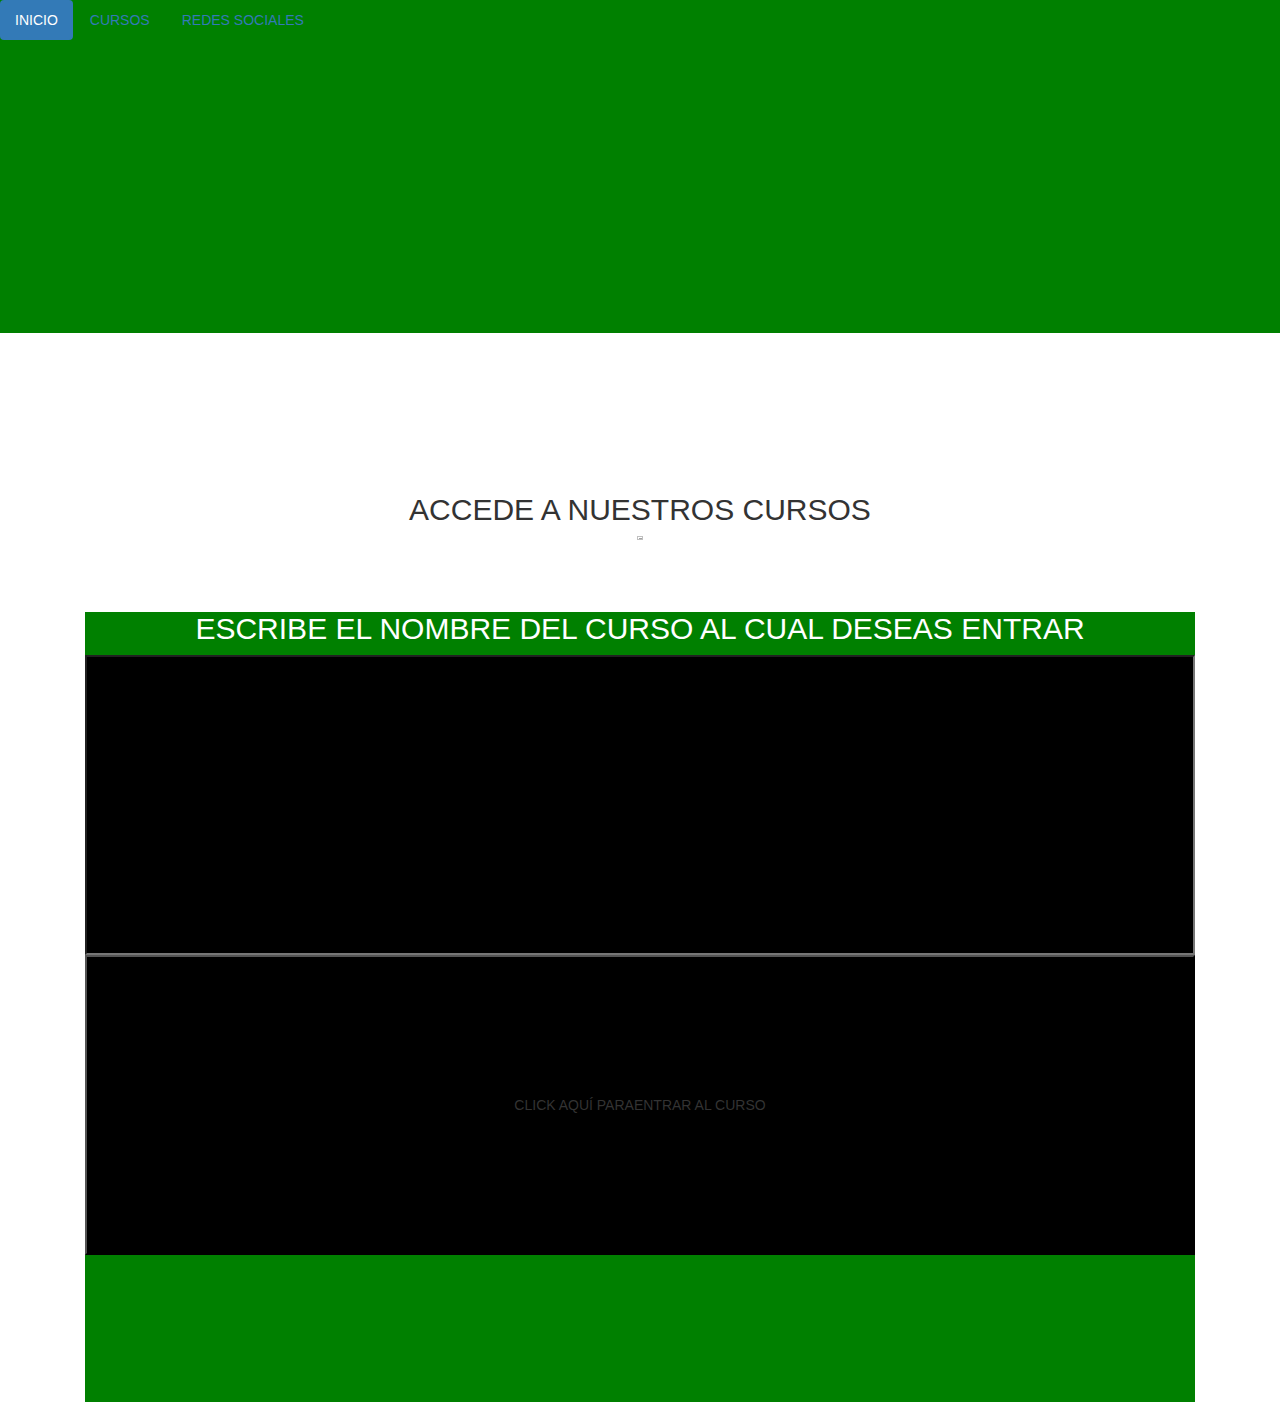
==== login.html @ 10fb0def "Update login.html" ====
<html>
<head>
<title>AEON MERX LOGIN</title>
<!-- Include JS File Here -->
<script src="js/login.js"></script>
<link rel="stylesheet" href="estiloslogin.css">
  <link href="css/styles.css" rel="stylesheet" />
  <link rel="stylesheet" href="https://cdn.jsdelivr.net/npm/bootstrap@3.4.1/dist/css/bootstrap.min.css" integrity="sha384-HSMxcRTRxnN+Bdg0JdbxYKrThecOKuH5zCYotlSAcp1+c8xmyTe9GYg1l9a69psu" crossorigin="anonymous">
</head>
<body>
  <ul class="nav nav-pills" style="height: 333px ; background-color: green; !important">
  <li role="presentation" class="active"><a href="index.html">INICIO</a></li>
  <li role="presentation"><a href="https://aeon-merx.github.io/AEON-MERX/#portfolio">CURSOS</a></li>
  <li role="presentation"><a href="https://aeon-merx.github.io/AEON-MERX/#redes">REDES SOCIALES</a></li>
</ul>
  <br>
  <br>
  <section>
    <br>
    <br>
    <br>
<div class="container">
<div class="main">
  <br>
  <br>
<h2>ACCEDE A NUESTROS CURSOS </h2>
<img class="img-fluid" src="aeonlogo.png" width="7%"> 
<form id="form_id" method="post" name="myform">
  <h2 style="color: white;"> ESCRIBE EL NOMBRE DEL CURSO AL CUAL DESEAS ENTRAR </h2>
<input type="text" name="contraseña" id="contraseña"/>
<input type="button" value="CLICK AQUÍ PARAENTRAR AL CURSO" id="enviar" onclick="validar()"/>
</form>

</div>
</div>
</section>

  <script src="js/scripts.js"></script>
    <!-- * * * * * * * * * * * * * * * * * * * * * * * * * * * * * * * * * * * * * * * *-->
    <!-- * *                               SB Forms JS                               * *-->
    <!-- * * Activate your form at https://startbootstrap.com/solution/contact-forms * *-->
    <!-- * * * * * * * * * * * * * * * * * * * * * * * * * * * * * * * * * * * * * * * *-->
    <script src="https://cdn.startbootstrap.com/sb-forms-latest.js"></script>
    <script src="https://code.jquery.com/jquery-3.2.1.slim.min.js"
        integrity="sha384-KJ3o2DKtIkvYIK3UENzmM7KCkRr/rE9/Qpg6aAZGJwFDMVNA/GpGFF93hXpG5KkN"
        crossorigin="anonymous"></script>
    <script src="https://cdn.jsdelivr.net/npm/popper.js@1.12.9/dist/umd/popper.min.js"
        integrity="sha384-ApNbgh9B+Y1QKtv3Rn7W3mgPxhU9K/ScQsAP7hUibX39j7fakFPskvXusvfa0b4Q"
        crossorigin="anonymous"></script>
    <script src="https://cdn.jsdelivr.net/npm/bootstrap@4.0.0/dist/js/bootstrap.min.js"></script>
</body>
</html>
---- estiloslogin.css ----
body{
    background-color: white;
    color: green ;
    max-height: 800px !important;
    height: 800px !important ;
}
*{
    text-align: center;
}
form{
    background-color: green;
    height: 100% ;
    max-height: 790px !important ;
}
input{
    width: 100%;
    height: 300px ;
    color: white ;
    background-color: black ;
}
button{
    width: 100% ;
}
---- css/styles.css ----
@charset "UTF-8";
:root {
  --bs-blue: #0d6efd;
  --bs-indigo: #6610f2;
  --bs-purple: #6f42c1;
  --bs-pink: #d63384;
  --bs-red: #dc3545;
  --bs-orange: #fd7e14;
  --bs-yellow: #ffc107;
  --bs-green: #198754;
  --bs-teal: #1abc9c;
  --bs-cyan: #0dcaf0;
  --bs-white: #fff;
  --bs-gray: #6c757d;
  --bs-gray-dark: #343a40;
  --bs-gray-100: #f8f9fa;
  --bs-gray-200: #e9ecef;
  --bs-gray-300: #dee2e6;
  --bs-gray-400: #ced4da;
  --bs-gray-500: #adb5bd;
  --bs-gray-600: #6c757d;
  --bs-gray-700: #495057;
  --bs-gray-800: #343a40;
  --bs-gray-900: #212529;
  --bs-primary: #032341 !important;
  --bs-secondary: #2c3e50;
  --bs-success: #198754;
  --bs-info: #0dcaf0;
  --bs-warning: #ffc107;
  --bs-danger: #dc3545;
  --bs-light: #f8f9fa;
  --bs-dark: #212529;
  --bs-primary-rgb: 83,191,55;
  --bs-secondary-rgb: 44, 62, 80;
  --bs-success-rgb: 25, 135, 84;
  --bs-info-rgb: 13, 202, 240;
  --bs-warning-rgb: 255, 193, 7;
  --bs-danger-rgb: 220, 53, 69;
  --bs-light-rgb: 248, 249, 250;
  --bs-dark-rgb: 33, 37, 41;
  --bs-white-rgb: 255, 255, 255;
  --bs-black-rgb: 0, 0, 0;
  --bs-body-color-rgb: 33, 37, 41;
  --bs-body-bg-rgb: 255, 255, 255;
  --bs-font-sans-serif: "Lato", -apple-system, BlinkMacSystemFont, "Segoe UI", Roboto, "Helvetica Neue", Arial, "Noto Sans", sans-serif, "Apple Color Emoji", "Segoe UI Emoji", "Segoe UI Symbol", "Noto Color Emoji";
  --bs-font-monospace: SFMono-Regular, Menlo, Monaco, Consolas, "Liberation Mono", "Courier New", monospace;
  --bs-gradient: linear-gradient(180deg, rgba(255, 255, 255, 0.15), rgba(255, 255, 255, 0));
  --bs-body-font-family: var(--bs-font-sans-serif);
  --bs-body-font-size: 1rem;
  --bs-body-font-weight: 400;
  --bs-body-line-height: 1.5;
  --bs-body-color: #212529;
  --bs-body-bg: #fff;
}

*,
*::before,
*::after {
  box-sizing: border-box;
}

@media (prefers-reduced-motion: no-preference) {
  :root {
    scroll-behavior: smooth;
  }
}
.fondo{
  background-color: red !important;
}
body {
  margin: 0;
  font-family: var(--bs-body-font-family);
  font-size: var(--bs-body-font-size);
  font-weight: var(--bs-body-font-weight);
  line-height: var(--bs-body-line-height);
  color: var(--bs-body-color);
  text-align: var(--bs-body-text-align);
  background-color: var(--bs-body-bg);
  -webkit-text-size-adjust: 100%;
  -webkit-tap-highlight-color: rgba(0, 0, 0, 0);
}

hr {
  margin: 1rem 0;
  color: inherit;
  background-color: currentColor;
  border: 0;
  opacity: 0.25;
}

hr:not([size]) {
  height: 0.125rem;
}

h6, .h6, h5, .h5, h4, .h4, h3, .h3, h2, .h2, h1, .h1 {
  margin-top: 0;
  margin-bottom: 0.5rem;
  font-family: "Montserrat", -apple-system, BlinkMacSystemFont, "Segoe UI", Roboto, "Helvetica Neue", Arial, "Noto Sans", sans-serif, "Apple Color Emoji", "Segoe UI Emoji", "Segoe UI Symbol", "Noto Color Emoji";
  font-weight: 700;
  line-height: 1.2;
}

h1, .h1 {
  font-size: calc(1.375rem + 1.5vw);
}
@media (min-width: 1200px) {
  h1, .h1 {
    font-size: 2.5rem;
  }
}

h2, .h2 {
  font-size: calc(1.325rem + 0.9vw);
}
@media (min-width: 1200px) {
  h2, .h2 {
    font-size: 2rem;
  }
}

h3, .h3 {
  font-size: calc(1.3rem + 0.6vw);
}
@media (min-width: 1200px) {
  h3, .h3 {
    font-size: 1.75rem;
  }
}

h4, .h4 {
  font-size: calc(1.275rem + 0.3vw);
}
@media (min-width: 1200px) {
  h4, .h4 {
    font-size: 1.5rem;
  }
}

h5, .h5 {
  font-size: 1.25rem;
}

h6, .h6 {
  font-size: 1rem;
}

p {
  margin-top: 0;
  margin-bottom: 1rem;
}

abbr[title],
abbr[data-bs-original-title] {
  -webkit-text-decoration: underline dotted;
          text-decoration: underline dotted;
  cursor: help;
  -webkit-text-decoration-skip-ink: none;
          text-decoration-skip-ink: none;
}

address {
  margin-bottom: 1rem;
  font-style: normal;
  line-height: inherit;
}

ol,
ul {
  padding-left: 2rem;
}

ol,
ul,
dl {
  margin-top: 0;
  margin-bottom: 1rem;
}

ol ol,
ul ul,
ol ul,
ul ol {
  margin-bottom: 0;
}

dt {
  font-weight: 700;
}

dd {
  margin-bottom: 0.5rem;
  margin-left: 0;
}

blockquote {
  margin: 0 0 1rem;
}

b,
strong {
  font-weight: bolder;
}

small, .small {
  font-size: 0.875em;
}

mark, .mark {
  padding: 0.2em;
  background-color: #fcf8e3;
}

sub,
sup {
  position: relative;
  font-size: 0.75em;
  line-height: 0;
  vertical-align: baseline;
}

sub {
  bottom: -0.25em;
}

sup {
  top: -0.5em;
}

a {
  color: #1abc9c;
  text-decoration: underline;
}
a:hover {
  color: #15967d;
}

a:not([href]):not([class]), a:not([href]):not([class]):hover {
  color: inherit;
  text-decoration: none;
}

pre,
code,
kbd,
samp {
  font-family: var(--bs-font-monospace);
  font-size: 1em;
  direction: ltr /* rtl:ignore */;
  unicode-bidi: bidi-override;
}

pre {
  display: block;
  margin-top: 0;
  margin-bottom: 1rem;
  overflow: auto;
  font-size: 0.875em;
}
pre code {
  font-size: inherit;
  color: inherit;
  word-break: normal;
}

code {
  font-size: 0.875em;
  color: #d63384;
  word-wrap: break-word;
}
a > code {
  color: inherit;
}

kbd {
  padding: 0.2rem 0.4rem;
  font-size: 0.875em;
  color: #fff;
  background-color: #212529;
  border-radius: 0.25rem;
}
kbd kbd {
  padding: 0;
  font-size: 1em;
  font-weight: 700;
}

figure {
  margin: 0 0 1rem;
}

img,
svg {
  vertical-align: middle;
}

table {
  caption-side: bottom;
  border-collapse: collapse;
}

caption {
  padding-top: 0.5rem;
  padding-bottom: 0.5rem;
  color: #6c757d;
  text-align: left;
}

th {
  text-align: inherit;
  text-align: -webkit-match-parent;
}

thead,
tbody,
tfoot,
tr,
td,
th {
  border-color: inherit;
  border-style: solid;
  border-width: 0;
}

label {
  display: inline-block;
}

button {
  border-radius: 0;
}

button:focus:not(:focus-visible) {
  outline: 0;
}

input,
button,
select,
optgroup,
textarea {
  margin: 0;
  font-family: inherit;
  font-size: inherit;
  line-height: inherit;
}

button,
select {
  text-transform: none;
}

[role=button] {
  cursor: pointer;
}

select {
  word-wrap: normal;
}
select:disabled {
  opacity: 1;
}

[list]::-webkit-calendar-picker-indicator {
  display: none;
}

button,
[type=button],
[type=reset],
[type=submit] {
  -webkit-appearance: button;
}
button:not(:disabled),
[type=button]:not(:disabled),
[type=reset]:not(:disabled),
[type=submit]:not(:disabled) {
  cursor: pointer;
}

::-moz-focus-inner {
  padding: 0;
  border-style: none;
}

textarea {
  resize: vertical;
}

fieldset {
  min-width: 0;
  padding: 0;
  margin: 0;
  border: 0;
}

legend {
  float: left;
  width: 100%;
  padding: 0;
  margin-bottom: 0.5rem;
  font-size: calc(1.275rem + 0.3vw);
  line-height: inherit;
}
@media (min-width: 1200px) {
  legend {
    font-size: 1.5rem;
  }
}
legend + * {
  clear: left;
}

::-webkit-datetime-edit-fields-wrapper,
::-webkit-datetime-edit-text,
::-webkit-datetime-edit-minute,
::-webkit-datetime-edit-hour-field,
::-webkit-datetime-edit-day-field,
::-webkit-datetime-edit-month-field,
::-webkit-datetime-edit-year-field {
  padding: 0;
}

::-webkit-inner-spin-button {
  height: auto;
}

[type=search] {
  outline-offset: -2px;
  -webkit-appearance: textfield;
}


::-webkit-search-decoration {
  -webkit-appearance: none;
}

::-webkit-color-swatch-wrapper {
  padding: 0;
}

::-webkit-file-upload-button {
  font: inherit;
}

::file-selector-button {
  font: inherit;
}

::-webkit-file-upload-button {
  font: inherit;
  -webkit-appearance: button;
}

output {
  display: inline-block;
}

iframe {
  border: 0;
}

summary {
  display: list-item;
  cursor: pointer;
}

progress {
  vertical-align: baseline;
}

[hidden] {
  display: none !important;
}

.lead {
  font-size: 1.25rem;
  font-weight: 300;
}

.display-1 {
  font-size: calc(1.625rem + 4.5vw);
  font-weight: 300;
  line-height: 1.2;
}
@media (min-width: 1200px) {
  .display-1 {
    font-size: 5rem;
  }
}

.display-2 {
  font-size: calc(1.575rem + 3.9vw);
  font-weight: 300;
  line-height: 1.2;
}
@media (min-width: 1200px) {
  .display-2 {
    font-size: 4.5rem;
  }
}

.display-3 {
  font-size: calc(1.525rem + 3.3vw);
  font-weight: 300;
  line-height: 1.2;
}
@media (min-width: 1200px) {
  .display-3 {
    font-size: 4rem;
  }
}

.display-4 {
  font-size: calc(1.475rem + 2.7vw);
  font-weight: 300;
  line-height: 1.2;
}
@media (min-width: 1200px) {
  .display-4 {
    font-size: 3.5rem;
  }
}

.display-5 {
  font-size: calc(1.425rem + 2.1vw);
  font-weight: 300;
  line-height: 1.2;
}
@media (min-width: 1200px) {
  .display-5 {
    font-size: 3rem;
  }
}

.display-6 {
  font-size: calc(1.375rem + 1.5vw);
  font-weight: 300;
  line-height: 1.2;
}
@media (min-width: 1200px) {
  .display-6 {
    font-size: 2.5rem;
  }
}

.list-unstyled {
  padding-left: 0;
  list-style: none;
}

.list-inline {
  padding-left: 0;
  list-style: none;
}

.list-inline-item {
  display: inline-block;
}
.list-inline-item:not(:last-child) {
  margin-right: 0.5rem;
}

.initialism {
  font-size: 0.875em;
  text-transform: uppercase;
}

.blockquote {
  margin-bottom: 1rem;
  font-size: 1.25rem;
}
.blockquote > :last-child {
  margin-bottom: 0;
}

.blockquote-footer {
  margin-top: -1rem;
  margin-bottom: 1rem;
  font-size: 0.875em;
  color: #6c757d;
}
.blockquote-footer::before {
  content: "— ";
}

.img-fluid {
  max-width: 100%;
  height: auto;
}

.img-thumbnail {
  padding: 0.25rem;
  background-color: #fff;
  border: 0.125rem solid #dee2e6;
  border-radius: 0.5rem;
  max-width: 100%;
  height: auto;
}

.figure {
  display: inline-block;
}

.figure-img {
  margin-bottom: 0.5rem;
  line-height: 1;
}

.figure-caption {
  font-size: 0.875em;
  color: #6c757d;
}

.container,
.container-fluid,
.container-xxl,
.container-xl,
.container-lg,
.container-md,
.container-sm {
  width: 100%;
  padding-right: var(--bs-gutter-x, 0.75rem);
  padding-left: var(--bs-gutter-x, 0.75rem);
  margin-right: auto;
  margin-left: auto;
}

@media (min-width: 576px) {
  .container-sm, .container {
    max-width: 540px;
  }
}
@media (min-width: 768px) {
  .container-md, .container-sm, .container {
    max-width: 720px;
  }
}
@media (min-width: 992px) {
  .container-lg, .container-md, .container-sm, .container {
    max-width: 960px;
  }
}
@media (min-width: 1200px) {
  .container-xl, .container-lg, .container-md, .container-sm, .container {
    max-width: 1140px;
  }
}
@media (min-width: 1400px) {
  .container-xxl, .container-xl, .container-lg, .container-md, .container-sm, .container {
    max-width: 1320px;
  }
}
.row {
  --bs-gutter-x: 1.5rem;
  --bs-gutter-y: 0;
  display: flex;
  flex-wrap: wrap;
  margin-top: calc(-1 * var(--bs-gutter-y));
  margin-right: calc(-0.5 * var(--bs-gutter-x));
  margin-left: calc(-0.5 * var(--bs-gutter-x));
}
.row > * {
  flex-shrink: 0;
  width: 100%;
  max-width: 100%;
  padding-right: calc(var(--bs-gutter-x) * 0.5);
  padding-left: calc(var(--bs-gutter-x) * 0.5);
  margin-top: var(--bs-gutter-y);
}

.col {
  flex: 1 0 0%;
}

.row-cols-auto > * {
  flex: 0 0 auto;
  width: auto;
}

.row-cols-1 > * {
  flex: 0 0 auto;
  width: 100%;
}

.row-cols-2 > * {
  flex: 0 0 auto;
  width: 50%;
}

.row-cols-3 > * {
  flex: 0 0 auto;
  width: 33.3333333333%;
}

.row-cols-4 > * {
  flex: 0 0 auto;
  width: 25%;
}

.row-cols-5 > * {
  flex: 0 0 auto;
  width: 20%;
}

.row-cols-6 > * {
  flex: 0 0 auto;
  width: 16.6666666667%;
}

.col-auto {
  flex: 0 0 auto;
  width: auto;
}

.col-1 {
  flex: 0 0 auto;
  width: 8.33333333%;
}

.col-2 {
  flex: 0 0 auto;
  width: 16.66666667%;
}

.col-3 {
  flex: 0 0 auto;
  width: 25%;
}

.col-4 {
  flex: 0 0 auto;
  width: 33.33333333%;
}

.col-5 {
  flex: 0 0 auto;
  width: 41.66666667%;
}

.col-6 {
  flex: 0 0 auto;
  width: 50%;
}

.col-7 {
  flex: 0 0 auto;
  width: 58.33333333%;
}

.col-8 {
  flex: 0 0 auto;
  width: 66.66666667%;
}

.col-9 {
  flex: 0 0 auto;
  width: 75%;
}

.col-10 {
  flex: 0 0 auto;
  width: 83.33333333%;
}

.col-11 {
  flex: 0 0 auto;
  width: 91.66666667%;
}

.col-12 {
  flex: 0 0 auto;
  width: 100%;
}

.offset-1 {
  margin-left: 8.33333333%;
}

.offset-2 {
  margin-left: 16.66666667%;
}

.offset-3 {
  margin-left: 25%;
}

.offset-4 {
  margin-left: 33.33333333%;
}

.offset-5 {
  margin-left: 41.66666667%;
}

.offset-6 {
  margin-left: 50%;
}

.offset-7 {
  margin-left: 58.33333333%;
}

.offset-8 {
  margin-left: 66.66666667%;
}

.offset-9 {
  margin-left: 75%;
}

.offset-10 {
  margin-left: 83.33333333%;
}

.offset-11 {
  margin-left: 91.66666667%;
}

.g-0,
.gx-0 {
  --bs-gutter-x: 0;
}

.g-0,
.gy-0 {
  --bs-gutter-y: 0;
}

.g-1,
.gx-1 {
  --bs-gutter-x: 0.25rem;
}

.g-1,
.gy-1 {
  --bs-gutter-y: 0.25rem;
}

.g-2,
.gx-2 {
  --bs-gutter-x: 0.5rem;
}

.g-2,
.gy-2 {
  --bs-gutter-y: 0.5rem;
}

.g-3,
.gx-3 {
  --bs-gutter-x: 1rem;
}

.g-3,
.gy-3 {
  --bs-gutter-y: 1rem;
}

.g-4,
.gx-4 {
  --bs-gutter-x: 1.5rem;
}

.g-4,
.gy-4 {
  --bs-gutter-y: 1.5rem;
}

.g-5,
.gx-5 {
  --bs-gutter-x: 3rem;
}

.g-5,
.gy-5 {
  --bs-gutter-y: 3rem;
}

@media (min-width: 576px) {
  .col-sm {
    flex: 1 0 0%;
  }

  .row-cols-sm-auto > * {
    flex: 0 0 auto;
    width: auto;
  }

  .row-cols-sm-1 > * {
    flex: 0 0 auto;
    width: 100%;
  }

  .row-cols-sm-2 > * {
    flex: 0 0 auto;
    width: 50%;
  }

  .row-cols-sm-3 > * {
    flex: 0 0 auto;
    width: 33.3333333333%;
  }

  .row-cols-sm-4 > * {
    flex: 0 0 auto;
    width: 25%;
  }

  .row-cols-sm-5 > * {
    flex: 0 0 auto;
    width: 20%;
  }

  .row-cols-sm-6 > * {
    flex: 0 0 auto;
    width: 16.6666666667%;
  }

  .col-sm-auto {
    flex: 0 0 auto;
    width: auto;
  }

  .col-sm-1 {
    flex: 0 0 auto;
    width: 8.33333333%;
  }

  .col-sm-2 {
    flex: 0 0 auto;
    width: 16.66666667%;
  }

  .col-sm-3 {
    flex: 0 0 auto;
    width: 25%;
  }

  .col-sm-4 {
    flex: 0 0 auto;
    width: 33.33333333%;
  }

  .col-sm-5 {
    flex: 0 0 auto;
    width: 41.66666667%;
  }

  .col-sm-6 {
    flex: 0 0 auto;
    width: 50%;
  }

  .col-sm-7 {
    flex: 0 0 auto;
    width: 58.33333333%;
  }

  .col-sm-8 {
    flex: 0 0 auto;
    width: 66.66666667%;
  }

  .col-sm-9 {
    flex: 0 0 auto;
    width: 75%;
  }

  .col-sm-10 {
    flex: 0 0 auto;
    width: 83.33333333%;
  }

  .col-sm-11 {
    flex: 0 0 auto;
    width: 91.66666667%;
  }

  .col-sm-12 {
    flex: 0 0 auto;
    width: 100%;
  }

  .offset-sm-0 {
    margin-left: 0;
  }

  .offset-sm-1 {
    margin-left: 8.33333333%;
  }

  .offset-sm-2 {
    margin-left: 16.66666667%;
  }

  .offset-sm-3 {
    margin-left: 25%;
  }

  .offset-sm-4 {
    margin-left: 33.33333333%;
  }

  .offset-sm-5 {
    margin-left: 41.66666667%;
  }

  .offset-sm-6 {
    margin-left: 50%;
  }

  .offset-sm-7 {
    margin-left: 58.33333333%;
  }

  .offset-sm-8 {
    margin-left: 66.66666667%;
  }

  .offset-sm-9 {
    margin-left: 75%;
  }

  .offset-sm-10 {
    margin-left: 83.33333333%;
  }

  .offset-sm-11 {
    margin-left: 91.66666667%;
  }

  .g-sm-0,
.gx-sm-0 {
    --bs-gutter-x: 0;
  }

  .g-sm-0,
.gy-sm-0 {
    --bs-gutter-y: 0;
  }

  .g-sm-1,
.gx-sm-1 {
    --bs-gutter-x: 0.25rem;
  }

  .g-sm-1,
.gy-sm-1 {
    --bs-gutter-y: 0.25rem;
  }

  .g-sm-2,
.gx-sm-2 {
    --bs-gutter-x: 0.5rem;
  }

  .g-sm-2,
.gy-sm-2 {
    --bs-gutter-y: 0.5rem;
  }

  .g-sm-3,
.gx-sm-3 {
    --bs-gutter-x: 1rem;
  }

  .g-sm-3,
.gy-sm-3 {
    --bs-gutter-y: 1rem;
  }

  .g-sm-4,
.gx-sm-4 {
    --bs-gutter-x: 1.5rem;
  }

  .g-sm-4,
.gy-sm-4 {
    --bs-gutter-y: 1.5rem;
  }

  .g-sm-5,
.gx-sm-5 {
    --bs-gutter-x: 3rem;
  }

  .g-sm-5,
.gy-sm-5 {
    --bs-gutter-y: 3rem;
  }
}
@media (min-width: 768px) {
  .col-md {
    flex: 1 0 0%;
  }

  .row-cols-md-auto > * {
    flex: 0 0 auto;
    width: auto;
  }

  .row-cols-md-1 > * {
    flex: 0 0 auto;
    width: 100%;
  }

  .row-cols-md-2 > * {
    flex: 0 0 auto;
    width: 50%;
  }

  .row-cols-md-3 > * {
    flex: 0 0 auto;
    width: 33.3333333333%;
  }

  .row-cols-md-4 > * {
    flex: 0 0 auto;
    width: 25%;
  }

  .row-cols-md-5 > * {
    flex: 0 0 auto;
    width: 20%;
  }

  .row-cols-md-6 > * {
    flex: 0 0 auto;
    width: 16.6666666667%;
  }

  .col-md-auto {
    flex: 0 0 auto;
    width: auto;
  }

  .col-md-1 {
    flex: 0 0 auto;
    width: 8.33333333%;
  }

  .col-md-2 {
    flex: 0 0 auto;
    width: 16.66666667%;
  }

  .col-md-3 {
    flex: 0 0 auto;
    width: 25%;
  }

  .col-md-4 {
    flex: 0 0 auto;
    width: 33.33333333%;
  }

  .col-md-5 {
    flex: 0 0 auto;
    width: 41.66666667%;
  }

  .col-md-6 {
    flex: 0 0 auto;
    width: 50%;
  }

  .col-md-7 {
    flex: 0 0 auto;
    width: 58.33333333%;
  }

  .col-md-8 {
    flex: 0 0 auto;
    width: 66.66666667%;
  }

  .col-md-9 {
    flex: 0 0 auto;
    width: 75%;
  }

  .col-md-10 {
    flex: 0 0 auto;
    width: 83.33333333%;
  }

  .col-md-11 {
    flex: 0 0 auto;
    width: 91.66666667%;
  }

  .col-md-12 {
    flex: 0 0 auto;
    width: 100%;
  }

  .offset-md-0 {
    margin-left: 0;
  }

  .offset-md-1 {
    margin-left: 8.33333333%;
  }

  .offset-md-2 {
    margin-left: 16.66666667%;
  }

  .offset-md-3 {
    margin-left: 25%;
  }

  .offset-md-4 {
    margin-left: 33.33333333%;
  }

  .offset-md-5 {
    margin-left: 41.66666667%;
  }

  .offset-md-6 {
    margin-left: 50%;
  }

  .offset-md-7 {
    margin-left: 58.33333333%;
  }

  .offset-md-8 {
    margin-left: 66.66666667%;
  }

  .offset-md-9 {
    margin-left: 75%;
  }

  .offset-md-10 {
    margin-left: 83.33333333%;
  }

  .offset-md-11 {
    margin-left: 91.66666667%;
  }

  .g-md-0,
.gx-md-0 {
    --bs-gutter-x: 0;
  }

  .g-md-0,
.gy-md-0 {
    --bs-gutter-y: 0;
  }

  .g-md-1,
.gx-md-1 {
    --bs-gutter-x: 0.25rem;
  }

  .g-md-1,
.gy-md-1 {
    --bs-gutter-y: 0.25rem;
  }

  .g-md-2,
.gx-md-2 {
    --bs-gutter-x: 0.5rem;
  }

  .g-md-2,
.gy-md-2 {
    --bs-gutter-y: 0.5rem;
  }

  .g-md-3,
.gx-md-3 {
    --bs-gutter-x: 1rem;
  }

  .g-md-3,
.gy-md-3 {
    --bs-gutter-y: 1rem;
  }

  .g-md-4,
.gx-md-4 {
    --bs-gutter-x: 1.5rem;
  }

  .g-md-4,
.gy-md-4 {
    --bs-gutter-y: 1.5rem;
  }

  .g-md-5,
.gx-md-5 {
    --bs-gutter-x: 3rem;
  }

  .g-md-5,
.gy-md-5 {
    --bs-gutter-y: 3rem;
  }
}
@media (min-width: 992px) {
  .col-lg {
    flex: 1 0 0%;
  }

  .row-cols-lg-auto > * {
    flex: 0 0 auto;
    width: auto;
  }

  .row-cols-lg-1 > * {
    flex: 0 0 auto;
    width: 100%;
  }

  .row-cols-lg-2 > * {
    flex: 0 0 auto;
    width: 50%;
  }

  .row-cols-lg-3 > * {
    flex: 0 0 auto;
    width: 33.3333333333%;
  }

  .row-cols-lg-4 > * {
    flex: 0 0 auto;
    width: 25%;
  }

  .row-cols-lg-5 > * {
    flex: 0 0 auto;
    width: 20%;
  }

  .row-cols-lg-6 > * {
    flex: 0 0 auto;
    width: 16.6666666667%;
  }

  .col-lg-auto {
    flex: 0 0 auto;
    width: auto;
  }

  .col-lg-1 {
    flex: 0 0 auto;
    width: 8.33333333%;
  }

  .col-lg-2 {
    flex: 0 0 auto;
    width: 16.66666667%;
  }

  .col-lg-3 {
    flex: 0 0 auto;
    width: 25%;
  }

  .col-lg-4 {
    flex: 0 0 auto;
    width: 33.33333333%;
  }

  .col-lg-5 {
    flex: 0 0 auto;
    width: 41.66666667%;
  }

  .col-lg-6 {
    flex: 0 0 auto;
    width: 50%;
  }

  .col-lg-7 {
    flex: 0 0 auto;
    width: 58.33333333%;
  }

  .col-lg-8 {
    flex: 0 0 auto;
    width: 66.66666667%;
  }

  .col-lg-9 {
    flex: 0 0 auto;
    width: 75%;
  }

  .col-lg-10 {
    flex: 0 0 auto;
    width: 83.33333333%;
  }

  .col-lg-11 {
    flex: 0 0 auto;
    width: 91.66666667%;
  }

  .col-lg-12 {
    flex: 0 0 auto;
    width: 100%;
  }

  .offset-lg-0 {
    margin-left: 0;
  }

  .offset-lg-1 {
    margin-left: 8.33333333%;
  }

  .offset-lg-2 {
    margin-left: 16.66666667%;
  }

  .offset-lg-3 {
    margin-left: 25%;
  }

  .offset-lg-4 {
    margin-left: 33.33333333%;
  }

  .offset-lg-5 {
    margin-left: 41.66666667%;
  }

  .offset-lg-6 {
    margin-left: 50%;
  }

  .offset-lg-7 {
    margin-left: 58.33333333%;
  }

  .offset-lg-8 {
    margin-left: 66.66666667%;
  }

  .offset-lg-9 {
    margin-left: 75%;
  }

  .offset-lg-10 {
    margin-left: 83.33333333%;
  }

  .offset-lg-11 {
    margin-left: 91.66666667%;
  }

  .g-lg-0,
.gx-lg-0 {
    --bs-gutter-x: 0;
  }

  .g-lg-0,
.gy-lg-0 {
    --bs-gutter-y: 0;
  }

  .g-lg-1,
.gx-lg-1 {
    --bs-gutter-x: 0.25rem;
  }

  .g-lg-1,
.gy-lg-1 {
    --bs-gutter-y: 0.25rem;
  }

  .g-lg-2,
.gx-lg-2 {
    --bs-gutter-x: 0.5rem;
  }

  .g-lg-2,
.gy-lg-2 {
    --bs-gutter-y: 0.5rem;
  }

  .g-lg-3,
.gx-lg-3 {
    --bs-gutter-x: 1rem;
  }

  .g-lg-3,
.gy-lg-3 {
    --bs-gutter-y: 1rem;
  }

  .g-lg-4,
.gx-lg-4 {
    --bs-gutter-x: 1.5rem;
  }

  .g-lg-4,
.gy-lg-4 {
    --bs-gutter-y: 1.5rem;
  }

  .g-lg-5,
.gx-lg-5 {
    --bs-gutter-x: 3rem;
  }

  .g-lg-5,
.gy-lg-5 {
    --bs-gutter-y: 3rem;
  }
}
@media (min-width: 1200px) {
  .col-xl {
    flex: 1 0 0%;
  }

  .row-cols-xl-auto > * {
    flex: 0 0 auto;
    width: auto;
  }

  .row-cols-xl-1 > * {
    flex: 0 0 auto;
    width: 100%;
  }

  .row-cols-xl-2 > * {
    flex: 0 0 auto;
    width: 50%;
  }

  .row-cols-xl-3 > * {
    flex: 0 0 auto;
    width: 33.3333333333%;
  }

  .row-cols-xl-4 > * {
    flex: 0 0 auto;
    width: 25%;
  }

  .row-cols-xl-5 > * {
    flex: 0 0 auto;
    width: 20%;
  }

  .row-cols-xl-6 > * {
    flex: 0 0 auto;
    width: 16.6666666667%;
  }

  .col-xl-auto {
    flex: 0 0 auto;
    width: auto;
  }

  .col-xl-1 {
    flex: 0 0 auto;
    width: 8.33333333%;
  }

  .col-xl-2 {
    flex: 0 0 auto;
    width: 16.66666667%;
  }

  .col-xl-3 {
    flex: 0 0 auto;
    width: 25%;
  }

  .col-xl-4 {
    flex: 0 0 auto;
    width: 33.33333333%;
  }

  .col-xl-5 {
    flex: 0 0 auto;
    width: 41.66666667%;
  }

  .col-xl-6 {
    flex: 0 0 auto;
    width: 50%;
  }

  .col-xl-7 {
    flex: 0 0 auto;
    width: 58.33333333%;
  }

  .col-xl-8 {
    flex: 0 0 auto;
    width: 66.66666667%;
  }

  .col-xl-9 {
    flex: 0 0 auto;
    width: 75%;
  }

  .col-xl-10 {
    flex: 0 0 auto;
    width: 83.33333333%;
  }

  .col-xl-11 {
    flex: 0 0 auto;
    width: 91.66666667%;
  }

  .col-xl-12 {
    flex: 0 0 auto;
    width: 100%;
  }

  .offset-xl-0 {
    margin-left: 0;
  }

  .offset-xl-1 {
    margin-left: 8.33333333%;
  }

  .offset-xl-2 {
    margin-left: 16.66666667%;
  }

  .offset-xl-3 {
    margin-left: 25%;
  }

  .offset-xl-4 {
    margin-left: 33.33333333%;
  }

  .offset-xl-5 {
    margin-left: 41.66666667%;
  }

  .offset-xl-6 {
    margin-left: 50%;
  }

  .offset-xl-7 {
    margin-left: 58.33333333%;
  }

  .offset-xl-8 {
    margin-left: 66.66666667%;
  }

  .offset-xl-9 {
    margin-left: 75%;
  }

  .offset-xl-10 {
    margin-left: 83.33333333%;
  }

  .offset-xl-11 {
    margin-left: 91.66666667%;
  }

  .g-xl-0,
.gx-xl-0 {
    --bs-gutter-x: 0;
  }

  .g-xl-0,
.gy-xl-0 {
    --bs-gutter-y: 0;
  }

  .g-xl-1,
.gx-xl-1 {
    --bs-gutter-x: 0.25rem;
  }

  .g-xl-1,
.gy-xl-1 {
    --bs-gutter-y: 0.25rem;
  }

  .g-xl-2,
.gx-xl-2 {
    --bs-gutter-x: 0.5rem;
  }

  .g-xl-2,
.gy-xl-2 {
    --bs-gutter-y: 0.5rem;
  }

  .g-xl-3,
.gx-xl-3 {
    --bs-gutter-x: 1rem;
  }

  .g-xl-3,
.gy-xl-3 {
    --bs-gutter-y: 1rem;
  }

  .g-xl-4,
.gx-xl-4 {
    --bs-gutter-x: 1.5rem;
  }

  .g-xl-4,
.gy-xl-4 {
    --bs-gutter-y: 1.5rem;
  }

  .g-xl-5,
.gx-xl-5 {
    --bs-gutter-x: 3rem;
  }

  .g-xl-5,
.gy-xl-5 {
    --bs-gutter-y: 3rem;
  }
}
@media (min-width: 1400px) {
  .col-xxl {
    flex: 1 0 0%;
  }

  .row-cols-xxl-auto > * {
    flex: 0 0 auto;
    width: auto;
  }

  .row-cols-xxl-1 > * {
    flex: 0 0 auto;
    width: 100%;
  }

  .row-cols-xxl-2 > * {
    flex: 0 0 auto;
    width: 50%;
  }

  .row-cols-xxl-3 > * {
    flex: 0 0 auto;
    width: 33.3333333333%;
  }

  .row-cols-xxl-4 > * {
    flex: 0 0 auto;
    width: 25%;
  }

  .row-cols-xxl-5 > * {
    flex: 0 0 auto;
    width: 20%;
  }

  .row-cols-xxl-6 > * {
    flex: 0 0 auto;
    width: 16.6666666667%;
  }

  .col-xxl-auto {
    flex: 0 0 auto;
    width: auto;
  }

  .col-xxl-1 {
    flex: 0 0 auto;
    width: 8.33333333%;
  }

  .col-xxl-2 {
    flex: 0 0 auto;
    width: 16.66666667%;
  }

  .col-xxl-3 {
    flex: 0 0 auto;
    width: 25%;
  }

  .col-xxl-4 {
    flex: 0 0 auto;
    width: 33.33333333%;
  }

  .col-xxl-5 {
    flex: 0 0 auto;
    width: 41.66666667%;
  }

  .col-xxl-6 {
    flex: 0 0 auto;
    width: 50%;
  }

  .col-xxl-7 {
    flex: 0 0 auto;
    width: 58.33333333%;
  }

  .col-xxl-8 {
    flex: 0 0 auto;
    width: 66.66666667%;
  }

  .col-xxl-9 {
    flex: 0 0 auto;
    width: 75%;
  }

  .col-xxl-10 {
    flex: 0 0 auto;
    width: 83.33333333%;
  }

  .col-xxl-11 {
    flex: 0 0 auto;
    width: 91.66666667%;
  }

  .col-xxl-12 {
    flex: 0 0 auto;
    width: 100%;
  }

  .offset-xxl-0 {
    margin-left: 0;
  }

  .offset-xxl-1 {
    margin-left: 8.33333333%;
  }

  .offset-xxl-2 {
    margin-left: 16.66666667%;
  }

  .offset-xxl-3 {
    margin-left: 25%;
  }

  .offset-xxl-4 {
    margin-left: 33.33333333%;
  }

  .offset-xxl-5 {
    margin-left: 41.66666667%;
  }

  .offset-xxl-6 {
    margin-left: 50%;
  }

  .offset-xxl-7 {
    margin-left: 58.33333333%;
  }

  .offset-xxl-8 {
    margin-left: 66.66666667%;
  }

  .offset-xxl-9 {
    margin-left: 75%;
  }

  .offset-xxl-10 {
    margin-left: 83.33333333%;
  }

  .offset-xxl-11 {
    margin-left: 91.66666667%;
  }

  .g-xxl-0,
.gx-xxl-0 {
    --bs-gutter-x: 0;
  }

  .g-xxl-0,
.gy-xxl-0 {
    --bs-gutter-y: 0;
  }

  .g-xxl-1,
.gx-xxl-1 {
    --bs-gutter-x: 0.25rem;
  }

  .g-xxl-1,
.gy-xxl-1 {
    --bs-gutter-y: 0.25rem;
  }

  .g-xxl-2,
.gx-xxl-2 {
    --bs-gutter-x: 0.5rem;
  }

  .g-xxl-2,
.gy-xxl-2 {
    --bs-gutter-y: 0.5rem;
  }

  .g-xxl-3,
.gx-xxl-3 {
    --bs-gutter-x: 1rem;
  }

  .g-xxl-3,
.gy-xxl-3 {
    --bs-gutter-y: 1rem;
  }

  .g-xxl-4,
.gx-xxl-4 {
    --bs-gutter-x: 1.5rem;
  }

  .g-xxl-4,
.gy-xxl-4 {
    --bs-gutter-y: 1.5rem;
  }

  .g-xxl-5,
.gx-xxl-5 {
    --bs-gutter-x: 3rem;
  }

  .g-xxl-5,
.gy-xxl-5 {
    --bs-gutter-y: 3rem;
  }
}
.table {
  --bs-table-bg: transparent;
  --bs-table-accent-bg: transparent;
  --bs-table-striped-color: #212529;
  --bs-table-striped-bg: rgba(0, 0, 0, 0.05);
  --bs-table-active-color: #212529;
  --bs-table-active-bg: rgba(0, 0, 0, 0.1);
  --bs-table-hover-color: #212529;
  --bs-table-hover-bg: rgba(0, 0, 0, 0.075);
  width: 100%;
  margin-bottom: 1rem;
  color: #212529;
  vertical-align: top;
  border-color: #dee2e6;
}
.table > :not(caption) > * > * {
  padding: 0.5rem 0.5rem;
  background-color: var(--bs-table-bg);
  border-bottom-width: 0.125rem;
  box-shadow: inset 0 0 0 9999px var(--bs-table-accent-bg);
}
.table > tbody {
  vertical-align: inherit;
}
.table > thead {
  vertical-align: bottom;
}
.table > :not(:first-child) {
  border-top: 0.25rem solid currentColor;
}

.caption-top {
  caption-side: top;
}

.table-sm > :not(caption) > * > * {
  padding: 0.25rem 0.25rem;
}

.table-bordered > :not(caption) > * {
  border-width: 0.125rem 0;
}
.table-bordered > :not(caption) > * > * {
  border-width: 0 0.125rem;
}

.table-borderless > :not(caption) > * > * {
  border-bottom-width: 0;
}
.table-borderless > :not(:first-child) {
  border-top-width: 0;
}

.table-striped > tbody > tr:nth-of-type(odd) > * {
  --bs-table-accent-bg: var(--bs-table-striped-bg);
  color: var(--bs-table-striped-color);
}

.table-active {
  --bs-table-accent-bg: var(--bs-table-active-bg);
  color: var(--bs-table-active-color);
}

.table-hover > tbody > tr:hover > * {
  --bs-table-accent-bg: var(--bs-table-hover-bg);
  color: var(--bs-table-hover-color);
}

.table-primary {
  --bs-table-bg: #d1f2eb;
  --bs-table-striped-bg: #c7e6df;
  --bs-table-striped-color: #000;
  --bs-table-active-bg: #bcdad4;
  --bs-table-active-color: #000;
  --bs-table-hover-bg: #c1e0d9;
  --bs-table-hover-color: #000;
  color: #000;
  border-color: #bcdad4;
}

.table-secondary {
  --bs-table-bg: #d5d8dc;
  --bs-table-striped-bg: #cacdd1;
  --bs-table-striped-color: #000;
  --bs-table-active-bg: #c0c2c6;
  --bs-table-active-color: #000;
  --bs-table-hover-bg: #c5c8cc;
  --bs-table-hover-color: #000;
  color: #000;
  border-color: #c0c2c6;
}

.table-success {
  --bs-table-bg: #d1e7dd;
  --bs-table-striped-bg: #c7dbd2;
  --bs-table-striped-color: #000;
  --bs-table-active-bg: #bcd0c7;
  --bs-table-active-color: #000;
  --bs-table-hover-bg: #c1d6cc;
  --bs-table-hover-color: #000;
  color: #000;
  border-color: #bcd0c7;
}

.table-info {
  --bs-table-bg: #cff4fc;
  --bs-table-striped-bg: #c5e8ef;
  --bs-table-striped-color: #000;
  --bs-table-active-bg: #badce3;
  --bs-table-active-color: #000;
  --bs-table-hover-bg: #bfe2e9;
  --bs-table-hover-color: #000;
  color: #000;
  border-color: #badce3;
}

.table-warning {
  --bs-table-bg: #fff3cd;
  --bs-table-striped-bg: #f2e7c3;
  --bs-table-striped-color: #000;
  --bs-table-active-bg: #e6dbb9;
  --bs-table-active-color: #000;
  --bs-table-hover-bg: #ece1be;
  --bs-table-hover-color: #000;
  color: #000;
  border-color: #e6dbb9;
}

.table-danger {
  --bs-table-bg: #f8d7da;
  --bs-table-striped-bg: #eccccf;
  --bs-table-striped-color: #000;
  --bs-table-active-bg: #dfc2c4;
  --bs-table-active-color: #000;
  --bs-table-hover-bg: #e5c7ca;
  --bs-table-hover-color: #000;
  color: #000;
  border-color: #dfc2c4;
}

.table-light {
  --bs-table-bg: #f8f9fa;
  --bs-table-striped-bg: #ecedee;
  --bs-table-striped-color: #000;
  --bs-table-active-bg: #dfe0e1;
  --bs-table-active-color: #000;
  --bs-table-hover-bg: #e5e6e7;
  --bs-table-hover-color: #000;
  color: #000;
  border-color: #dfe0e1;
}

.table-dark {
  --bs-table-bg: #212529;
  --bs-table-striped-bg: #2c3034;
  --bs-table-striped-color: #fff;
  --bs-table-active-bg: #373b3e;
  --bs-table-active-color: #fff;
  --bs-table-hover-bg: #323539;
  --bs-table-hover-color: #fff;
  color: #fff;
  border-color: #373b3e;
}

.table-responsive {
  overflow-x: auto;
  -webkit-overflow-scrolling: touch;
}

@media (max-width: 575.98px) {
  .table-responsive-sm {
    overflow-x: auto;
    -webkit-overflow-scrolling: touch;
  }
}
@media (max-width: 767.98px) {
  .table-responsive-md {
    overflow-x: auto;
    -webkit-overflow-scrolling: touch;
  }
}
@media (max-width: 991.98px) {
  .table-responsive-lg {
    overflow-x: auto;
    -webkit-overflow-scrolling: touch;
  }
}
@media (max-width: 1199.98px) {
  .table-responsive-xl {
    overflow-x: auto;
    -webkit-overflow-scrolling: touch;
  }
}
@media (max-width: 1399.98px) {
  .table-responsive-xxl {
    overflow-x: auto;
    -webkit-overflow-scrolling: touch;
  }
}
.form-label {
  margin-bottom: 0.5rem;
}

.col-form-label {
  padding-top: 0.5rem;
  padding-bottom: 0.5rem;
  margin-bottom: 0;
  font-size: inherit;
  line-height: 1.5;
}

.col-form-label-lg {
  padding-top: 0.625rem;
  padding-bottom: 0.625rem;
  font-size: 1.25rem;
}

.col-form-label-sm {
  padding-top: 0.375rem;
  padding-bottom: 0.375rem;
  font-size: 0.875rem;
}

.form-text {
  margin-top: 0.25rem;
  font-size: 0.875em;
  color: #6c757d;
}

.form-control {
  display: block;
  width: 100%;
  padding: 0.375rem 0.75rem;
  font-size: 1rem;
  font-weight: 400;
  line-height: 1.5;
  color: #212529;
  background-color: #fff;
  background-clip: padding-box;
  border: 0.125rem solid #ced4da;
  -webkit-appearance: none;
     -moz-appearance: none;
          appearance: none;
  border-radius: 0.5rem;
  transition: border-color 0.15s ease-in-out, box-shadow 0.15s ease-in-out;
}
@media (prefers-reduced-motion: reduce) {
  .form-control {
    transition: none;
  }
}
.form-control[type=file] {
  overflow: hidden;
}
.form-control[type=file]:not(:disabled):not([readonly]) {
  cursor: pointer;
}
.form-control:focus {
  color: #212529;
  background-color: #fff;
  border-color: #8ddece;
  outline: 0;
  box-shadow: 0 0 0 0.25rem rgba(26, 188, 156, 0.25);
}
.form-control::-webkit-date-and-time-value {
  height: 1.5em;
}
.form-control::-moz-placeholder {
  color: #6c757d;
  opacity: 1;
}
.form-control:-ms-input-placeholder {
  color: #6c757d;
  opacity: 1;
}
.form-control::placeholder {
  color: #6c757d;
  opacity: 1;
}
.form-control:disabled, .form-control[readonly] {
  background-color: #e9ecef;
  opacity: 1;
}
.form-control::-webkit-file-upload-button {
  padding: 0.375rem 0.75rem;
  margin: -0.375rem -0.75rem;
  -webkit-margin-end: 0.75rem;
          margin-inline-end: 0.75rem;
  color: #212529;
  background-color: #e9ecef;
  pointer-events: none;
  border-color: inherit;
  border-style: solid;
  border-width: 0;
  border-inline-end-width: 0.125rem;
  border-radius: 0;
  -webkit-transition: color 0.15s ease-in-out, background-color 0.15s ease-in-out, border-color 0.15s ease-in-out, box-shadow 0.15s ease-in-out;
  transition: color 0.15s ease-in-out, background-color 0.15s ease-in-out, border-color 0.15s ease-in-out, box-shadow 0.15s ease-in-out;
}
.form-control::file-selector-button {
  padding: 0.375rem 0.75rem;
  margin: -0.375rem -0.75rem;
  -webkit-margin-end: 0.75rem;
          margin-inline-end: 0.75rem;
  color: #212529;
  background-color: #e9ecef;
  pointer-events: none;
  border-color: inherit;
  border-style: solid;
  border-width: 0;
  border-inline-end-width: 0.125rem;
  border-radius: 0;
  transition: color 0.15s ease-in-out, background-color 0.15s ease-in-out, border-color 0.15s ease-in-out, box-shadow 0.15s ease-in-out;
}
@media (prefers-reduced-motion: reduce) {
  .form-control::-webkit-file-upload-button {
    -webkit-transition: none;
    transition: none;
  }
  .form-control::file-selector-button {
    transition: none;
  }
}
.form-control:hover:not(:disabled):not([readonly])::-webkit-file-upload-button {
  background-color: #dde0e3;
}
.form-control:hover:not(:disabled):not([readonly])::file-selector-button {
  background-color: #dde0e3;
}
.form-control::-webkit-file-upload-button {
  padding: 0.375rem 0.75rem;
  margin: -0.375rem -0.75rem;
  -webkit-margin-end: 0.75rem;
          margin-inline-end: 0.75rem;
  color: #212529;
  background-color: #e9ecef;
  pointer-events: none;
  border-color: inherit;
  border-style: solid;
  border-width: 0;
  border-inline-end-width: 0.125rem;
  border-radius: 0;
  -webkit-transition: color 0.15s ease-in-out, background-color 0.15s ease-in-out, border-color 0.15s ease-in-out, box-shadow 0.15s ease-in-out;
  transition: color 0.15s ease-in-out, background-color 0.15s ease-in-out, border-color 0.15s ease-in-out, box-shadow 0.15s ease-in-out;
}
@media (prefers-reduced-motion: reduce) {
  .form-control::-webkit-file-upload-button {
    -webkit-transition: none;
    transition: none;
  }
}
.form-control:hover:not(:disabled):not([readonly])::-webkit-file-upload-button {
  background-color: #dde0e3;
}

.form-control-plaintext {
  display: block;
  width: 100%;
  padding: 0.375rem 0;
  margin-bottom: 0;
  line-height: 1.5;
  color: #212529;
  background-color: transparent;
  border: solid transparent;
  border-width: 0.125rem 0;
}
.form-control-plaintext.form-control-sm, .form-control-plaintext.form-control-lg {
  padding-right: 0;
  padding-left: 0;
}

.form-control-sm {
  min-height: calc(1.5em + 0.75rem);
  padding: 0.25rem 0.5rem;
  font-size: 0.875rem;
  border-radius: 0.25rem;
}
.form-control-sm::-webkit-file-upload-button {
  padding: 0.25rem 0.5rem;
  margin: -0.25rem -0.5rem;
  -webkit-margin-end: 0.5rem;
          margin-inline-end: 0.5rem;
}
.form-control-sm::file-selector-button {
  padding: 0.25rem 0.5rem;
  margin: -0.25rem -0.5rem;
  -webkit-margin-end: 0.5rem;
          margin-inline-end: 0.5rem;
}
.form-control-sm::-webkit-file-upload-button {
  padding: 0.25rem 0.5rem;
  margin: -0.25rem -0.5rem;
  -webkit-margin-end: 0.5rem;
          margin-inline-end: 0.5rem;
}

.form-control-lg {
  min-height: calc(1.5em + 1.25rem);
  padding: 0.5rem 1rem;
  font-size: 1.25rem;
  border-radius: 0.75rem;
}
.form-control-lg::-webkit-file-upload-button {
  padding: 0.5rem 1rem;
  margin: -0.5rem -1rem;
  -webkit-margin-end: 1rem;
          margin-inline-end: 1rem;
}
.form-control-lg::file-selector-button {
  padding: 0.5rem 1rem;
  margin: -0.5rem -1rem;
  -webkit-margin-end: 1rem;
          margin-inline-end: 1rem;
}
.form-control-lg::-webkit-file-upload-button {
  padding: 0.5rem 1rem;
  margin: -0.5rem -1rem;
  -webkit-margin-end: 1rem;
          margin-inline-end: 1rem;
}

textarea.form-control {
  min-height: calc(1.5em + 1rem);
}
textarea.form-control-sm {
  min-height: calc(1.5em + 0.75rem);
}
textarea.form-control-lg {
  min-height: calc(1.5em + 1.25rem);
}

.form-control-color {
  width: 3rem;
  height: auto;
  padding: 0.375rem;
}
.form-control-color:not(:disabled):not([readonly]) {
  cursor: pointer;
}
.form-control-color::-moz-color-swatch {
  height: 1.5em;
  border-radius: 0.5rem;
}
.form-control-color::-webkit-color-swatch {
  height: 1.5em;
  border-radius: 0.5rem;
}

.form-select {
  display: block;
  width: 100%;
  padding: 0.375rem 2.25rem 0.375rem 0.75rem;
  -moz-padding-start: calc(0.75rem - 3px);
  font-size: 1rem;
  font-weight: 400;
  line-height: 1.5;
  color: #212529;
  background-color: #fff;
  background-image: url("data:image/svg+xml,%3csvg xmlns='http://www.w3.org/2000/svg' viewBox='0 0 16 16'%3e%3cpath fill='none' stroke='%23343a40' stroke-linecap='round' stroke-linejoin='round' stroke-width='2' d='M2 5l6 6 6-6'/%3e%3c/svg%3e");
  background-repeat: no-repeat;
  background-position: right 0.75rem center;
  background-size: 16px 12px;
  border: 0.125rem solid #ced4da;
  border-radius: 0.5rem;
  transition: border-color 0.15s ease-in-out, box-shadow 0.15s ease-in-out;
  -webkit-appearance: none;
     -moz-appearance: none;
          appearance: none;
}
@media (prefers-reduced-motion: reduce) {
  .form-select {
    transition: none;
  }
}
.form-select:focus {
  border-color: #8ddece;
  outline: 0;
  box-shadow: 0 0 0 0.25rem rgba(26, 188, 156, 0.25);
}
.form-select[multiple], .form-select[size]:not([size="1"]) {
  padding-right: 0.75rem;
  background-image: none;
}
.form-select:disabled {
  background-color: #e9ecef;
}
.form-select:-moz-focusring {
  color: transparent;
  text-shadow: 0 0 0 #212529;
}

.form-select-sm {
  padding-top: 0.25rem;
  padding-bottom: 0.25rem;
  padding-left: 0.5rem;
  font-size: 0.875rem;
  border-radius: 0.25rem;
}

.form-select-lg {
  padding-top: 0.5rem;
  padding-bottom: 0.5rem;
  padding-left: 1rem;
  font-size: 1.25rem;
  border-radius: 0.75rem;
}

.form-check {
  display: block;
  min-height: 1.5rem;
  padding-left: 1.5em;
  margin-bottom: 0.125rem;
}
.form-check .form-check-input {
  float: left;
  margin-left: -1.5em;
}

.form-check-input {
  width: 1em;
  height: 1em;
  margin-top: 0.25em;
  vertical-align: top;
  background-color: #fff;
  background-repeat: no-repeat;
  background-position: center;
  background-size: contain;
  border: 1px solid rgba(0, 0, 0, 0.25);
  -webkit-appearance: none;
     -moz-appearance: none;
          appearance: none;
  -webkit-print-color-adjust: exact;
          color-adjust: exact;
}
.form-check-input[type=checkbox] {
  border-radius: 0.25em;
}
.form-check-input[type=radio] {
  border-radius: 50%;
}
.form-check-input:active {
  filter: brightness(90%);
}
.form-check-input:focus {
  border-color: #8ddece;
  outline: 0;
  box-shadow: 0 0 0 0.25rem rgba(26, 188, 156, 0.25);
}
.form-check-input:checked {
  background-color: #1abc9c;
  border-color: #1abc9c;
}
.form-check-input:checked[type=checkbox] {
  background-image: url("data:image/svg+xml,%3csvg xmlns='http://www.w3.org/2000/svg' viewBox='0 0 20 20'%3e%3cpath fill='none' stroke='%23fff' stroke-linecap='round' stroke-linejoin='round' stroke-width='3' d='M6 10l3 3l6-6'/%3e%3c/svg%3e");
}
.form-check-input:checked[type=radio] {
  background-image: url("data:image/svg+xml,%3csvg xmlns='http://www.w3.org/2000/svg' viewBox='-4 -4 8 8'%3e%3ccircle r='2' fill='%23fff'/%3e%3c/svg%3e");
}
.form-check-input[type=checkbox]:indeterminate {
  background-color: #1abc9c;
  border-color: #1abc9c;
  background-image: url("data:image/svg+xml,%3csvg xmlns='http://www.w3.org/2000/svg' viewBox='0 0 20 20'%3e%3cpath fill='none' stroke='%23fff' stroke-linecap='round' stroke-linejoin='round' stroke-width='3' d='M6 10h8'/%3e%3c/svg%3e");
}
.form-check-input:disabled {
  pointer-events: none;
  filter: none;
  opacity: 0.5;
}
.form-check-input[disabled] ~ .form-check-label, .form-check-input:disabled ~ .form-check-label {
  opacity: 0.5;
}

.form-switch {
  padding-left: 2.5em;
}
.form-switch .form-check-input {
  width: 2em;
  margin-left: -2.5em;
  background-image: url("data:image/svg+xml,%3csvg xmlns='http://www.w3.org/2000/svg' viewBox='-4 -4 8 8'%3e%3ccircle r='3' fill='rgba%280, 0, 0, 0.25%29'/%3e%3c/svg%3e");
  background-position: left center;
  border-radius: 2em;
  transition: background-position 0.15s ease-in-out;
}
@media (prefers-reduced-motion: reduce) {
  .form-switch .form-check-input {
    transition: none;
  }
}
.form-switch .form-check-input:focus {
  background-image: url("data:image/svg+xml,%3csvg xmlns='http://www.w3.org/2000/svg' viewBox='-4 -4 8 8'%3e%3ccircle r='3' fill='%238ddece'/%3e%3c/svg%3e");
}
.form-switch .form-check-input:checked {
  background-position: right center;
  background-image: url("data:image/svg+xml,%3csvg xmlns='http://www.w3.org/2000/svg' viewBox='-4 -4 8 8'%3e%3ccircle r='3' fill='%23fff'/%3e%3c/svg%3e");
}

.form-check-inline {
  display: inline-block;
  margin-right: 1rem;
}

.btn-check {
  position: absolute;
  clip: rect(0, 0, 0, 0);
  pointer-events: none;
}
.btn-check[disabled] + .btn, .btn-check:disabled + .btn {
  pointer-events: none;
  filter: none;
  opacity: 0.65;
}

.form-range {
  width: 100%;
  height: 1.5rem;
  padding: 0;
  background-color: transparent;
  -webkit-appearance: none;
     -moz-appearance: none;
          appearance: none;
}
.form-range:focus {
  outline: 0;
}
.form-range:focus::-webkit-slider-thumb {
  box-shadow: 0 0 0 1px #fff, 0 0 0 0.25rem rgba(26, 188, 156, 0.25);
}
.form-range:focus::-moz-range-thumb {
  box-shadow: 0 0 0 1px #fff, 0 0 0 0.25rem rgba(26, 188, 156, 0.25);
}
.form-range::-moz-focus-outer {
  border: 0;
}
.form-range::-webkit-slider-thumb {
  width: 1rem;
  height: 1rem;
  margin-top: -0.25rem;
  background-color: #1abc9c;
  border: 0;
  border-radius: 1rem;
  -webkit-transition: background-color 0.15s ease-in-out, border-color 0.15s ease-in-out, box-shadow 0.15s ease-in-out;
  transition: background-color 0.15s ease-in-out, border-color 0.15s ease-in-out, box-shadow 0.15s ease-in-out;
  -webkit-appearance: none;
          appearance: none;
}
@media (prefers-reduced-motion: reduce) {
  .form-range::-webkit-slider-thumb {
    -webkit-transition: none;
    transition: none;
  }
}
.form-range::-webkit-slider-thumb:active {
  background-color: #baebe1;
}
.form-range::-webkit-slider-runnable-track {
  width: 100%;
  height: 0.5rem;
  color: transparent;
  cursor: pointer;
  background-color: #dee2e6;
  border-color: transparent;
  border-radius: 1rem;
}
.form-range::-moz-range-thumb {
  width: 1rem;
  height: 1rem;
  background-color: #1abc9c;
  border: 0;
  border-radius: 1rem;
  -moz-transition: background-color 0.15s ease-in-out, border-color 0.15s ease-in-out, box-shadow 0.15s ease-in-out;
  transition: background-color 0.15s ease-in-out, border-color 0.15s ease-in-out, box-shadow 0.15s ease-in-out;
  -moz-appearance: none;
       appearance: none;
}
@media (prefers-reduced-motion: reduce) {
  .form-range::-moz-range-thumb {
    -moz-transition: none;
    transition: none;
  }
}
.form-range::-moz-range-thumb:active {
  background-color: #baebe1;
}
.form-range::-moz-range-track {
  width: 100%;
  height: 0.5rem;
  color: transparent;
  cursor: pointer;
  background-color: #dee2e6;
  border-color: transparent;
  border-radius: 1rem;
}
.form-range:disabled {
  pointer-events: none;
}
.form-range:disabled::-webkit-slider-thumb {
  background-color: #adb5bd;
}
.form-range:disabled::-moz-range-thumb {
  background-color: #adb5bd;
}

.form-floating {
  position: relative;
}
.form-floating > .form-control,
.form-floating > .form-select {
  height: 5.5rem;
  line-height: 1.25;
}
.form-floating > label {
  position: absolute;
  top: 0;
  left: 0;
  height: 100%;
  padding: 1.5rem 0;
  pointer-events: none;
  border: 0.125rem solid transparent;
  transform-origin: 0 0;
  transition: opacity 0.1s ease-in-out, transform 0.1s ease-in-out;
}
@media (prefers-reduced-motion: reduce) {
  .form-floating > label {
    transition: none;
  }
}
.form-floating > .form-control {
  padding: 1.5rem 0;
}
.form-floating > .form-control::-moz-placeholder {
  color: transparent;
}
.form-floating > .form-control:-ms-input-placeholder {
  color: transparent;
}
.form-floating > .form-control::placeholder {
  color: transparent;
}
.form-floating > .form-control:not(:-moz-placeholder-shown) {
  padding-top: 2.5rem;
  padding-bottom: 1.5rem;
}
.form-floating > .form-control:not(:-ms-input-placeholder) {
  padding-top: 2.5rem;
  padding-bottom: 1.5rem;
}
.form-floating > .form-control:focus, .form-floating > .form-control:not(:placeholder-shown) {
  padding-top: 2.5rem;
  padding-bottom: 1.5rem;
}
.form-floating > .form-control:-webkit-autofill {
  padding-top: 2.5rem;
  padding-bottom: 1.5rem;
}
.form-floating > .form-select {
  padding-top: 2.5rem;
  padding-bottom: 1.5rem;
}
.form-floating > .form-control:not(:-moz-placeholder-shown) ~ label {
  opacity: 0.65;
  transform: scale(0.65) translateY(-0.5rem) translateX(0rem);
}
.form-floating > .form-control:not(:-ms-input-placeholder) ~ label {
  opacity: 0.65;
  transform: scale(0.65) translateY(-0.5rem) translateX(0rem);
}
.form-floating > .form-control:focus ~ label,
.form-floating > .form-control:not(:placeholder-shown) ~ label,
.form-floating > .form-select ~ label {
  opacity: 0.65;
  transform: scale(0.65) translateY(-0.5rem) translateX(0rem);
}
.form-floating > .form-control:-webkit-autofill ~ label {
  opacity: 0.65;
  transform: scale(0.65) translateY(-0.5rem) translateX(0rem);
}

.input-group {
  position: relative;
  display: flex;
  flex-wrap: wrap;
  align-items: stretch;
  width: 100%;
}
.input-group > .form-control,
.input-group > .form-select {
  position: relative;
  flex: 1 1 auto;
  width: 1%;
  min-width: 0;
}
.input-group > .form-control:focus,
.input-group > .form-select:focus {
  z-index: 3;
}
.input-group .btn {
  position: relative;
  z-index: 2;
}
.input-group .btn:focus {
  z-index: 3;
}

.input-group-text {
  display: flex;
  align-items: center;
  padding: 0.375rem 0.75rem;
  font-size: 1rem;
  font-weight: 400;
  line-height: 1.5;
  color: #212529;
  text-align: center;
  white-space: nowrap;
  background-color: #e9ecef;
  border: 0.125rem solid #ced4da;
  border-radius: 0.5rem;
}

.input-group-lg > .form-control,
.input-group-lg > .form-select,
.input-group-lg > .input-group-text,
.input-group-lg > .btn {
  padding: 0.5rem 1rem;
  font-size: 1.25rem;
  border-radius: 0.75rem;
}

.input-group-sm > .form-control,
.input-group-sm > .form-select,
.input-group-sm > .input-group-text,
.input-group-sm > .btn {
  padding: 0.25rem 0.5rem;
  font-size: 0.875rem;
  border-radius: 0.25rem;
}

.input-group-lg > .form-select,
.input-group-sm > .form-select {
  padding-right: 3rem;
}

.input-group:not(.has-validation) > :not(:last-child):not(.dropdown-toggle):not(.dropdown-menu),
.input-group:not(.has-validation) > .dropdown-toggle:nth-last-child(n+3) {
  border-top-right-radius: 0;
  border-bottom-right-radius: 0;
}
.input-group.has-validation > :nth-last-child(n+3):not(.dropdown-toggle):not(.dropdown-menu),
.input-group.has-validation > .dropdown-toggle:nth-last-child(n+4) {
  border-top-right-radius: 0;
  border-bottom-right-radius: 0;
}
.input-group > :not(:first-child):not(.dropdown-menu):not(.valid-tooltip):not(.valid-feedback):not(.invalid-tooltip):not(.invalid-feedback) {
  margin-left: -0.125rem;
  border-top-left-radius: 0;
  border-bottom-left-radius: 0;
}

.valid-feedback {
  display: none;
  width: 100%;
  margin-top: 0.25rem;
  font-size: 0.875em;
  color: #198754;
}

.valid-tooltip {
  position: absolute;
  top: 100%;
  z-index: 5;
  display: none;
  max-width: 100%;
  padding: 0.25rem 0.5rem;
  margin-top: 0.1rem;
  font-size: 0.875rem;
  color: #fff;
  background-color: rgba(25, 135, 84, 0.9);
  border-radius: 0.5rem;
}

.was-validated :valid ~ .valid-feedback,
.was-validated :valid ~ .valid-tooltip,
.is-valid ~ .valid-feedback,
.is-valid ~ .valid-tooltip {
  display: block;
}

.was-validated .form-control:valid, .form-control.is-valid {
  border-color: #198754;
  padding-right: calc(1.5em + 0.75rem);
  background-image: url("data:image/svg+xml,%3csvg xmlns='http://www.w3.org/2000/svg' viewBox='0 0 8 8'%3e%3cpath fill='%23198754' d='M2.3 6.73L.6 4.53c-.4-1.04.46-1.4 1.1-.8l1.1 1.4 3.4-3.8c.6-.63 1.6-.27 1.2.7l-4 4.6c-.43.5-.8.4-1.1.1z'/%3e%3c/svg%3e");
  background-repeat: no-repeat;
  background-position: right calc(0.375em + 0.1875rem) center;
  background-size: calc(0.75em + 0.375rem) calc(0.75em + 0.375rem);
}
.was-validated .form-control:valid:focus, .form-control.is-valid:focus {
  border-color: #198754;
  box-shadow: 0 0 0 0.25rem rgba(25, 135, 84, 0.25);
}

.was-validated textarea.form-control:valid, textarea.form-control.is-valid {
  padding-right: calc(1.5em + 0.75rem);
  background-position: top calc(0.375em + 0.1875rem) right calc(0.375em + 0.1875rem);
}

.was-validated .form-select:valid, .form-select.is-valid {
  border-color: #198754;
}
.was-validated .form-select:valid:not([multiple]):not([size]), .was-validated .form-select:valid:not([multiple])[size="1"], .form-select.is-valid:not([multiple]):not([size]), .form-select.is-valid:not([multiple])[size="1"] {
  padding-right: 4.125rem;
  background-image: url("data:image/svg+xml,%3csvg xmlns='http://www.w3.org/2000/svg' viewBox='0 0 16 16'%3e%3cpath fill='none' stroke='%23343a40' stroke-linecap='round' stroke-linejoin='round' stroke-width='2' d='M2 5l6 6 6-6'/%3e%3c/svg%3e"), url("data:image/svg+xml,%3csvg xmlns='http://www.w3.org/2000/svg' viewBox='0 0 8 8'%3e%3cpath fill='%23198754' d='M2.3 6.73L.6 4.53c-.4-1.04.46-1.4 1.1-.8l1.1 1.4 3.4-3.8c.6-.63 1.6-.27 1.2.7l-4 4.6c-.43.5-.8.4-1.1.1z'/%3e%3c/svg%3e");
  background-position: right 0.75rem center, center right 2.25rem;
  background-size: 16px 12px, calc(0.75em + 0.375rem) calc(0.75em + 0.375rem);
}
.was-validated .form-select:valid:focus, .form-select.is-valid:focus {
  border-color: #198754;
  box-shadow: 0 0 0 0.25rem rgba(25, 135, 84, 0.25);
}

.was-validated .form-check-input:valid, .form-check-input.is-valid {
  border-color: #198754;
}
.was-validated .form-check-input:valid:checked, .form-check-input.is-valid:checked {
  background-color: #198754;
}
.was-validated .form-check-input:valid:focus, .form-check-input.is-valid:focus {
  box-shadow: 0 0 0 0.25rem rgba(25, 135, 84, 0.25);
}
.was-validated .form-check-input:valid ~ .form-check-label, .form-check-input.is-valid ~ .form-check-label {
  color: #198754;
}

.form-check-inline .form-check-input ~ .valid-feedback {
  margin-left: 0.5em;
}

.was-validated .input-group .form-control:valid, .input-group .form-control.is-valid,
.was-validated .input-group .form-select:valid,
.input-group .form-select.is-valid {
  z-index: 1;
}
.was-validated .input-group .form-control:valid:focus, .input-group .form-control.is-valid:focus,
.was-validated .input-group .form-select:valid:focus,
.input-group .form-select.is-valid:focus {
  z-index: 3;
}

.invalid-feedback {
  display: none;
  width: 100%;
  margin-top: 0.25rem;
  font-size: 0.875em;
  color: #dc3545;
}

.invalid-tooltip {
  position: absolute;
  top: 100%;
  z-index: 5;
  display: none;
  max-width: 100%;
  padding: 0.25rem 0.5rem;
  margin-top: 0.1rem;
  font-size: 0.875rem;
  color: #fff;
  background-color: rgba(220, 53, 69, 0.9);
  border-radius: 0.5rem;
}

.was-validated :invalid ~ .invalid-feedback,
.was-validated :invalid ~ .invalid-tooltip,
.is-invalid ~ .invalid-feedback,
.is-invalid ~ .invalid-tooltip {
  display: block;
}

.was-validated .form-control:invalid, .form-control.is-invalid {
  border-color: #dc3545;
  padding-right: calc(1.5em + 0.75rem);
  background-image: url("data:image/svg+xml,%3csvg xmlns='http://www.w3.org/2000/svg' viewBox='0 0 12 12' width='12' height='12' fill='none' stroke='%23dc3545'%3e%3ccircle cx='6' cy='6' r='4.5'/%3e%3cpath stroke-linejoin='round' d='M5.8 3.6h.4L6 6.5z'/%3e%3ccircle cx='6' cy='8.2' r='.6' fill='%23dc3545' stroke='none'/%3e%3c/svg%3e");
  background-repeat: no-repeat;
  background-position: right calc(0.375em + 0.1875rem) center;
  background-size: calc(0.75em + 0.375rem) calc(0.75em + 0.375rem);
}
.was-validated .form-control:invalid:focus, .form-control.is-invalid:focus {
  border-color: #dc3545;
  box-shadow: 0 0 0 0.25rem rgba(220, 53, 69, 0.25);
}

.was-validated textarea.form-control:invalid, textarea.form-control.is-invalid {
  padding-right: calc(1.5em + 0.75rem);
  background-position: top calc(0.375em + 0.1875rem) right calc(0.375em + 0.1875rem);
}

.was-validated .form-select:invalid, .form-select.is-invalid {
  border-color: #dc3545;
}
.was-validated .form-select:invalid:not([multiple]):not([size]), .was-validated .form-select:invalid:not([multiple])[size="1"], .form-select.is-invalid:not([multiple]):not([size]), .form-select.is-invalid:not([multiple])[size="1"] {
  padding-right: 4.125rem;
  background-image: url("data:image/svg+xml,%3csvg xmlns='http://www.w3.org/2000/svg' viewBox='0 0 16 16'%3e%3cpath fill='none' stroke='%23343a40' stroke-linecap='round' stroke-linejoin='round' stroke-width='2' d='M2 5l6 6 6-6'/%3e%3c/svg%3e"), url("data:image/svg+xml,%3csvg xmlns='http://www.w3.org/2000/svg' viewBox='0 0 12 12' width='12' height='12' fill='none' stroke='%23dc3545'%3e%3ccircle cx='6' cy='6' r='4.5'/%3e%3cpath stroke-linejoin='round' d='M5.8 3.6h.4L6 6.5z'/%3e%3ccircle cx='6' cy='8.2' r='.6' fill='%23dc3545' stroke='none'/%3e%3c/svg%3e");
  background-position: right 0.75rem center, center right 2.25rem;
  background-size: 16px 12px, calc(0.75em + 0.375rem) calc(0.75em + 0.375rem);
}
.was-validated .form-select:invalid:focus, .form-select.is-invalid:focus {
  border-color: #dc3545;
  box-shadow: 0 0 0 0.25rem rgba(220, 53, 69, 0.25);
}

.was-validated .form-check-input:invalid, .form-check-input.is-invalid {
  border-color: #dc3545;
}
.was-validated .form-check-input:invalid:checked, .form-check-input.is-invalid:checked {
  background-color: #dc3545;
}
.was-validated .form-check-input:invalid:focus, .form-check-input.is-invalid:focus {
  box-shadow: 0 0 0 0.25rem rgba(220, 53, 69, 0.25);
}
.was-validated .form-check-input:invalid ~ .form-check-label, .form-check-input.is-invalid ~ .form-check-label {
  color: #dc3545;
}

.form-check-inline .form-check-input ~ .invalid-feedback {
  margin-left: 0.5em;
}

.was-validated .input-group .form-control:invalid, .input-group .form-control.is-invalid,
.was-validated .input-group .form-select:invalid,
.input-group .form-select.is-invalid {
  z-index: 2;
}
.was-validated .input-group .form-control:invalid:focus, .input-group .form-control.is-invalid:focus,
.was-validated .input-group .form-select:invalid:focus,
.input-group .form-select.is-invalid:focus {
  z-index: 3;
}

.btn {
  display: inline-block;
  font-weight: 400;
  line-height: 1.5;
  color: #212529;
  text-align: center;
  text-decoration: none;
  vertical-align: middle;
  cursor: pointer;
  -webkit-user-select: none;
     -moz-user-select: none;
      -ms-user-select: none;
          user-select: none;
  background-color: transparent;
  border: 0.125rem solid transparent;
  padding: 0.375rem 0.75rem;
  font-size: 1rem;
  border-radius: 0.5rem;
  transition: color 0.15s ease-in-out, background-color 0.15s ease-in-out, border-color 0.15s ease-in-out, box-shadow 0.15s ease-in-out;
}
@media (prefers-reduced-motion: reduce) {
  .btn {
    transition: none;
  }
}
.btn:hover {
  color: #212529;
}
.btn-check:focus + .btn, .btn:focus {
  outline: 0;
  box-shadow: 0 0 0 0.25rem rgba(26, 188, 156, 0.25);
}
.btn:disabled, .btn.disabled, fieldset:disabled .btn {
  pointer-events: none;
  opacity: 0.65;
}

.btn-primary {
  color: #fff;
  background-color: #1abc9c;
  border-color: #1abc9c;
}
.btn-primary:hover {
  color: #fff;
  background-color: #16a085;
  border-color: #15967d;
}
.btn-check:focus + .btn-primary, .btn-primary:focus {
  color: #fff;
  background-color: #16a085;
  border-color: #15967d;
  box-shadow: 0 0 0 0.25rem rgba(60, 198, 171, 0.5);
}
.btn-check:checked + .btn-primary, .btn-check:active + .btn-primary, .btn-primary:active, .btn-primary.active, .show > .btn-primary.dropdown-toggle {
  color: #fff;
  background-color: #15967d;
  border-color: #148d75;
}
.btn-check:checked + .btn-primary:focus, .btn-check:active + .btn-primary:focus, .btn-primary:active:focus, .btn-primary.active:focus, .show > .btn-primary.dropdown-toggle:focus {
  box-shadow: 0 0 0 0.25rem rgba(60, 198, 171, 0.5);
}
.btn-primary:disabled, .btn-primary.disabled {
  color: #fff;
  background-color: #1abc9c;
  border-color: #1abc9c;
}

.btn-secondary {
  color: #fff;
  background-color: #2c3e50;
  border-color: #2c3e50;
}
.btn-secondary:hover {
  color: #fff;
  background-color: #253544;
  border-color: #233240;
}
.btn-check:focus + .btn-secondary, .btn-secondary:focus {
  color: #fff;
  background-color: #253544;
  border-color: #233240;
  box-shadow: 0 0 0 0.25rem rgba(76, 91, 106, 0.5);
}
.btn-check:checked + .btn-secondary, .btn-check:active + .btn-secondary, .btn-secondary:active, .btn-secondary.active, .show > .btn-secondary.dropdown-toggle {
  color: #fff;
  background-color: #233240;
  border-color: #212f3c;
}
.btn-check:checked + .btn-secondary:focus, .btn-check:active + .btn-secondary:focus, .btn-secondary:active:focus, .btn-secondary.active:focus, .show > .btn-secondary.dropdown-toggle:focus {
  box-shadow: 0 0 0 0.25rem rgba(76, 91, 106, 0.5);
}
.btn-secondary:disabled, .btn-secondary.disabled {
  color: #fff;
  background-color: #2c3e50;
  border-color: #2c3e50;
}

.btn-success {
  color: #fff;
  background-color: #198754;
  border-color: #198754;
}
.btn-success:hover {
  color: #fff;
  background-color: #157347;
  border-color: #146c43;
}
.btn-check:focus + .btn-success, .btn-success:focus {
  color: #fff;
  background-color: #157347;
  border-color: #146c43;
  box-shadow: 0 0 0 0.25rem rgba(60, 153, 110, 0.5);
}
.btn-check:checked + .btn-success, .btn-check:active + .btn-success, .btn-success:active, .btn-success.active, .show > .btn-success.dropdown-toggle {
  color: #fff;
  background-color: #146c43;
  border-color: #13653f;
}
.btn-check:checked + .btn-success:focus, .btn-check:active + .btn-success:focus, .btn-success:active:focus, .btn-success.active:focus, .show > .btn-success.dropdown-toggle:focus {
  box-shadow: 0 0 0 0.25rem rgba(60, 153, 110, 0.5);
}
.btn-success:disabled, .btn-success.disabled {
  color: #fff;
  background-color: #198754;
  border-color: #198754;
}

.btn-info {
  color: #000;
  background-color: #0dcaf0;
  border-color: #0dcaf0;
}
.btn-info:hover {
  color: #000;
  background-color: #31d2f2;
  border-color: #25cff2;
}
.btn-check:focus + .btn-info, .btn-info:focus {
  color: #000;
  background-color: #31d2f2;
  border-color: #25cff2;
  box-shadow: 0 0 0 0.25rem rgba(11, 172, 204, 0.5);
}
.btn-check:checked + .btn-info, .btn-check:active + .btn-info, .btn-info:active, .btn-info.active, .show > .btn-info.dropdown-toggle {
  color: #000;
  background-color: #3dd5f3;
  border-color: #25cff2;
}
.btn-check:checked + .btn-info:focus, .btn-check:active + .btn-info:focus, .btn-info:active:focus, .btn-info.active:focus, .show > .btn-info.dropdown-toggle:focus {
  box-shadow: 0 0 0 0.25rem rgba(11, 172, 204, 0.5);
}
.btn-info:disabled, .btn-info.disabled {
  color: #000;
  background-color: #0dcaf0;
  border-color: #0dcaf0;
}

.btn-warning {
  color: #000;
  background-color: #ffc107;
  border-color: #ffc107;
}
.btn-warning:hover {
  color: #000;
  background-color: #ffca2c;
  border-color: #ffc720;
}
.btn-check:focus + .btn-warning, .btn-warning:focus {
  color: #000;
  background-color: #ffca2c;
  border-color: #ffc720;
  box-shadow: 0 0 0 0.25rem rgba(217, 164, 6, 0.5);
}
.btn-check:checked + .btn-warning, .btn-check:active + .btn-warning, .btn-warning:active, .btn-warning.active, .show > .btn-warning.dropdown-toggle {
  color: #000;
  background-color: #ffcd39;
  border-color: #ffc720;
}
.btn-check:checked + .btn-warning:focus, .btn-check:active + .btn-warning:focus, .btn-warning:active:focus, .btn-warning.active:focus, .show > .btn-warning.dropdown-toggle:focus {
  box-shadow: 0 0 0 0.25rem rgba(217, 164, 6, 0.5);
}
.btn-warning:disabled, .btn-warning.disabled {
  color: #000;
  background-color: #ffc107;
  border-color: #ffc107;
}

.btn-danger {
  color: #fff;
  background-color: #dc3545;
  border-color: #dc3545;
}
.btn-danger:hover {
  color: #fff;
  background-color: #bb2d3b;
  border-color: #b02a37;
}
.btn-check:focus + .btn-danger, .btn-danger:focus {
  color: #fff;
  background-color: #bb2d3b;
  border-color: #b02a37;
  box-shadow: 0 0 0 0.25rem rgba(225, 83, 97, 0.5);
}
.btn-check:checked + .btn-danger, .btn-check:active + .btn-danger, .btn-danger:active, .btn-danger.active, .show > .btn-danger.dropdown-toggle {
  color: #fff;
  background-color: #b02a37;
  border-color: #a52834;
}
.btn-check:checked + .btn-danger:focus, .btn-check:active + .btn-danger:focus, .btn-danger:active:focus, .btn-danger.active:focus, .show > .btn-danger.dropdown-toggle:focus {
  box-shadow: 0 0 0 0.25rem rgba(225, 83, 97, 0.5);
}
.btn-danger:disabled, .btn-danger.disabled {
  color: #fff;
  background-color: #dc3545;
  border-color: #dc3545;
}

.btn-light {
  color: #000;
  background-color: #f8f9fa;
  border-color: #f8f9fa;
}
.btn-light:hover {
  color: #000;
  background-color: #f9fafb;
  border-color: #f9fafb;
}
.btn-check:focus + .btn-light, .btn-light:focus {
  color: #000;
  background-color: #f9fafb;
  border-color: #f9fafb;
  box-shadow: 0 0 0 0.25rem rgba(211, 212, 213, 0.5);
}
.btn-check:checked + .btn-light, .btn-check:active + .btn-light, .btn-light:active, .btn-light.active, .show > .btn-light.dropdown-toggle {
  color: #000;
  background-color: #f9fafb;
  border-color: #f9fafb;
}
.btn-check:checked + .btn-light:focus, .btn-check:active + .btn-light:focus, .btn-light:active:focus, .btn-light.active:focus, .show > .btn-light.dropdown-toggle:focus {
  box-shadow: 0 0 0 0.25rem rgba(211, 212, 213, 0.5);
}
.btn-light:disabled, .btn-light.disabled {
  color: #000;
  background-color: #f8f9fa;
  border-color: #f8f9fa;
}

.btn-dark {
  color: #fff;
  background-color: #212529;
  border-color: #212529;
}
.btn-dark:hover {
  color: #fff;
  background-color: #1c1f23;
  border-color: #1a1e21;
}
.btn-check:focus + .btn-dark, .btn-dark:focus {
  color: #fff;
  background-color: #1c1f23;
  border-color: #1a1e21;
  box-shadow: 0 0 0 0.25rem rgba(66, 70, 73, 0.5);
}
.btn-check:checked + .btn-dark, .btn-check:active + .btn-dark, .btn-dark:active, .btn-dark.active, .show > .btn-dark.dropdown-toggle {
  color: #fff;
  background-color: #1a1e21;
  border-color: #191c1f;
}
.btn-check:checked + .btn-dark:focus, .btn-check:active + .btn-dark:focus, .btn-dark:active:focus, .btn-dark.active:focus, .show > .btn-dark.dropdown-toggle:focus {
  box-shadow: 0 0 0 0.25rem rgba(66, 70, 73, 0.5);
}
.btn-dark:disabled, .btn-dark.disabled {
  color: #fff;
  background-color: #212529;
  border-color: #212529;
}

.btn-outline-primary {
  color: #1abc9c;
  border-color: #1abc9c;
}
.btn-outline-primary:hover {
  color: #fff;
  background-color: #1abc9c;
  border-color: #1abc9c;
}
.btn-check:focus + .btn-outline-primary, .btn-outline-primary:focus {
  box-shadow: 0 0 0 0.25rem rgba(26, 188, 156, 0.5);
}
.btn-check:checked + .btn-outline-primary, .btn-check:active + .btn-outline-primary, .btn-outline-primary:active, .btn-outline-primary.active, .btn-outline-primary.dropdown-toggle.show {
  color: #fff;
  background-color: #1abc9c;
  border-color: #1abc9c;
}
.btn-check:checked + .btn-outline-primary:focus, .btn-check:active + .btn-outline-primary:focus, .btn-outline-primary:active:focus, .btn-outline-primary.active:focus, .btn-outline-primary.dropdown-toggle.show:focus {
  box-shadow: 0 0 0 0.25rem rgba(26, 188, 156, 0.5);
}
.btn-outline-primary:disabled, .btn-outline-primary.disabled {
  color: #1abc9c;
  background-color: transparent;
}

.btn-outline-secondary {
  color: #2c3e50;
  border-color: #2c3e50;
}
.btn-outline-secondary:hover {
  color: #fff;
  background-color: #2c3e50;
  border-color: #2c3e50;
}
.btn-check:focus + .btn-outline-secondary, .btn-outline-secondary:focus {
  box-shadow: 0 0 0 0.25rem rgba(44, 62, 80, 0.5);
}
.btn-check:checked + .btn-outline-secondary, .btn-check:active + .btn-outline-secondary, .btn-outline-secondary:active, .btn-outline-secondary.active, .btn-outline-secondary.dropdown-toggle.show {
  color: #fff;
  background-color: #2c3e50;
  border-color: #2c3e50;
}
.btn-check:checked + .btn-outline-secondary:focus, .btn-check:active + .btn-outline-secondary:focus, .btn-outline-secondary:active:focus, .btn-outline-secondary.active:focus, .btn-outline-secondary.dropdown-toggle.show:focus {
  box-shadow: 0 0 0 0.25rem rgba(44, 62, 80, 0.5);
}
.btn-outline-secondary:disabled, .btn-outline-secondary.disabled {
  color: #2c3e50;
  background-color: transparent;
}

.btn-outline-success {
  color: #198754;
  border-color: #198754;
}
.btn-outline-success:hover {
  color: #fff;
  background-color: #198754;
  border-color: #198754;
}
.btn-check:focus + .btn-outline-success, .btn-outline-success:focus {
  box-shadow: 0 0 0 0.25rem rgba(25, 135, 84, 0.5);
}
.btn-check:checked + .btn-outline-success, .btn-check:active + .btn-outline-success, .btn-outline-success:active, .btn-outline-success.active, .btn-outline-success.dropdown-toggle.show {
  color: #fff;
  background-color: #198754;
  border-color: #198754;
}
.btn-check:checked + .btn-outline-success:focus, .btn-check:active + .btn-outline-success:focus, .btn-outline-success:active:focus, .btn-outline-success.active:focus, .btn-outline-success.dropdown-toggle.show:focus {
  box-shadow: 0 0 0 0.25rem rgba(25, 135, 84, 0.5);
}
.btn-outline-success:disabled, .btn-outline-success.disabled {
  color: #198754;
  background-color: transparent;
}

.btn-outline-info {
  color: #0dcaf0;
  border-color: #0dcaf0;
}
.btn-outline-info:hover {
  color: #000;
  background-color: #0dcaf0;
  border-color: #0dcaf0;
}
.btn-check:focus + .btn-outline-info, .btn-outline-info:focus {
  box-shadow: 0 0 0 0.25rem rgba(13, 202, 240, 0.5);
}
.btn-check:checked + .btn-outline-info, .btn-check:active + .btn-outline-info, .btn-outline-info:active, .btn-outline-info.active, .btn-outline-info.dropdown-toggle.show {
  color: #000;
  background-color: #0dcaf0;
  border-color: #0dcaf0;
}
.btn-check:checked + .btn-outline-info:focus, .btn-check:active + .btn-outline-info:focus, .btn-outline-info:active:focus, .btn-outline-info.active:focus, .btn-outline-info.dropdown-toggle.show:focus {
  box-shadow: 0 0 0 0.25rem rgba(13, 202, 240, 0.5);
}
.btn-outline-info:disabled, .btn-outline-info.disabled {
  color: #0dcaf0;
  background-color: transparent;
}

.btn-outline-warning {
  color: #ffc107;
  border-color: #ffc107;
}
.btn-outline-warning:hover {
  color: #000;
  background-color: #ffc107;
  border-color: #ffc107;
}
.btn-check:focus + .btn-outline-warning, .btn-outline-warning:focus {
  box-shadow: 0 0 0 0.25rem rgba(255, 193, 7, 0.5);
}
.btn-check:checked + .btn-outline-warning, .btn-check:active + .btn-outline-warning, .btn-outline-warning:active, .btn-outline-warning.active, .btn-outline-warning.dropdown-toggle.show {
  color: #000;
  background-color: #ffc107;
  border-color: #ffc107;
}
.btn-check:checked + .btn-outline-warning:focus, .btn-check:active + .btn-outline-warning:focus, .btn-outline-warning:active:focus, .btn-outline-warning.active:focus, .btn-outline-warning.dropdown-toggle.show:focus {
  box-shadow: 0 0 0 0.25rem rgba(255, 193, 7, 0.5);
}
.btn-outline-warning:disabled, .btn-outline-warning.disabled {
  color: #ffc107;
  background-color: transparent;
}

.btn-outline-danger {
  color: #dc3545;
  border-color: #dc3545;
}
.btn-outline-danger:hover {
  color: #fff;
  background-color: #dc3545;
  border-color: #dc3545;
}
.btn-check:focus + .btn-outline-danger, .btn-outline-danger:focus {
  box-shadow: 0 0 0 0.25rem rgba(220, 53, 69, 0.5);
}
.btn-check:checked + .btn-outline-danger, .btn-check:active + .btn-outline-danger, .btn-outline-danger:active, .btn-outline-danger.active, .btn-outline-danger.dropdown-toggle.show {
  color: #fff;
  background-color: #dc3545;
  border-color: #dc3545;
}
.btn-check:checked + .btn-outline-danger:focus, .btn-check:active + .btn-outline-danger:focus, .btn-outline-danger:active:focus, .btn-outline-danger.active:focus, .btn-outline-danger.dropdown-toggle.show:focus {
  box-shadow: 0 0 0 0.25rem rgba(220, 53, 69, 0.5);
}
.btn-outline-danger:disabled, .btn-outline-danger.disabled {
  color: #dc3545;
  background-color: transparent;
}

.btn-outline-light {
  color: #f8f9fa;
  border-color: #f8f9fa;
}
.btn-outline-light:hover {
  color: #000;
  background-color: #f8f9fa;
  border-color: #f8f9fa;
}
.btn-check:focus + .btn-outline-light, .btn-outline-light:focus {
  box-shadow: 0 0 0 0.25rem rgba(248, 249, 250, 0.5);
}
.btn-check:checked + .btn-outline-light, .btn-check:active + .btn-outline-light, .btn-outline-light:active, .btn-outline-light.active, .btn-outline-light.dropdown-toggle.show {
  color: #000;
  background-color: #f8f9fa;
  border-color: #f8f9fa;
}
.btn-check:checked + .btn-outline-light:focus, .btn-check:active + .btn-outline-light:focus, .btn-outline-light:active:focus, .btn-outline-light.active:focus, .btn-outline-light.dropdown-toggle.show:focus {
  box-shadow: 0 0 0 0.25rem rgba(248, 249, 250, 0.5);
}
.btn-outline-light:disabled, .btn-outline-light.disabled {
  color: #f8f9fa;
  background-color: transparent;
}

.btn-outline-dark {
  color: #212529;
  border-color: #212529;
}
.btn-outline-dark:hover {
  color: #fff;
  background-color: #212529;
  border-color: #212529;
}
.btn-check:focus + .btn-outline-dark, .btn-outline-dark:focus {
  box-shadow: 0 0 0 0.25rem rgba(33, 37, 41, 0.5);
}
.btn-check:checked + .btn-outline-dark, .btn-check:active + .btn-outline-dark, .btn-outline-dark:active, .btn-outline-dark.active, .btn-outline-dark.dropdown-toggle.show {
  color: #fff;
  background-color: #212529;
  border-color: #212529;
}
.btn-check:checked + .btn-outline-dark:focus, .btn-check:active + .btn-outline-dark:focus, .btn-outline-dark:active:focus, .btn-outline-dark.active:focus, .btn-outline-dark.dropdown-toggle.show:focus {
  box-shadow: 0 0 0 0.25rem rgba(33, 37, 41, 0.5);
}
.btn-outline-dark:disabled, .btn-outline-dark.disabled {
  color: #212529;
  background-color: transparent;
}

.btn-link {
  font-weight: 400;
  color: #1abc9c;
  text-decoration: underline;
}
.btn-link:hover {
  color: #15967d;
}
.btn-link:disabled, .btn-link.disabled {
  color: #6c757d;
}

.btn-lg, .btn-group-lg > .btn {
  padding: 0.5rem 1rem;
  font-size: 1.25rem;
  border-radius: 0.75rem;
}

.btn-sm, .btn-group-sm > .btn {
  padding: 0.25rem 0.5rem;
  font-size: 0.875rem;
  border-radius: 0.25rem;
}

.fade {
  transition: opacity 0.15s linear;
}
@media (prefers-reduced-motion: reduce) {
  .fade {
    transition: none;
  }
}
.fade:not(.show) {
  opacity: 0;
}

.collapse:not(.show) {
  display: none;
}

.collapsing {
  height: 0;
  overflow: hidden;
  transition: height 0.35s ease;
}
@media (prefers-reduced-motion: reduce) {
  .collapsing {
    transition: none;
  }
}
.collapsing.collapse-horizontal {
  width: 0;
  height: auto;
  transition: width 0.35s ease;
}
@media (prefers-reduced-motion: reduce) {
  .collapsing.collapse-horizontal {
    transition: none;
  }
}

.dropup,
.dropend,
.dropdown,
.dropstart {
  position: relative;
}

.dropdown-toggle {
  white-space: nowrap;
}
.dropdown-toggle::after {
  display: inline-block;
  margin-left: 0.255em;
  vertical-align: 0.255em;
  content: "";
  border-top: 0.3em solid;
  border-right: 0.3em solid transparent;
  border-bottom: 0;
  border-left: 0.3em solid transparent;
}
.dropdown-toggle:empty::after {
  margin-left: 0;
}

.dropdown-menu {
  position: absolute;
  z-index: 1000;
  display: none;
  min-width: 10rem;
  padding: 0.5rem 0;
  margin: 0;
  font-size: 1rem;
  color: #212529;
  text-align: left;
  list-style: none;
  background-color: #fff;
  background-clip: padding-box;
  border: 0.125rem solid rgba(0, 0, 0, 0.15);
  border-radius: 0.5rem;
}
.dropdown-menu[data-bs-popper] {
  top: 100%;
  left: 0;
  margin-top: 0.125rem;
}

.dropdown-menu-start {
  --bs-position: start;
}
.dropdown-menu-start[data-bs-popper] {
  right: auto;
  left: 0;
}

.dropdown-menu-end {
  --bs-position: end;
}
.dropdown-menu-end[data-bs-popper] {
  right: 0;
  left: auto;
}

@media (min-width: 576px) {
  .dropdown-menu-sm-start {
    --bs-position: start;
  }
  .dropdown-menu-sm-start[data-bs-popper] {
    right: auto;
    left: 0;
  }

  .dropdown-menu-sm-end {
    --bs-position: end;
  }
  .dropdown-menu-sm-end[data-bs-popper] {
    right: 0;
    left: auto;
  }
}
@media (min-width: 768px) {
  .dropdown-menu-md-start {
    --bs-position: start;
  }
  .dropdown-menu-md-start[data-bs-popper] {
    right: auto;
    left: 0;
  }

  .dropdown-menu-md-end {
    --bs-position: end;
  }
  .dropdown-menu-md-end[data-bs-popper] {
    right: 0;
    left: auto;
  }
}
@media (min-width: 992px) {
  .dropdown-menu-lg-start {
    --bs-position: start;
  }
  .dropdown-menu-lg-start[data-bs-popper] {
    right: auto;
    left: 0;
  }

  .dropdown-menu-lg-end {
    --bs-position: end;
  }
  .dropdown-menu-lg-end[data-bs-popper] {
    right: 0;
    left: auto;
  }
}
@media (min-width: 1200px) {
  .dropdown-menu-xl-start {
    --bs-position: start;
  }
  .dropdown-menu-xl-start[data-bs-popper] {
    right: auto;
    left: 0;
  }

  .dropdown-menu-xl-end {
    --bs-position: end;
  }
  .dropdown-menu-xl-end[data-bs-popper] {
    right: 0;
    left: auto;
  }
}
@media (min-width: 1400px) {
  .dropdown-menu-xxl-start {
    --bs-position: start;
  }
  .dropdown-menu-xxl-start[data-bs-popper] {
    right: auto;
    left: 0;
  }

  .dropdown-menu-xxl-end {
    --bs-position: end;
  }
  .dropdown-menu-xxl-end[data-bs-popper] {
    right: 0;
    left: auto;
  }
}
.dropup .dropdown-menu[data-bs-popper] {
  top: auto;
  bottom: 100%;
  margin-top: 0;
  margin-bottom: 0.125rem;
}
.dropup .dropdown-toggle::after {
  display: inline-block;
  margin-left: 0.255em;
  vertical-align: 0.255em;
  content: "";
  border-top: 0;
  border-right: 0.3em solid transparent;
  border-bottom: 0.3em solid;
  border-left: 0.3em solid transparent;
}
.dropup .dropdown-toggle:empty::after {
  margin-left: 0;
}

.dropend .dropdown-menu[data-bs-popper] {
  top: 0;
  right: auto;
  left: 100%;
  margin-top: 0;
  margin-left: 0.125rem;
}
.dropend .dropdown-toggle::after {
  display: inline-block;
  margin-left: 0.255em;
  vertical-align: 0.255em;
  content: "";
  border-top: 0.3em solid transparent;
  border-right: 0;
  border-bottom: 0.3em solid transparent;
  border-left: 0.3em solid;
}
.dropend .dropdown-toggle:empty::after {
  margin-left: 0;
}
.dropend .dropdown-toggle::after {
  vertical-align: 0;
}

.dropstart .dropdown-menu[data-bs-popper] {
  top: 0;
  right: 100%;
  left: auto;
  margin-top: 0;
  margin-right: 0.125rem;
}
.dropstart .dropdown-toggle::after {
  display: inline-block;
  margin-left: 0.255em;
  vertical-align: 0.255em;
  content: "";
}
.dropstart .dropdown-toggle::after {
  display: none;
}
.dropstart .dropdown-toggle::before {
  display: inline-block;
  margin-right: 0.255em;
  vertical-align: 0.255em;
  content: "";
  border-top: 0.3em solid transparent;
  border-right: 0.3em solid;
  border-bottom: 0.3em solid transparent;
}
.dropstart .dropdown-toggle:empty::after {
  margin-left: 0;
}
.dropstart .dropdown-toggle::before {
  vertical-align: 0;
}

.dropdown-divider {
  height: 0;
  margin: 0.5rem 0;
  overflow: hidden;
  border-top: 1px solid rgba(0, 0, 0, 0.15);
}

.dropdown-item {
  display: block;
  width: 100%;
  padding: 0.25rem 1rem;
  clear: both;
  font-weight: 400;
  color: #212529;
  text-align: inherit;
  text-decoration: none;
  white-space: nowrap;
  background-color: transparent;
  border: 0;
}
.dropdown-item:hover, .dropdown-item:focus {
  color: #1e2125;
  background-color: #e9ecef;
}
.dropdown-item.active, .dropdown-item:active {
  color: #fff;
  text-decoration: none;
  background-color: #1abc9c;
}
.dropdown-item.disabled, .dropdown-item:disabled {
  color: #adb5bd;
  pointer-events: none;
  background-color: transparent;
}

.dropdown-menu.show {
  display: block;
}

.dropdown-header {
  display: block;
  padding: 0.5rem 1rem;
  margin-bottom: 0;
  font-size: 0.875rem;
  color: #6c757d;
  white-space: nowrap;
}

.dropdown-item-text {
  display: block;
  padding: 0.25rem 1rem;
  color: #212529;
}

.dropdown-menu-dark {
  color: #dee2e6;
  background-color: #343a40;
  border-color: rgba(0, 0, 0, 0.15);
}
.dropdown-menu-dark .dropdown-item {
  color: #dee2e6;
}
.dropdown-menu-dark .dropdown-item:hover, .dropdown-menu-dark .dropdown-item:focus {
  color: #fff;
  background-color: rgba(255, 255, 255, 0.15);
}
.dropdown-menu-dark .dropdown-item.active, .dropdown-menu-dark .dropdown-item:active {
  color: #fff;
  background-color: #1abc9c;
}
.dropdown-menu-dark .dropdown-item.disabled, .dropdown-menu-dark .dropdown-item:disabled {
  color: #adb5bd;
}
.dropdown-menu-dark .dropdown-divider {
  border-color: rgba(0, 0, 0, 0.15);
}
.dropdown-menu-dark .dropdown-item-text {
  color: #dee2e6;
}
.dropdown-menu-dark .dropdown-header {
  color: #adb5bd;
}

.btn-group,
.btn-group-vertical {
  position: relative;
  display: inline-flex;
  vertical-align: middle;
}
.btn-group > .btn,
.btn-group-vertical > .btn {
  position: relative;
  flex: 1 1 auto;
}
.btn-group > .btn-check:checked + .btn,
.btn-group > .btn-check:focus + .btn,
.btn-group > .btn:hover,
.btn-group > .btn:focus,
.btn-group > .btn:active,
.btn-group > .btn.active,
.btn-group-vertical > .btn-check:checked + .btn,
.btn-group-vertical > .btn-check:focus + .btn,
.btn-group-vertical > .btn:hover,
.btn-group-vertical > .btn:focus,
.btn-group-vertical > .btn:active,
.btn-group-vertical > .btn.active {
  z-index: 1;
}

.btn-toolbar {
  display: flex;
  flex-wrap: wrap;
  justify-content: flex-start;
}
.btn-toolbar .input-group {
  width: auto;
}

.btn-group > .btn:not(:first-child),
.btn-group > .btn-group:not(:first-child) {
  margin-left: -0.125rem;
}
.btn-group > .btn:not(:last-child):not(.dropdown-toggle),
.btn-group > .btn-group:not(:last-child) > .btn {
  border-top-right-radius: 0;
  border-bottom-right-radius: 0;
}
.btn-group > .btn:nth-child(n+3),
.btn-group > :not(.btn-check) + .btn,
.btn-group > .btn-group:not(:first-child) > .btn {
  border-top-left-radius: 0;
  border-bottom-left-radius: 0;
}

.dropdown-toggle-split {
  padding-right: 0.5625rem;
  padding-left: 0.5625rem;
}
.dropdown-toggle-split::after, .dropup .dropdown-toggle-split::after, .dropend .dropdown-toggle-split::after {
  margin-left: 0;
}
.dropstart .dropdown-toggle-split::before {
  margin-right: 0;
}

.btn-sm + .dropdown-toggle-split, .btn-group-sm > .btn + .dropdown-toggle-split {
  padding-right: 0.375rem;
  padding-left: 0.375rem;
}

.btn-lg + .dropdown-toggle-split, .btn-group-lg > .btn + .dropdown-toggle-split {
  padding-right: 0.75rem;
  padding-left: 0.75rem;
}

.btn-group-vertical {
  flex-direction: column;
  align-items: flex-start;
  justify-content: center;
}
.btn-group-vertical > .btn,
.btn-group-vertical > .btn-group {
  width: 100%;
}
.btn-group-vertical > .btn:not(:first-child),
.btn-group-vertical > .btn-group:not(:first-child) {
  margin-top: -0.125rem;
}
.btn-group-vertical > .btn:not(:last-child):not(.dropdown-toggle),
.btn-group-vertical > .btn-group:not(:last-child) > .btn {
  border-bottom-right-radius: 0;
  border-bottom-left-radius: 0;
}
.btn-group-vertical > .btn ~ .btn,
.btn-group-vertical > .btn-group:not(:first-child) > .btn {
  border-top-left-radius: 0;
  border-top-right-radius: 0;
}

.nav {
  display: flex;
  flex-wrap: wrap;
  padding-left: 0;
  margin-bottom: 0;
  list-style: none;
}

.nav-link {
  display: block;
  padding: 0.5rem 1rem;
  color: #1abc9c;
  text-decoration: none;
  transition: color 0.15s ease-in-out, background-color 0.15s ease-in-out, border-color 0.15s ease-in-out;
}
@media (prefers-reduced-motion: reduce) {
  .nav-link {
    transition: none;
  }
}
.nav-link:hover, .nav-link:focus {
  color: #15967d;
}
.nav-link.disabled {
  color: #6c757d;
  pointer-events: none;
  cursor: default;
}

.nav-tabs {
  border-bottom: 0.125rem solid #dee2e6;
}
.nav-tabs .nav-link {
  margin-bottom: -0.125rem;
  background: none;
  border: 0.125rem solid transparent;
  border-top-left-radius: 0.5rem;
  border-top-right-radius: 0.5rem;
}
.nav-tabs .nav-link:hover, .nav-tabs .nav-link:focus {
  border-color: #e9ecef #e9ecef #dee2e6;
  isolation: isolate;
}
.nav-tabs .nav-link.disabled {
  color: #6c757d;
  background-color: transparent;
  border-color: transparent;
}
.nav-tabs .nav-link.active,
.nav-tabs .nav-item.show .nav-link {
  color: #495057;
  background-color: #fff;
  border-color: #dee2e6 #dee2e6 #fff;
}
.nav-tabs .dropdown-menu {
  margin-top: -0.125rem;
  border-top-left-radius: 0;
  border-top-right-radius: 0;
}

.nav-pills .nav-link {
  background: none;
  border: 0;
  border-radius: 0.5rem;
}
.nav-pills .nav-link.active,
.nav-pills .show > .nav-link {
  color: #fff;
  background-color: #1abc9c;
}

.nav-fill > .nav-link,
.nav-fill .nav-item {
  flex: 1 1 auto;
  text-align: center;
}

.nav-justified > .nav-link,
.nav-justified .nav-item {
  flex-basis: 0;
  flex-grow: 1;
  text-align: center;
}

.nav-fill .nav-item .nav-link,
.nav-justified .nav-item .nav-link {
  width: 100%;
}

.tab-content > .tab-pane {
  display: none;
}
.tab-content > .active {
  display: block;
}

.navbar {
  position: relative;
  display: flex;
  flex-wrap: wrap;
  align-items: center;
  justify-content: space-between;
  padding-top: 0.5rem;
  padding-bottom: 0.5rem;
}
.navbar > .container,
.navbar > .container-fluid,
.navbar > .container-sm,
.navbar > .container-md,
.navbar > .container-lg,
.navbar > .container-xl,
.navbar > .container-xxl {
  display: flex;
  flex-wrap: inherit;
  align-items: center;
  justify-content: space-between;
}
.navbar-brand {
  padding-top: 0.3125rem;
  padding-bottom: 0.3125rem;
  margin-right: 1rem;
  font-size: 1.25rem;
  text-decoration: none;
  white-space: nowrap;
}
.navbar-nav {
  display: flex;
  flex-direction: column;
  padding-left: 0;
  margin-bottom: 0;
  list-style: none;
}
.navbar-nav .nav-link {
  padding-right: 0;
  padding-left: 0;
}
.navbar-nav .dropdown-menu {
  position: static;
}

.navbar-text {
  padding-top: 0.5rem;
  padding-bottom: 0.5rem;
}

.navbar-collapse {
  flex-basis: 100%;
  flex-grow: 1;
  align-items: center;
}

.navbar-toggler {
  padding: 0.25rem 0.75rem;
  font-size: 1.25rem;
  line-height: 1;
  background-color: transparent;
  border: 0.125rem solid transparent;
  border-radius: 0.5rem;
  transition: box-shadow 0.15s ease-in-out;
}
@media (prefers-reduced-motion: reduce) {
  .navbar-toggler {
    transition: none;
  }
}
.navbar-toggler:hover {
  text-decoration: none;
}
.navbar-toggler:focus {
  text-decoration: none;
  outline: 0;
  box-shadow: 0 0 0 0.25rem;
}

.navbar-toggler-icon {
  display: inline-block;
  width: 1.5em;
  height: 1.5em;
  vertical-align: middle;
  background-repeat: no-repeat;
  background-position: center;
  background-size: 100%;
}

.navbar-nav-scroll {
  max-height: var(--bs-scroll-height, 75vh);
  overflow-y: auto;
}

@media (min-width: 576px) {
  .navbar-expand-sm {
    flex-wrap: nowrap;
    justify-content: flex-start;
  }
  .navbar-expand-sm .navbar-nav {
    flex-direction: row;
  }
  .navbar-expand-sm .navbar-nav .dropdown-menu {
    position: absolute;
  }
  .navbar-expand-sm .navbar-nav .nav-link {
    padding-right: 0.5rem;
    padding-left: 0.5rem;
  }
  .navbar-expand-sm .navbar-nav-scroll {
    overflow: visible;
  }
  .navbar-expand-sm .navbar-collapse {
    display: flex !important;
    flex-basis: auto;
  }
  .navbar-expand-sm .navbar-toggler {
    display: none;
  }
  .navbar-expand-sm .offcanvas-header {
    display: none;
  }
  .navbar-expand-sm .offcanvas {
    position: inherit;
    bottom: 0;
    z-index: 1000;
    flex-grow: 1;
    visibility: visible !important;
    background-color: transparent;
    border-right: 0;
    border-left: 0;
    transition: none;
    transform: none;
  }
  .navbar-expand-sm .offcanvas-top,
.navbar-expand-sm .offcanvas-bottom {
    height: auto;
    border-top: 0;
    border-bottom: 0;
  }
  .navbar-expand-sm .offcanvas-body {
    display: flex;
    flex-grow: 0;
    padding: 0;
    overflow-y: visible;
  }
}
@media (min-width: 768px) {
  .navbar-expand-md {
    flex-wrap: nowrap;
    justify-content: flex-start;
  }
  .navbar-expand-md .navbar-nav {
    flex-direction: row;
  }
  .navbar-expand-md .navbar-nav .dropdown-menu {
    position: absolute;
  }
  .navbar-expand-md .navbar-nav .nav-link {
    padding-right: 0.5rem;
    padding-left: 0.5rem;
  }
  .navbar-expand-md .navbar-nav-scroll {
    overflow: visible;
  }
  .navbar-expand-md .navbar-collapse {
    display: flex !important;
    flex-basis: auto;
  }
  .navbar-expand-md .navbar-toggler {
    display: none;
  }
  .navbar-expand-md .offcanvas-header {
    display: none;
  }
  .navbar-expand-md .offcanvas {
    position: inherit;
    bottom: 0;
    z-index: 1000;
    flex-grow: 1;
    visibility: visible !important;
    background-color: transparent;
    border-right: 0;
    border-left: 0;
    transition: none;
    transform: none;
  }
  .navbar-expand-md .offcanvas-top,
.navbar-expand-md .offcanvas-bottom {
    height: auto;
    border-top: 0;
    border-bottom: 0;
  }
  .navbar-expand-md .offcanvas-body {
    display: flex;
    flex-grow: 0;
    padding: 0;
    overflow-y: visible;
  }
}
@media (min-width: 992px) {
  .navbar-expand-lg {
    flex-wrap: nowrap;
    justify-content: flex-start;
  }
  .navbar-expand-lg .navbar-nav {
    flex-direction: row;
  }
  .navbar-expand-lg .navbar-nav .dropdown-menu {
    position: absolute;
  }
  .navbar-expand-lg .navbar-nav .nav-link {
    padding-right: 0.5rem;
    padding-left: 0.5rem;
  }
  .navbar-expand-lg .navbar-nav-scroll {
    overflow: visible;
  }
  .navbar-expand-lg .navbar-collapse {
    display: flex !important;
    flex-basis: auto;
  }
  .navbar-expand-lg .navbar-toggler {
    display: none;
  }
  .navbar-expand-lg .offcanvas-header {
    display: none;
  }
  .navbar-expand-lg .offcanvas {
    position: inherit;
    bottom: 0;
    z-index: 1000;
    flex-grow: 1;
    visibility: visible !important;
    background-color: transparent;
    border-right: 0;
    border-left: 0;
    transition: none;
    transform: none;
  }
  .navbar-expand-lg .offcanvas-top,
.navbar-expand-lg .offcanvas-bottom {
    height: auto;
    border-top: 0;
    border-bottom: 0;
  }
  .navbar-expand-lg .offcanvas-body {
    display: flex;
    flex-grow: 0;
    padding: 0;
    overflow-y: visible;
  }
}
@media (min-width: 1200px) {
  .navbar-expand-xl {
    flex-wrap: nowrap;
    justify-content: flex-start;
  }
  .navbar-expand-xl .navbar-nav {
    flex-direction: row;
  }
  .navbar-expand-xl .navbar-nav .dropdown-menu {
    position: absolute;
  }
  .navbar-expand-xl .navbar-nav .nav-link {
    padding-right: 0.5rem;
    padding-left: 0.5rem;
  }
  .navbar-expand-xl .navbar-nav-scroll {
    overflow: visible;
  }
  .navbar-expand-xl .navbar-collapse {
    display: flex !important;
    flex-basis: auto;
  }
  .navbar-expand-xl .navbar-toggler {
    display: none;
  }
  .navbar-expand-xl .offcanvas-header {
    display: none;
  }
  .navbar-expand-xl .offcanvas {
    position: inherit;
    bottom: 0;
    z-index: 1000;
    flex-grow: 1;
    visibility: visible !important;
    background-color: transparent;
    border-right: 0;
    border-left: 0;
    transition: none;
    transform: none;
  }
  .navbar-expand-xl .offcanvas-top,
.navbar-expand-xl .offcanvas-bottom {
    height: auto;
    border-top: 0;
    border-bottom: 0;
  }
  .navbar-expand-xl .offcanvas-body {
    display: flex;
    flex-grow: 0;
    padding: 0;
    overflow-y: visible;
  }
}
@media (min-width: 1400px) {
  .navbar-expand-xxl {
    flex-wrap: nowrap;
    justify-content: flex-start;
  }
  .navbar-expand-xxl .navbar-nav {
    flex-direction: row;
  }
  .navbar-expand-xxl .navbar-nav .dropdown-menu {
    position: absolute;
  }
  .navbar-expand-xxl .navbar-nav .nav-link {
    padding-right: 0.5rem;
    padding-left: 0.5rem;
  }
  .navbar-expand-xxl .navbar-nav-scroll {
    overflow: visible;
  }
  .navbar-expand-xxl .navbar-collapse {
    display: flex !important;
    flex-basis: auto;
  }
  .navbar-expand-xxl .navbar-toggler {
    display: none;
  }
  .navbar-expand-xxl .offcanvas-header {
    display: none;
  }
  .navbar-expand-xxl .offcanvas {
    position: inherit;
    bottom: 0;
    z-index: 1000;
    flex-grow: 1;
    visibility: visible !important;
    background-color: transparent;
    border-right: 0;
    border-left: 0;
    transition: none;
    transform: none;
  }
  .navbar-expand-xxl .offcanvas-top,
.navbar-expand-xxl .offcanvas-bottom {
    height: auto;
    border-top: 0;
    border-bottom: 0;
  }
  .navbar-expand-xxl .offcanvas-body {
    display: flex;
    flex-grow: 0;
    padding: 0;
    overflow-y: visible;
  }
}
.navbar-expand {
  flex-wrap: nowrap;
  justify-content: flex-start;
}
.navbar-expand .navbar-nav {
  flex-direction: row;
}
.navbar-expand .navbar-nav .dropdown-menu {
  position: absolute;
}
.navbar-expand .navbar-nav .nav-link {
  padding-right: 0.5rem;
  padding-left: 0.5rem;
}
.navbar-expand .navbar-nav-scroll {
  overflow: visible;
}
.navbar-expand .navbar-collapse {
  display: flex !important;
  flex-basis: auto;
}
.navbar-expand .navbar-toggler {
  display: none;
}
.navbar-expand .offcanvas-header {
  display: none;
}
.navbar-expand .offcanvas {
  position: inherit;
  bottom: 0;
  z-index: 1000;
  flex-grow: 1;
  visibility: visible !important;
  background-color: transparent;
  border-right: 0;
  border-left: 0;
  transition: none;
  transform: none;
}
.navbar-expand .offcanvas-top,
.navbar-expand .offcanvas-bottom {
  height: auto;
  border-top: 0;
  border-bottom: 0;
}
.navbar-expand .offcanvas-body {
  display: flex;
  flex-grow: 0;
  padding: 0;
  overflow-y: visible;
}

.navbar-light .navbar-brand {
  color: rgba(0, 0, 0, 0.9);
}
.navbar-light .navbar-brand:hover, .navbar-light .navbar-brand:focus {
  color: rgba(0, 0, 0, 0.9);
}
.navbar-light .navbar-nav .nav-link {
  color: rgba(0, 0, 0, 0.55);
}
.navbar-light .navbar-nav .nav-link:hover, .navbar-light .navbar-nav .nav-link:focus {
  color: rgba(0, 0, 0, 0.7);
}
.navbar-light .navbar-nav .nav-link.disabled {
  color: rgba(0, 0, 0, 0.3);
}
.navbar-light .navbar-nav .show > .nav-link,
.navbar-light .navbar-nav .nav-link.active {
  color: rgba(0, 0, 0, 0.9);
}
.navbar-light .navbar-toggler {
  color: rgba(0, 0, 0, 0.55);
  border-color: rgba(0, 0, 0, 0.1);
}
.navbar-light .navbar-toggler-icon {
  background-image: url("data:image/svg+xml,%3csvg xmlns='http://www.w3.org/2000/svg' viewBox='0 0 30 30'%3e%3cpath stroke='rgba%280, 0, 0, 0.55%29' stroke-linecap='round' stroke-miterlimit='10' stroke-width='2' d='M4 7h22M4 15h22M4 23h22'/%3e%3c/svg%3e");
}
.navbar-light .navbar-text {
  color: rgba(0, 0, 0, 0.55);
}
.navbar-light .navbar-text a,
.navbar-light .navbar-text a:hover,
.navbar-light .navbar-text a:focus {
  color: rgba(0, 0, 0, 0.9);
}

.navbar-dark .navbar-brand {
  color: #fff;
}
.navbar-dark .navbar-brand:hover, .navbar-dark .navbar-brand:focus {
  color: #fff;
}
.navbar-dark .navbar-nav .nav-link {
  color: rgba(255, 255, 255, 0.55);
}
.navbar-dark .navbar-nav .nav-link:hover, .navbar-dark .navbar-nav .nav-link:focus {
  color: rgba(255, 255, 255, 0.75);
}
.navbar-dark .navbar-nav .nav-link.disabled {
  color: rgba(255, 255, 255, 0.25);
}
.navbar-dark .navbar-nav .show > .nav-link,
.navbar-dark .navbar-nav .nav-link.active {
  color: #fff;
}
.navbar-dark .navbar-toggler {
  color: rgba(255, 255, 255, 0.55);
  border-color: rgba(255, 255, 255, 0.1);
}
.navbar-dark .navbar-toggler-icon {
  background-image: url("data:image/svg+xml,%3csvg xmlns='http://www.w3.org/2000/svg' viewBox='0 0 30 30'%3e%3cpath stroke='rgba%28255, 255, 255, 0.55%29' stroke-linecap='round' stroke-miterlimit='10' stroke-width='2' d='M4 7h22M4 15h22M4 23h22'/%3e%3c/svg%3e");
}
.navbar-dark .navbar-text {
  color: rgba(255, 255, 255, 0.55);
}
.navbar-dark .navbar-text a,
.navbar-dark .navbar-text a:hover,
.navbar-dark .navbar-text a:focus {
  color: #fff;
}

.card {
  position: relative;
  display: flex;
  flex-direction: column;
  min-width: 0;
  word-wrap: break-word;
  background-color: #fff;
  background-clip: border-box;
  border: 0.125rem solid rgba(0, 0, 0, 0.125);
  border-radius: 0.5rem;
}
.card > hr {
  margin-right: 0;
  margin-left: 0;
}
.card > .list-group {
  border-top: inherit;
  border-bottom: inherit;
}
.card > .list-group:first-child {
  border-top-width: 0;
  border-top-left-radius: 0.375rem;
  border-top-right-radius: 0.375rem;
}
.card > .list-group:last-child {
  border-bottom-width: 0;
  border-bottom-right-radius: 0.375rem;
  border-bottom-left-radius: 0.375rem;
}
.card > .card-header + .list-group,
.card > .list-group + .card-footer {
  border-top: 0;
}

.card-body {
  flex: 1 1 auto;
  padding: 1rem 1rem;
}

.card-title {
  margin-bottom: 0.5rem;
}

.card-subtitle {
  margin-top: -0.25rem;
  margin-bottom: 0;
}

.card-text:last-child {
  margin-bottom: 0;
}

.card-link + .card-link {
  margin-left: 1rem;
}

.card-header {
  padding: 0.5rem 1rem;
  margin-bottom: 0;
  background-color: rgba(0, 0, 0, 0.03);
  border-bottom: 0.125rem solid rgba(0, 0, 0, 0.125);
}
.card-header:first-child {
  border-radius: 0.375rem 0.375rem 0 0;
}

.card-footer {
  padding: 0.5rem 1rem;
  background-color: rgba(0, 0, 0, 0.03);
  border-top: 0.125rem solid rgba(0, 0, 0, 0.125);
}
.card-footer:last-child {
  border-radius: 0 0 0.375rem 0.375rem;
}

.card-header-tabs {
  margin-right: -0.5rem;
  margin-bottom: -0.5rem;
  margin-left: -0.5rem;
  border-bottom: 0;
}

.card-header-pills {
  margin-right: -0.5rem;
  margin-left: -0.5rem;
}

.card-img-overlay {
  position: absolute;
  top: 0;
  right: 0;
  bottom: 0;
  left: 0;
  padding: 1rem;
  border-radius: 0.375rem;
}

.card-img,
.card-img-top,
.card-img-bottom {
  width: 100%;
}

.card-img,
.card-img-top {
  border-top-left-radius: 0.375rem;
  border-top-right-radius: 0.375rem;
}

.card-img,
.card-img-bottom {
  border-bottom-right-radius: 0.375rem;
  border-bottom-left-radius: 0.375rem;
}

.card-group > .card {
  margin-bottom: 0.75rem;
}
@media (min-width: 576px) {
  .card-group {
    display: flex;
    flex-flow: row wrap;
  }
  .card-group > .card {
    flex: 1 0 0%;
    margin-bottom: 0;
  }
  .card-group > .card + .card {
    margin-left: 0;
    border-left: 0;
  }
  .card-group > .card:not(:last-child) {
    border-top-right-radius: 0;
    border-bottom-right-radius: 0;
  }
  .card-group > .card:not(:last-child) .card-img-top,
.card-group > .card:not(:last-child) .card-header {
    border-top-right-radius: 0;
  }
  .card-group > .card:not(:last-child) .card-img-bottom,
.card-group > .card:not(:last-child) .card-footer {
    border-bottom-right-radius: 0;
  }
  .card-group > .card:not(:first-child) {
    border-top-left-radius: 0;
    border-bottom-left-radius: 0;
  }
  .card-group > .card:not(:first-child) .card-img-top,
.card-group > .card:not(:first-child) .card-header {
    border-top-left-radius: 0;
  }
  .card-group > .card:not(:first-child) .card-img-bottom,
.card-group > .card:not(:first-child) .card-footer {
    border-bottom-left-radius: 0;
  }
}

.accordion-button {
  position: relative;
  display: flex;
  align-items: center;
  width: 100%;
  padding: 1rem 1.25rem;
  font-size: 1rem;
  color: #212529;
  text-align: left;
  background-color: #fff;
  border: 0;
  border-radius: 0;
  overflow-anchor: none;
  transition: color 0.15s ease-in-out, background-color 0.15s ease-in-out, border-color 0.15s ease-in-out, box-shadow 0.15s ease-in-out, border-radius 0.15s ease;
}
@media (prefers-reduced-motion: reduce) {
  .accordion-button {
    transition: none;
  }
}
.accordion-button:not(.collapsed) {
  color: #17a98c;
  background-color: #e8f8f5;
  box-shadow: inset 0 -0.125rem 0 rgba(0, 0, 0, 0.125);
}
.accordion-button:not(.collapsed)::after {
  background-image: url("data:image/svg+xml,%3csvg xmlns='http://www.w3.org/2000/svg' viewBox='0 0 16 16' fill='%2317a98c'%3e%3cpath fill-rule='evenodd' d='M1.646 4.646a.5.5 0 0 1 .708 0L8 10.293l5.646-5.647a.5.5 0 0 1 .708.708l-6 6a.5.5 0 0 1-.708 0l-6-6a.5.5 0 0 1 0-.708z'/%3e%3c/svg%3e");
  transform: rotate(-180deg);
}
.accordion-button::after {
  flex-shrink: 0;
  width: 1.25rem;
  height: 1.25rem;
  margin-left: auto;
  content: "";
  background-image: url("data:image/svg+xml,%3csvg xmlns='http://www.w3.org/2000/svg' viewBox='0 0 16 16' fill='%23212529'%3e%3cpath fill-rule='evenodd' d='M1.646 4.646a.5.5 0 0 1 .708 0L8 10.293l5.646-5.647a.5.5 0 0 1 .708.708l-6 6a.5.5 0 0 1-.708 0l-6-6a.5.5 0 0 1 0-.708z'/%3e%3c/svg%3e");
  background-repeat: no-repeat;
  background-size: 1.25rem;
  transition: transform 0.2s ease-in-out;
}
@media (prefers-reduced-motion: reduce) {
  .accordion-button::after {
    transition: none;
  }
}
.accordion-button:hover {
  z-index: 2;
}
.accordion-button:focus {
  z-index: 3;
  border-color: #8ddece;
  outline: 0;
  box-shadow: 0 0 0 0.25rem rgba(26, 188, 156, 0.25);
}

.accordion-header {
  margin-bottom: 0;
}

.accordion-item {
  background-color: #fff;
  border: 0.125rem solid rgba(0, 0, 0, 0.125);
}
.accordion-item:first-of-type {
  border-top-left-radius: 0.5rem;
  border-top-right-radius: 0.5rem;
}
.accordion-item:first-of-type .accordion-button {
  border-top-left-radius: 0.375rem;
  border-top-right-radius: 0.375rem;
}
.accordion-item:not(:first-of-type) {
  border-top: 0;
}
.accordion-item:last-of-type {
  border-bottom-right-radius: 0.5rem;
  border-bottom-left-radius: 0.5rem;
}
.accordion-item:last-of-type .accordion-button.collapsed {
  border-bottom-right-radius: 0.375rem;
  border-bottom-left-radius: 0.375rem;
}
.accordion-item:last-of-type .accordion-collapse {
  border-bottom-right-radius: 0.5rem;
  border-bottom-left-radius: 0.5rem;
}

.accordion-body {
  padding: 1rem 1.25rem;
}

.accordion-flush .accordion-collapse {
  border-width: 0;
}
.accordion-flush .accordion-item {
  border-right: 0;
  border-left: 0;
  border-radius: 0;
}
.accordion-flush .accordion-item:first-child {
  border-top: 0;
}
.accordion-flush .accordion-item:last-child {
  border-bottom: 0;
}
.accordion-flush .accordion-item .accordion-button {
  border-radius: 0;
}

.breadcrumb {
  display: flex;
  flex-wrap: wrap;
  padding: 0 0;
  margin-bottom: 1rem;
  list-style: none;
}

.breadcrumb-item + .breadcrumb-item {
  padding-left: 0.5rem;
}
.breadcrumb-item + .breadcrumb-item::before {
  float: left;
  padding-right: 0.5rem;
  color: #6c757d;
  content: var(--bs-breadcrumb-divider, "/") /* rtl: var(--bs-breadcrumb-divider, "/") */;
}
.breadcrumb-item.active {
  color: #6c757d;
}

.pagination {
  display: flex;
  padding-left: 0;
  list-style: none;
}

.page-link {
  position: relative;
  display: block;
  color: #1abc9c;
  text-decoration: none;
  background-color: #fff;
  border: 0.125rem solid #dee2e6;
  transition: color 0.15s ease-in-out, background-color 0.15s ease-in-out, border-color 0.15s ease-in-out, box-shadow 0.15s ease-in-out;
}
@media (prefers-reduced-motion: reduce) {
  .page-link {
    transition: none;
  }
}
.page-link:hover {
  z-index: 2;
  color: #15967d;
  background-color: #e9ecef;
  border-color: #dee2e6;
}
.page-link:focus {
  z-index: 3;
  color: #15967d;
  background-color: #e9ecef;
  outline: 0;
  box-shadow: 0 0 0 0.25rem rgba(26, 188, 156, 0.25);
}

.page-item:not(:first-child) .page-link {
  margin-left: -0.125rem;
}
.page-item.active .page-link {
  z-index: 3;
  color: #fff;
  background-color: #1abc9c;
  border-color: #1abc9c;
}
.page-item.disabled .page-link {
  color: #6c757d;
  pointer-events: none;
  background-color: #fff;
  border-color: #dee2e6;
}

.page-link {
  padding: 0.375rem 0.75rem;
}

.page-item:first-child .page-link {
  border-top-left-radius: 0.5rem;
  border-bottom-left-radius: 0.5rem;
}
.page-item:last-child .page-link {
  border-top-right-radius: 0.5rem;
  border-bottom-right-radius: 0.5rem;
}

.pagination-lg .page-link {
  padding: 0.75rem 1.5rem;
  font-size: 1.25rem;
}
.pagination-lg .page-item:first-child .page-link {
  border-top-left-radius: 0.75rem;
  border-bottom-left-radius: 0.75rem;
}
.pagination-lg .page-item:last-child .page-link {
  border-top-right-radius: 0.75rem;
  border-bottom-right-radius: 0.75rem;
}

.pagination-sm .page-link {
  padding: 0.25rem 0.5rem;
  font-size: 0.875rem;
}
.pagination-sm .page-item:first-child .page-link {
  border-top-left-radius: 0.25rem;
  border-bottom-left-radius: 0.25rem;
}
.pagination-sm .page-item:last-child .page-link {
  border-top-right-radius: 0.25rem;
  border-bottom-right-radius: 0.25rem;
}

.badge {
  display: inline-block;
  padding: 0.35em 0.65em;
  font-size: 0.75em;
  font-weight: 700;
  line-height: 1;
  color: #fff;
  text-align: center;
  white-space: nowrap;
  vertical-align: baseline;
  border-radius: 0.5rem;
}
.badge:empty {
  display: none;
}

.btn .badge {
  position: relative;
  top: -1px;
}

.alert {
  position: relative;
  padding: 1rem 1rem;
  margin-bottom: 1rem;
  border: 0.125rem solid transparent;
  border-radius: 0.5rem;
}

.alert-heading {
  color: inherit;
}

.alert-link {
  font-weight: 700;
}

.alert-dismissible {
  padding-right: 3rem;
}
.alert-dismissible .btn-close {
  position: absolute;
  top: 0;
  right: 0;
  z-index: 2;
  padding: 1.25rem 1rem;
}

.alert-primary {
  color: #10715e;
  background-color: #d1f2eb;
  border-color: #baebe1;
}
.alert-primary .alert-link {
  color: #0d5a4b;
}

.alert-secondary {
  color: #1a2530;
  background-color: #d5d8dc;
  border-color: #c0c5cb;
}
.alert-secondary .alert-link {
  color: #151e26;
}

.alert-success {
  color: #0f5132;
  background-color: #d1e7dd;
  border-color: #badbcc;
}
.alert-success .alert-link {
  color: #0c4128;
}

.alert-info {
  color: #087990;
  background-color: #cff4fc;
  border-color: #b6effb;
}
.alert-info .alert-link {
  color: #066173;
}

.alert-warning {
  color: #997404;
  background-color: #fff3cd;
  border-color: #ffecb5;
}
.alert-warning .alert-link {
  color: #7a5d03;
}

.alert-danger {
  color: #842029;
  background-color: #f8d7da;
  border-color: #f5c2c7;
}
.alert-danger .alert-link {
  color: #6a1a21;
}

.alert-light {
  color: #959596;
  background-color: #fefefe;
  border-color: #fdfdfe;
}
.alert-light .alert-link {
  color: #777778;
}

.alert-dark {
  color: #141619;
  background-color: #d3d3d4;
  border-color: #bcbebf;
}
.alert-dark .alert-link {
  color: #101214;
}

@-webkit-keyframes progress-bar-stripes {
  0% {
    background-position-x: 1rem;
  }
}

@keyframes progress-bar-stripes {
  0% {
    background-position-x: 1rem;
  }
}
.progress {
  display: flex;
  height: 1rem;
  overflow: hidden;
  font-size: 0.75rem;
  background-color: #e9ecef;
  border-radius: 0.5rem;
}

.progress-bar {
  display: flex;
  flex-direction: column;
  justify-content: center;
  overflow: hidden;
  color: #fff;
  text-align: center;
  white-space: nowrap;
  background-color: #1abc9c;
  transition: width 0.6s ease;
}
@media (prefers-reduced-motion: reduce) {
  .progress-bar {
    transition: none;
  }
}

.progress-bar-striped {
  background-image: linear-gradient(45deg, rgba(255, 255, 255, 0.15) 25%, transparent 25%, transparent 50%, rgba(255, 255, 255, 0.15) 50%, rgba(255, 255, 255, 0.15) 75%, transparent 75%, transparent);
  background-size: 1rem 1rem;
}

.progress-bar-animated {
  -webkit-animation: 1s linear infinite progress-bar-stripes;
          animation: 1s linear infinite progress-bar-stripes;
}
@media (prefers-reduced-motion: reduce) {
  .progress-bar-animated {
    -webkit-animation: none;
            animation: none;
  }
}

.list-group {
  display: flex;
  flex-direction: column;
  padding-left: 0;
  margin-bottom: 0;
  border-radius: 0.5rem;
}

.list-group-numbered {
  list-style-type: none;
  counter-reset: section;
}
.list-group-numbered > li::before {
  content: counters(section, ".") ". ";
  counter-increment: section;
}

.list-group-item-action {
  width: 100%;
  color: #495057;
  text-align: inherit;
}
.list-group-item-action:hover, .list-group-item-action:focus {
  z-index: 1;
  color: #495057;
  text-decoration: none;
  background-color: #f8f9fa;
}
.list-group-item-action:active {
  color: #212529;
  background-color: #e9ecef;
}

.list-group-item {
  position: relative;
  display: block;
  padding: 0.5rem 1rem;
  color: #212529;
  text-decoration: none;
  background-color: #fff;
  border: 0.125rem solid rgba(0, 0, 0, 0.125);
}
.list-group-item:first-child {
  border-top-left-radius: inherit;
  border-top-right-radius: inherit;
}
.list-group-item:last-child {
  border-bottom-right-radius: inherit;
  border-bottom-left-radius: inherit;
}
.list-group-item.disabled, .list-group-item:disabled {
  color: #6c757d;
  pointer-events: none;
  background-color: #fff;
}
.list-group-item.active {
  z-index: 2;
  color: #fff;
  background-color: #1abc9c;
  border-color: #1abc9c;
}
.list-group-item + .list-group-item {
  border-top-width: 0;
}
.list-group-item + .list-group-item.active {
  margin-top: -0.125rem;
  border-top-width: 0.125rem;
}

.list-group-horizontal {
  flex-direction: row;
}
.list-group-horizontal > .list-group-item:first-child {
  border-bottom-left-radius: 0.5rem;
  border-top-right-radius: 0;
}
.list-group-horizontal > .list-group-item:last-child {
  border-top-right-radius: 0.5rem;
  border-bottom-left-radius: 0;
}
.list-group-horizontal > .list-group-item.active {
  margin-top: 0;
}
.list-group-horizontal > .list-group-item + .list-group-item {
  border-top-width: 0.125rem;
  border-left-width: 0;
}
.list-group-horizontal > .list-group-item + .list-group-item.active {
  margin-left: -0.125rem;
  border-left-width: 0.125rem;
}

@media (min-width: 576px) {
  .list-group-horizontal-sm {
    flex-direction: row;
  }
  .list-group-horizontal-sm > .list-group-item:first-child {
    border-bottom-left-radius: 0.5rem;
    border-top-right-radius: 0;
  }
  .list-group-horizontal-sm > .list-group-item:last-child {
    border-top-right-radius: 0.5rem;
    border-bottom-left-radius: 0;
  }
  .list-group-horizontal-sm > .list-group-item.active {
    margin-top: 0;
  }
  .list-group-horizontal-sm > .list-group-item + .list-group-item {
    border-top-width: 0.125rem;
    border-left-width: 0;
  }
  .list-group-horizontal-sm > .list-group-item + .list-group-item.active {
    margin-left: -0.125rem;
    border-left-width: 0.125rem;
  }
}
@media (min-width: 768px) {
  .list-group-horizontal-md {
    flex-direction: row;
  }
  .list-group-horizontal-md > .list-group-item:first-child {
    border-bottom-left-radius: 0.5rem;
    border-top-right-radius: 0;
  }
  .list-group-horizontal-md > .list-group-item:last-child {
    border-top-right-radius: 0.5rem;
    border-bottom-left-radius: 0;
  }
  .list-group-horizontal-md > .list-group-item.active {
    margin-top: 0;
  }
  .list-group-horizontal-md > .list-group-item + .list-group-item {
    border-top-width: 0.125rem;
    border-left-width: 0;
  }
  .list-group-horizontal-md > .list-group-item + .list-group-item.active {
    margin-left: -0.125rem;
    border-left-width: 0.125rem;
  }
}
@media (min-width: 992px) {
  .list-group-horizontal-lg {
    flex-direction: row;
  }
  .list-group-horizontal-lg > .list-group-item:first-child {
    border-bottom-left-radius: 0.5rem;
    border-top-right-radius: 0;
  }
  .list-group-horizontal-lg > .list-group-item:last-child {
    border-top-right-radius: 0.5rem;
    border-bottom-left-radius: 0;
  }
  .list-group-horizontal-lg > .list-group-item.active {
    margin-top: 0;
  }
  .list-group-horizontal-lg > .list-group-item + .list-group-item {
    border-top-width: 0.125rem;
    border-left-width: 0;
  }
  .list-group-horizontal-lg > .list-group-item + .list-group-item.active {
    margin-left: -0.125rem;
    border-left-width: 0.125rem;
  }
}
@media (min-width: 1200px) {
  .list-group-horizontal-xl {
    flex-direction: row;
  }
  .list-group-horizontal-xl > .list-group-item:first-child {
    border-bottom-left-radius: 0.5rem;
    border-top-right-radius: 0;
  }
  .list-group-horizontal-xl > .list-group-item:last-child {
    border-top-right-radius: 0.5rem;
    border-bottom-left-radius: 0;
  }
  .list-group-horizontal-xl > .list-group-item.active {
    margin-top: 0;
  }
  .list-group-horizontal-xl > .list-group-item + .list-group-item {
    border-top-width: 0.125rem;
    border-left-width: 0;
  }
  .list-group-horizontal-xl > .list-group-item + .list-group-item.active {
    margin-left: -0.125rem;
    border-left-width: 0.125rem;
  }
}
@media (min-width: 1400px) {
  .list-group-horizontal-xxl {
    flex-direction: row;
  }
  .list-group-horizontal-xxl > .list-group-item:first-child {
    border-bottom-left-radius: 0.5rem;
    border-top-right-radius: 0;
  }
  .list-group-horizontal-xxl > .list-group-item:last-child {
    border-top-right-radius: 0.5rem;
    border-bottom-left-radius: 0;
  }
  .list-group-horizontal-xxl > .list-group-item.active {
    margin-top: 0;
  }
  .list-group-horizontal-xxl > .list-group-item + .list-group-item {
    border-top-width: 0.125rem;
    border-left-width: 0;
  }
  .list-group-horizontal-xxl > .list-group-item + .list-group-item.active {
    margin-left: -0.125rem;
    border-left-width: 0.125rem;
  }
}
.list-group-flush {
  border-radius: 0;
}
.list-group-flush > .list-group-item {
  border-width: 0 0 0.125rem;
}
.list-group-flush > .list-group-item:last-child {
  border-bottom-width: 0;
}

.list-group-item-primary {
  color: #10715e;
  background-color: #d1f2eb;
}
.list-group-item-primary.list-group-item-action:hover, .list-group-item-primary.list-group-item-action:focus {
  color: #10715e;
  background-color: #bcdad4;
}
.list-group-item-primary.list-group-item-action.active {
  color: #fff;
  background-color: #10715e;
  border-color: #10715e;
}

.list-group-item-secondary {
  color: #1a2530;
  background-color: #d5d8dc;
}
.list-group-item-secondary.list-group-item-action:hover, .list-group-item-secondary.list-group-item-action:focus {
  color: #1a2530;
  background-color: #c0c2c6;
}
.list-group-item-secondary.list-group-item-action.active {
  color: #fff;
  background-color: #1a2530;
  border-color: #1a2530;
}

.list-group-item-success {
  color: #0f5132;
  background-color: #d1e7dd;
}
.list-group-item-success.list-group-item-action:hover, .list-group-item-success.list-group-item-action:focus {
  color: #0f5132;
  background-color: #bcd0c7;
}
.list-group-item-success.list-group-item-action.active {
  color: #fff;
  background-color: #0f5132;
  border-color: #0f5132;
}

.list-group-item-info {
  color: #087990;
  background-color: #cff4fc;
}
.list-group-item-info.list-group-item-action:hover, .list-group-item-info.list-group-item-action:focus {
  color: #087990;
  background-color: #badce3;
}
.list-group-item-info.list-group-item-action.active {
  color: #fff;
  background-color: #087990;
  border-color: #087990;
}

.list-group-item-warning {
  color: #997404;
  background-color: #fff3cd;
}
.list-group-item-warning.list-group-item-action:hover, .list-group-item-warning.list-group-item-action:focus {
  color: #997404;
  background-color: #e6dbb9;
}
.list-group-item-warning.list-group-item-action.active {
  color: #fff;
  background-color: #997404;
  border-color: #997404;
}

.list-group-item-danger {
  color: #842029;
  background-color: #f8d7da;
}
.list-group-item-danger.list-group-item-action:hover, .list-group-item-danger.list-group-item-action:focus {
  color: #842029;
  background-color: #dfc2c4;
}
.list-group-item-danger.list-group-item-action.active {
  color: #fff;
  background-color: #842029;
  border-color: #842029;
}

.list-group-item-light {
  color: #959596;
  background-color: #fefefe;
}
.list-group-item-light.list-group-item-action:hover, .list-group-item-light.list-group-item-action:focus {
  color: #959596;
  background-color: #e5e5e5;
}
.list-group-item-light.list-group-item-action.active {
  color: #fff;
  background-color: #959596;
  border-color: #959596;
}

.list-group-item-dark {
  color: #141619;
  background-color: #d3d3d4;
}
.list-group-item-dark.list-group-item-action:hover, .list-group-item-dark.list-group-item-action:focus {
  color: #141619;
  background-color: #bebebf;
}
.list-group-item-dark.list-group-item-action.active {
  color: #fff;
  background-color: #141619;
  border-color: #141619;
}

.btn-close {
  box-sizing: content-box;
  width: 1em;
  height: 1em;
  padding: 0.25em 0.25em;
  color: #000;
  background: transparent url("data:image/svg+xml,%3csvg xmlns='http://www.w3.org/2000/svg' viewBox='0 0 16 16' fill='%23000'%3e%3cpath d='M.293.293a1 1 0 011.414 0L8 6.586 14.293.293a1 1 0 111.414 1.414L9.414 8l6.293 6.293a1 1 0 01-1.414 1.414L8 9.414l-6.293 6.293a1 1 0 01-1.414-1.414L6.586 8 .293 1.707a1 1 0 010-1.414z'/%3e%3c/svg%3e") center/1em auto no-repeat;
  border: 0;
  border-radius: 0.5rem;
  opacity: 0.5;
}
.btn-close:hover {
  color: #000;
  text-decoration: none;
  opacity: 0.75;
}
.btn-close:focus {
  outline: 0;
  box-shadow: 0 0 0 0.25rem rgba(26, 188, 156, 0.25);
  opacity: 1;
}
.btn-close:disabled, .btn-close.disabled {
  pointer-events: none;
  -webkit-user-select: none;
     -moz-user-select: none;
      -ms-user-select: none;
          user-select: none;
  opacity: 0.25;
}

.btn-close-white {
  filter: invert(1) grayscale(100%) brightness(200%);
}

.toast {
  width: 350px;
  max-width: 100%;
  font-size: 0.875rem;
  pointer-events: auto;
  background-color: rgba(255, 255, 255, 0.85);
  background-clip: padding-box;
  border: 1px solid rgba(0, 0, 0, 0.1);
  box-shadow: 0 0.5rem 1rem rgba(0, 0, 0, 0.15);
  border-radius: 0.5rem;
}
.toast.showing {
  opacity: 0;
}
.toast:not(.show) {
  display: none;
}

.toast-container {
  width: -webkit-max-content;
  width: -moz-max-content;
  width: max-content;
  max-width: 100%;
  pointer-events: none;
}
.toast-container > :not(:last-child) {
  margin-bottom: 0.75rem;
}

.toast-header {
  display: flex;
  align-items: center;
  padding: 0.5rem 0.75rem;
  color: #6c757d;
  background-color: rgba(255, 255, 255, 0.85);
  background-clip: padding-box;
  border-bottom: 1px solid rgba(0, 0, 0, 0.05);
  border-top-left-radius: calc(0.5rem - 1px);
  border-top-right-radius: calc(0.5rem - 1px);
}
.toast-header .btn-close {
  margin-right: -0.375rem;
  margin-left: 0.75rem;
}

.toast-body {
  padding: 0.75rem;
  word-wrap: break-word;
}

.modal {
  position: fixed;
  top: 0;
  left: 0;
  z-index: 1055;
  display: none;
  width: 100%;
  height: 100%;
  overflow-x: hidden;
  overflow-y: auto;
  outline: 0;
}

.modal-dialog {
  position: relative;
  width: auto;
  margin: 0.5rem;
  pointer-events: none;
}
.modal.fade .modal-dialog {
  transition: transform 0.3s ease-out;
  transform: translate(0, -50px);
}
@media (prefers-reduced-motion: reduce) {
  .modal.fade .modal-dialog {
    transition: none;
  }
}
.modal.show .modal-dialog {
  transform: none;
}
.modal.modal-static .modal-dialog {
  transform: scale(1.02);
}

.modal-dialog-scrollable {
  height: calc(100% - 1rem);
}
.modal-dialog-scrollable .modal-content {
  max-height: 100%;
  overflow: hidden;
}
.modal-dialog-scrollable .modal-body {
  overflow-y: auto;
}

.modal-dialog-centered {
  display: flex;
  align-items: center;
  min-height: calc(100% - 1rem);
}

.modal-content {
  position: relative;
  display: flex;
  flex-direction: column;
  width: 100%;
  pointer-events: auto;
  background-color: #fff;
  background-clip: padding-box;
  border: 0.125rem solid rgba(0, 0, 0, 0.2);
  border-radius: 0.75rem;
  outline: 0;
}

.modal-backdrop {
  position: fixed;
  top: 0;
  left: 0;
  z-index: 1050;
  width: 100vw;
  height: 100vh;
  background-color: #000;
}
.modal-backdrop.fade {
  opacity: 0;
}
.modal-backdrop.show {
  opacity: 0.5;
}

.modal-header {
  display: flex;
  flex-shrink: 0;
  align-items: center;
  justify-content: space-between;
  padding: 1rem 1rem;
  border-bottom: 0.125rem solid #dee2e6;
  border-top-left-radius: 0.625rem;
  border-top-right-radius: 0.625rem;
}
.modal-header .btn-close {
  padding: 0.5rem 0.5rem;
  margin: -0.5rem -0.5rem -0.5rem auto;
}

.modal-title {
  margin-bottom: 0;
  line-height: 1.5;
}

.modal-body {
  position: relative;
  flex: 1 1 auto;
  padding: 1rem;
}

.modal-footer {
  display: flex;
  flex-wrap: wrap;
  flex-shrink: 0;
  align-items: center;
  justify-content: flex-end;
  padding: 0.75rem;
  border-top: 0.125rem solid #dee2e6;
  border-bottom-right-radius: 0.625rem;
  border-bottom-left-radius: 0.625rem;
}
.modal-footer > * {
  margin: 0.25rem;
}

@media (min-width: 576px) {
  .modal-dialog {
    max-width: 500px;
    margin: 1.75rem auto;
  }

  .modal-dialog-scrollable {
    height: calc(100% - 3.5rem);
  }

  .modal-dialog-centered {
    min-height: calc(100% - 3.5rem);
  }

  .modal-sm {
    max-width: 300px;
  }
}
@media (min-width: 992px) {
  .modal-lg,
.modal-xl {
    max-width: 800px;
  }
}
@media (min-width: 1200px) {
  .modal-xl {
    max-width: 1140px;
  }
}
.modal-fullscreen {
  width: 100vw;
  max-width: none;
  height: 100%;
  margin: 0;
}
.modal-fullscreen .modal-content {
  height: 100%;
  border: 0;
  border-radius: 0;
}
.modal-fullscreen .modal-header {
  border-radius: 0;
}
.modal-fullscreen .modal-body {
  overflow-y: auto;
}
.modal-fullscreen .modal-footer {
  border-radius: 0;
}

@media (max-width: 575.98px) {
  .modal-fullscreen-sm-down {
    width: 100vw;
    max-width: none;
    height: 100%;
    margin: 0;
  }
  .modal-fullscreen-sm-down .modal-content {
    height: 100%;
    border: 0;
    border-radius: 0;
  }
  .modal-fullscreen-sm-down .modal-header {
    border-radius: 0;
  }
  .modal-fullscreen-sm-down .modal-body {
    overflow-y: auto;
  }
  .modal-fullscreen-sm-down .modal-footer {
    border-radius: 0;
  }
}
@media (max-width: 767.98px) {
  .modal-fullscreen-md-down {
    width: 100vw;
    max-width: none;
    height: 100%;
    margin: 0;
  }
  .modal-fullscreen-md-down .modal-content {
    height: 100%;
    border: 0;
    border-radius: 0;
  }
  .modal-fullscreen-md-down .modal-header {
    border-radius: 0;
  }
  .modal-fullscreen-md-down .modal-body {
    overflow-y: auto;
  }
  .modal-fullscreen-md-down .modal-footer {
    border-radius: 0;
  }
}
@media (max-width: 991.98px) {
  .modal-fullscreen-lg-down {
    width: 100vw;
    max-width: none;
    height: 100%;
    margin: 0;
  }
  .modal-fullscreen-lg-down .modal-content {
    height: 100%;
    border: 0;
    border-radius: 0;
  }
  .modal-fullscreen-lg-down .modal-header {
    border-radius: 0;
  }
  .modal-fullscreen-lg-down .modal-body {
    overflow-y: auto;
  }
  .modal-fullscreen-lg-down .modal-footer {
    border-radius: 0;
  }
}
@media (max-width: 1199.98px) {
  .modal-fullscreen-xl-down {
    width: 100vw;
    max-width: none;
    height: 100%;
    margin: 0;
  }
  .modal-fullscreen-xl-down .modal-content {
    height: 100%;
    border: 0;
    border-radius: 0;
  }
  .modal-fullscreen-xl-down .modal-header {
    border-radius: 0;
  }
  .modal-fullscreen-xl-down .modal-body {
    overflow-y: auto;
  }
  .modal-fullscreen-xl-down .modal-footer {
    border-radius: 0;
  }
}
@media (max-width: 1399.98px) {
  .modal-fullscreen-xxl-down {
    width: 100vw;
    max-width: none;
    height: 100%;
    margin: 0;
  }
  .modal-fullscreen-xxl-down .modal-content {
    height: 100%;
    border: 0;
    border-radius: 0;
  }
  .modal-fullscreen-xxl-down .modal-header {
    border-radius: 0;
  }
  .modal-fullscreen-xxl-down .modal-body {
    overflow-y: auto;
  }
  .modal-fullscreen-xxl-down .modal-footer {
    border-radius: 0;
  }
}
.tooltip {
  position: absolute;
  z-index: 1080;
  display: block;
  margin: 0;
  font-family: var(--bs-font-sans-serif);
  font-style: normal;
  font-weight: 400;
  line-height: 1.5;
  text-align: left;
  text-align: start;
  text-decoration: none;
  text-shadow: none;
  text-transform: none;
  letter-spacing: normal;
  word-break: normal;
  word-spacing: normal;
  white-space: normal;
  line-break: auto;
  font-size: 0.875rem;
  word-wrap: break-word;
  opacity: 0;
}
.tooltip.show {
  opacity: 0.9;
}
.tooltip .tooltip-arrow {
  position: absolute;
  display: block;
  width: 0.8rem;
  height: 0.4rem;
}
.tooltip .tooltip-arrow::before {
  position: absolute;
  content: "";
  border-color: transparent;
  border-style: solid;
}

.bs-tooltip-top, .bs-tooltip-auto[data-popper-placement^=top] {
  padding: 0.4rem 0;
}
.bs-tooltip-top .tooltip-arrow, .bs-tooltip-auto[data-popper-placement^=top] .tooltip-arrow {
  bottom: 0;
}
.bs-tooltip-top .tooltip-arrow::before, .bs-tooltip-auto[data-popper-placement^=top] .tooltip-arrow::before {
  top: -1px;
  border-width: 0.4rem 0.4rem 0;
  border-top-color: #000;
}

.bs-tooltip-end, .bs-tooltip-auto[data-popper-placement^=right] {
  padding: 0 0.4rem;
}
.bs-tooltip-end .tooltip-arrow, .bs-tooltip-auto[data-popper-placement^=right] .tooltip-arrow {
  left: 0;
  width: 0.4rem;
  height: 0.8rem;
}
.bs-tooltip-end .tooltip-arrow::before, .bs-tooltip-auto[data-popper-placement^=right] .tooltip-arrow::before {
  right: -1px;
  border-width: 0.4rem 0.4rem 0.4rem 0;
  border-right-color: #000;
}

.bs-tooltip-bottom, .bs-tooltip-auto[data-popper-placement^=bottom] {
  padding: 0.4rem 0;
}
.bs-tooltip-bottom .tooltip-arrow, .bs-tooltip-auto[data-popper-placement^=bottom] .tooltip-arrow {
  top: 0;
}
.bs-tooltip-bottom .tooltip-arrow::before, .bs-tooltip-auto[data-popper-placement^=bottom] .tooltip-arrow::before {
  bottom: -1px;
  border-width: 0 0.4rem 0.4rem;
  border-bottom-color: #000;
}

.bs-tooltip-start, .bs-tooltip-auto[data-popper-placement^=left] {
  padding: 0 0.4rem;
}
.bs-tooltip-start .tooltip-arrow, .bs-tooltip-auto[data-popper-placement^=left] .tooltip-arrow {
  right: 0;
  width: 0.4rem;
  height: 0.8rem;
}
.bs-tooltip-start .tooltip-arrow::before, .bs-tooltip-auto[data-popper-placement^=left] .tooltip-arrow::before {
  left: -1px;
  border-width: 0.4rem 0 0.4rem 0.4rem;
  border-left-color: #000;
}

.tooltip-inner {
  max-width: 200px;
  padding: 0.25rem 0.5rem;
  color: #fff;
  text-align: center;
  background-color: #000;
  border-radius: 0.5rem;
}

.popover {
  position: absolute;
  top: 0;
  left: 0 /* rtl:ignore */;
  z-index: 1070;
  display: block;
  max-width: 276px;
  font-family: var(--bs-font-sans-serif);
  font-style: normal;
  font-weight: 400;
  line-height: 1.5;
  text-align: left;
  text-align: start;
  text-decoration: none;
  text-shadow: none;
  text-transform: none;
  letter-spacing: normal;
  word-break: normal;
  word-spacing: normal;
  white-space: normal;
  line-break: auto;
  font-size: 0.875rem;
  word-wrap: break-word;
  background-color: #fff;
  background-clip: padding-box;
  border: 0.125rem solid rgba(0, 0, 0, 0.2);
  border-radius: 0.75rem;
}
.popover .popover-arrow {
  position: absolute;
  display: block;
  width: 1rem;
  height: 0.5rem;
}
.popover .popover-arrow::before, .popover .popover-arrow::after {
  position: absolute;
  display: block;
  content: "";
  border-color: transparent;
  border-style: solid;
}

.bs-popover-top > .popover-arrow, .bs-popover-auto[data-popper-placement^=top] > .popover-arrow {
  bottom: -0.625rem;
}
.bs-popover-top > .popover-arrow::before, .bs-popover-auto[data-popper-placement^=top] > .popover-arrow::before {
  bottom: 0;
  border-width: 0.5rem 0.5rem 0;
  border-top-color: rgba(0, 0, 0, 0.25);
}
.bs-popover-top > .popover-arrow::after, .bs-popover-auto[data-popper-placement^=top] > .popover-arrow::after {
  bottom: 0.125rem;
  border-width: 0.5rem 0.5rem 0;
  border-top-color: #fff;
}

.bs-popover-end > .popover-arrow, .bs-popover-auto[data-popper-placement^=right] > .popover-arrow {
  left: -0.625rem;
  width: 0.5rem;
  height: 1rem;
}
.bs-popover-end > .popover-arrow::before, .bs-popover-auto[data-popper-placement^=right] > .popover-arrow::before {
  left: 0;
  border-width: 0.5rem 0.5rem 0.5rem 0;
  border-right-color: rgba(0, 0, 0, 0.25);
}
.bs-popover-end > .popover-arrow::after, .bs-popover-auto[data-popper-placement^=right] > .popover-arrow::after {
  left: 0.125rem;
  border-width: 0.5rem 0.5rem 0.5rem 0;
  border-right-color: #fff;
}

.bs-popover-bottom > .popover-arrow, .bs-popover-auto[data-popper-placement^=bottom] > .popover-arrow {
  top: -0.625rem;
}
.bs-popover-bottom > .popover-arrow::before, .bs-popover-auto[data-popper-placement^=bottom] > .popover-arrow::before {
  top: 0;
  border-width: 0 0.5rem 0.5rem 0.5rem;
  border-bottom-color: rgba(0, 0, 0, 0.25);
}
.bs-popover-bottom > .popover-arrow::after, .bs-popover-auto[data-popper-placement^=bottom] > .popover-arrow::after {
  top: 0.125rem;
  border-width: 0 0.5rem 0.5rem 0.5rem;
  border-bottom-color: #fff;
}
.bs-popover-bottom .popover-header::before, .bs-popover-auto[data-popper-placement^=bottom] .popover-header::before {
  position: absolute;
  top: 0;
  left: 50%;
  display: block;
  width: 1rem;
  margin-left: -0.5rem;
  content: "";
  border-bottom: 0.125rem solid #f0f0f0;
}

.bs-popover-start > .popover-arrow, .bs-popover-auto[data-popper-placement^=left] > .popover-arrow {
  right: -0.625rem;
  width: 0.5rem;
  height: 1rem;
}
.bs-popover-start > .popover-arrow::before, .bs-popover-auto[data-popper-placement^=left] > .popover-arrow::before {
  right: 0;
  border-width: 0.5rem 0 0.5rem 0.5rem;
  border-left-color: rgba(0, 0, 0, 0.25);
}
.bs-popover-start > .popover-arrow::after, .bs-popover-auto[data-popper-placement^=left] > .popover-arrow::after {
  right: 0.125rem;
  border-width: 0.5rem 0 0.5rem 0.5rem;
  border-left-color: #fff;
}

.popover-header {
  padding: 0.5rem 1rem;
  margin-bottom: 0;
  font-size: 1rem;
  background-color: #f0f0f0;
  border-bottom: 0.125rem solid rgba(0, 0, 0, 0.2);
  border-top-left-radius: 0.625rem;
  border-top-right-radius: 0.625rem;
}
.popover-header:empty {
  display: none;
}

.popover-body {
  padding: 1rem 1rem;
  color: #212529;
}

.carousel {
  position: relative;
}

.carousel.pointer-event {
  touch-action: pan-y;
}

.carousel-inner {
  position: relative;
  width: 100%;
  overflow: hidden;
}
.carousel-inner::after {
  display: block;
  clear: both;
  content: "";
}

.carousel-item {
  position: relative;
  display: none;
  float: left;
  width: 100%;
  margin-right: -100%;
  -webkit-backface-visibility: hidden;
          backface-visibility: hidden;
  transition: transform 0.6s ease-in-out;
}
@media (prefers-reduced-motion: reduce) {
  .carousel-item {
    transition: none;
  }
}

.carousel-item.active,
.carousel-item-next,
.carousel-item-prev {
  display: block;
}

/* rtl:begin:ignore */
.carousel-item-next:not(.carousel-item-start),
.active.carousel-item-end {
  transform: translateX(100%);
}

.carousel-item-prev:not(.carousel-item-end),
.active.carousel-item-start {
  transform: translateX(-100%);
}

/* rtl:end:ignore */
.carousel-fade .carousel-item {
  opacity: 0;
  transition-property: opacity;
  transform: none;
}
.carousel-fade .carousel-item.active,
.carousel-fade .carousel-item-next.carousel-item-start,
.carousel-fade .carousel-item-prev.carousel-item-end {
  z-index: 1;
  opacity: 1;
}
.carousel-fade .active.carousel-item-start,
.carousel-fade .active.carousel-item-end {
  z-index: 0;
  opacity: 0;
  transition: opacity 0s 0.6s;
}
@media (prefers-reduced-motion: reduce) {
  .carousel-fade .active.carousel-item-start,
.carousel-fade .active.carousel-item-end {
    transition: none;
  }
}

.carousel-control-prev,
.carousel-control-next {
  position: absolute;
  top: 0;
  bottom: 0;
  z-index: 1;
  display: flex;
  align-items: center;
  justify-content: center;
  width: 15%;
  padding: 0;
  color: #fff;
  text-align: center;
  background: none;
  border: 0;
  opacity: 0.5;
  transition: opacity 0.15s ease;
}
@media (prefers-reduced-motion: reduce) {
  .carousel-control-prev,
.carousel-control-next {
    transition: none;
  }
}
.carousel-control-prev:hover, .carousel-control-prev:focus,
.carousel-control-next:hover,
.carousel-control-next:focus {
  color: #fff;
  text-decoration: none;
  outline: 0;
  opacity: 0.9;
}

.carousel-control-prev {
  left: 0;
}

.carousel-control-next {
  right: 0;
}

.carousel-control-prev-icon,
.carousel-control-next-icon {
  display: inline-block;
  width: 2rem;
  height: 2rem;
  background-repeat: no-repeat;
  background-position: 50%;
  background-size: 100% 100%;
}

/* rtl:options: {
  "autoRename": true,
  "stringMap":[ {
    "name"    : "prev-next",
    "search"  : "prev",
    "replace" : "next"
  } ]
} */
.carousel-control-prev-icon {
  background-image: url("data:image/svg+xml,%3csvg xmlns='http://www.w3.org/2000/svg' viewBox='0 0 16 16' fill='%23fff'%3e%3cpath d='M11.354 1.646a.5.5 0 0 1 0 .708L5.707 8l5.647 5.646a.5.5 0 0 1-.708.708l-6-6a.5.5 0 0 1 0-.708l6-6a.5.5 0 0 1 .708 0z'/%3e%3c/svg%3e");
}

.carousel-control-next-icon {
  background-image: url("data:image/svg+xml,%3csvg xmlns='http://www.w3.org/2000/svg' viewBox='0 0 16 16' fill='%23fff'%3e%3cpath d='M4.646 1.646a.5.5 0 0 1 .708 0l6 6a.5.5 0 0 1 0 .708l-6 6a.5.5 0 0 1-.708-.708L10.293 8 4.646 2.354a.5.5 0 0 1 0-.708z'/%3e%3c/svg%3e");
}

.carousel-indicators {
  position: absolute;
  right: 0;
  bottom: 0;
  left: 0;
  z-index: 2;
  display: flex;
  justify-content: center;
  padding: 0;
  margin-right: 15%;
  margin-bottom: 1rem;
  margin-left: 15%;
  list-style: none;
}
.carousel-indicators [data-bs-target] {
  box-sizing: content-box;
  flex: 0 1 auto;
  width: 30px;
  height: 3px;
  padding: 0;
  margin-right: 3px;
  margin-left: 3px;
  text-indent: -999px;
  cursor: pointer;
  background-color: #fff;
  background-clip: padding-box;
  border: 0;
  border-top: 10px solid transparent;
  border-bottom: 10px solid transparent;
  opacity: 0.5;
  transition: opacity 0.6s ease;
}
@media (prefers-reduced-motion: reduce) {
  .carousel-indicators [data-bs-target] {
    transition: none;
  }
}
.carousel-indicators .active {
  opacity: 1;
}

.carousel-caption {
  position: absolute;
  right: 15%;
  bottom: 1.25rem;
  left: 15%;
  padding-top: 1.25rem;
  padding-bottom: 1.25rem;
  color: #fff;
  text-align: center;
}

.carousel-dark .carousel-control-prev-icon,
.carousel-dark .carousel-control-next-icon {
  filter: invert(1) grayscale(100);
}
.carousel-dark .carousel-indicators [data-bs-target] {
  background-color: #000;
}
.carousel-dark .carousel-caption {
  color: #000;
}

@-webkit-keyframes spinner-border {
  to {
    transform: rotate(360deg) /* rtl:ignore */;
  }
}

@keyframes spinner-border {
  to {
    transform: rotate(360deg) /* rtl:ignore */;
  }
}
.spinner-border {
  display: inline-block;
  width: 2rem;
  height: 2rem;
  vertical-align: -0.125em;
  border: 0.25em solid currentColor;
  border-right-color: transparent;
  border-radius: 50%;
  -webkit-animation: 0.75s linear infinite spinner-border;
          animation: 0.75s linear infinite spinner-border;
}

.spinner-border-sm {
  width: 1rem;
  height: 1rem;
  border-width: 0.2em;
}

@-webkit-keyframes spinner-grow {
  0% {
    transform: scale(0);
  }
  50% {
    opacity: 1;
    transform: none;
  }
}

@keyframes spinner-grow {
  0% {
    transform: scale(0);
  }
  50% {
    opacity: 1;
    transform: none;
  }
}
.spinner-grow {
  display: inline-block;
  width: 2rem;
  height: 2rem;
  vertical-align: -0.125em;
  background-color: currentColor;
  border-radius: 50%;
  opacity: 0;
  -webkit-animation: 0.75s linear infinite spinner-grow;
          animation: 0.75s linear infinite spinner-grow;
}

.spinner-grow-sm {
  width: 1rem;
  height: 1rem;
}

@media (prefers-reduced-motion: reduce) {
  .spinner-border,
.spinner-grow {
    -webkit-animation-duration: 1.5s;
            animation-duration: 1.5s;
  }
}
.offcanvas {
  position: fixed;
  bottom: 0;
  z-index: 1045;
  display: flex;
  flex-direction: column;
  max-width: 100%;
  visibility: hidden;
  background-color: #fff;
  background-clip: padding-box;
  outline: 0;
  transition: transform 0.3s ease-in-out;
}
@media (prefers-reduced-motion: reduce) {
  .offcanvas {
    transition: none;
  }
}

.offcanvas-backdrop {
  position: fixed;
  top: 0;
  left: 0;
  z-index: 1040;
  width: 100vw;
  height: 100vh;
  background-color: #000;
}
.offcanvas-backdrop.fade {
  opacity: 0;
}
.offcanvas-backdrop.show {
  opacity: 0.5;
}

.offcanvas-header {
  display: flex;
  align-items: center;
  justify-content: space-between;
  padding: 1rem 1rem;
}
.offcanvas-header .btn-close {
  padding: 0.5rem 0.5rem;
  margin-top: -0.5rem;
  margin-right: -0.5rem;
  margin-bottom: -0.5rem;
}

.offcanvas-title {
  margin-bottom: 0;
  line-height: 1.5;
}

.offcanvas-body {
  flex-grow: 1;
  padding: 1rem 1rem;
  overflow-y: auto;
}

.offcanvas-start {
  top: 0;
  left: 0;
  width: 400px;
  border-right: 0.125rem solid rgba(0, 0, 0, 0.2);
  transform: translateX(-100%);
}

.offcanvas-end {
  top: 0;
  right: 0;
  width: 400px;
  border-left: 0.125rem solid rgba(0, 0, 0, 0.2);
  transform: translateX(100%);
}

.offcanvas-top {
  top: 0;
  right: 0;
  left: 0;
  height: 30vh;
  max-height: 100%;
  border-bottom: 0.125rem solid rgba(0, 0, 0, 0.2);
  transform: translateY(-100%);
}

.offcanvas-bottom {
  right: 0;
  left: 0;
  height: 30vh;
  max-height: 100%;
  border-top: 0.125rem solid rgba(0, 0, 0, 0.2);
  transform: translateY(100%);
}

.offcanvas.show {
  transform: none;
}

.placeholder {
  display: inline-block;
  min-height: 1em;
  vertical-align: middle;
  cursor: wait;
  background-color: currentColor;
  opacity: 0.5;
}
.placeholder.btn::before {
  display: inline-block;
  content: "";
}

.placeholder-xs {
  min-height: 0.6em;
}

.placeholder-sm {
  min-height: 0.8em;
}

.placeholder-lg {
  min-height: 1.2em;
}

.placeholder-glow .placeholder {
  -webkit-animation: placeholder-glow 2s ease-in-out infinite;
          animation: placeholder-glow 2s ease-in-out infinite;
}

@-webkit-keyframes placeholder-glow {
  50% {
    opacity: 0.2;
  }
}

@keyframes placeholder-glow {
  50% {
    opacity: 0.2;
  }
}
.placeholder-wave {
  -webkit-mask-image: linear-gradient(130deg, #000 55%, rgba(0, 0, 0, 0.8) 75%, #000 95%);
          mask-image: linear-gradient(130deg, #000 55%, rgba(0, 0, 0, 0.8) 75%, #000 95%);
  -webkit-mask-size: 200% 100%;
          mask-size: 200% 100%;
  -webkit-animation: placeholder-wave 2s linear infinite;
          animation: placeholder-wave 2s linear infinite;
}

@-webkit-keyframes placeholder-wave {
  100% {
    -webkit-mask-position: -200% 0%;
            mask-position: -200% 0%;
  }
}

@keyframes placeholder-wave {
  100% {
    -webkit-mask-position: -200% 0%;
            mask-position: -200% 0%;
  }
}
.clearfix::after {
  display: block;
  clear: both;
  content: "";
}

.link-primary {
  color: #1abc9c;
}
.link-primary:hover, .link-primary:focus {
  color: #15967d;
}

.link-secondary {
  color: #2c3e50;
}
.link-secondary:hover, .link-secondary:focus {
  color: #233240;
}

.link-success {
  color: #198754;
}
.link-success:hover, .link-success:focus {
  color: #146c43;
}

.link-info {
  color: #0dcaf0;
}
.link-info:hover, .link-info:focus {
  color: #3dd5f3;
}

.link-warning {
  color: #ffc107;
}
.link-warning:hover, .link-warning:focus {
  color: #ffcd39;
}

.link-danger {
  color: #dc3545;
}
.link-danger:hover, .link-danger:focus {
  color: #b02a37;
}

.link-light {
  color: #f8f9fa;
}
.link-light:hover, .link-light:focus {
  color: #f9fafb;
}

.link-dark {
  color: #212529;
}
.link-dark:hover, .link-dark:focus {
  color: #1a1e21;
}

.ratio {
  position: relative;
  width: 100%;
}
.ratio::before {
  display: block;
  padding-top: var(--bs-aspect-ratio);
  content: "";
}
.ratio > * {
  position: absolute;
  top: 0;
  left: 0;
  width: 100%;
  height: 100%;
}

.ratio-1x1 {
  --bs-aspect-ratio: 100%;
}

.ratio-4x3 {
  --bs-aspect-ratio: 75%;
}

.ratio-16x9 {
  --bs-aspect-ratio: 56.25%;
}

.ratio-21x9 {
  --bs-aspect-ratio: 42.8571428571%;
}

.fixed-top {
  position: fixed;
  top: 0;
  right: 0;
  left: 0;
  z-index: 1030;
}

.fixed-bottom {
  position: fixed;
  right: 0;
  bottom: 0;
  left: 0;
  z-index: 1030;
}

.sticky-top {
  position: -webkit-sticky;
  position: sticky;
  top: 0;
  z-index: 1020;
}

@media (min-width: 576px) {
  .sticky-sm-top {
    position: -webkit-sticky;
    position: sticky;
    top: 0;
    z-index: 1020;
  }
}
@media (min-width: 768px) {
  .sticky-md-top {
    position: -webkit-sticky;
    position: sticky;
    top: 0;
    z-index: 1020;
  }
}
@media (min-width: 992px) {
  .sticky-lg-top {
    position: -webkit-sticky;
    position: sticky;
    top: 0;
    z-index: 1020;
  }
}
@media (min-width: 1200px) {
  .sticky-xl-top {
    position: -webkit-sticky;
    position: sticky;
    top: 0;
    z-index: 1020;
  }
}
@media (min-width: 1400px) {
  .sticky-xxl-top {
    position: -webkit-sticky;
    position: sticky;
    top: 0;
    z-index: 1020;
  }
}
.hstack {
  display: flex;
  flex-direction: row;
  align-items: center;
  align-self: stretch;
}

.vstack {
  display: flex;
  flex: 1 1 auto;
  flex-direction: column;
  align-self: stretch;
}

.visually-hidden,
.visually-hidden-focusable:not(:focus):not(:focus-within) {
  position: absolute !important;
  width: 1px !important;
  height: 1px !important;
  padding: 0 !important;
  margin: -1px !important;
  overflow: hidden !important;
  clip: rect(0, 0, 0, 0) !important;
  white-space: nowrap !important;
  border: 0 !important;
}

.stretched-link::after {
  position: absolute;
  top: 0;
  right: 0;
  bottom: 0;
  left: 0;
  z-index: 1;
  content: "";
}

.text-truncate {
  overflow: hidden;
  text-overflow: ellipsis;
  white-space: nowrap;
}

.vr {
  display: inline-block;
  align-self: stretch;
  width: 1px;
  min-height: 1em;
  background-color: currentColor;
  opacity: 0.25;
}

.align-baseline {
  vertical-align: baseline !important;
}

.align-top {
  vertical-align: top !important;
}

.align-middle {
  vertical-align: middle !important;
}

.align-bottom {
  vertical-align: bottom !important;
}

.align-text-bottom {
  vertical-align: text-bottom !important;
}

.align-text-top {
  vertical-align: text-top !important;
}

.float-start {
  float: left !important;
}

.float-end {
  float: right !important;
}

.float-none {
  float: none !important;
}

.opacity-0 {
  opacity: 0 !important;
}

.opacity-25 {
  opacity: 0.25 !important;
}

.opacity-50 {
  opacity: 0.5 !important;
}

.opacity-75 {
  opacity: 0.75 !important;
}

.opacity-100 {
  opacity: 1 !important;
}

.overflow-auto {
  overflow: auto !important;
}

.overflow-hidden {
  overflow: hidden !important;
}

.overflow-visible {
  overflow: visible !important;
}

.overflow-scroll {
  overflow: scroll !important;
}

.d-inline {
  display: inline !important;
}

.d-inline-block {
  display: inline-block !important;
}

.d-block {
  display: block !important;
}

.d-grid {
  display: grid !important;
}

.d-table {
  display: table !important;
}

.d-table-row {
  display: table-row !important;
}

.d-table-cell {
  display: table-cell !important;
}

.d-flex {
  display: flex !important;
}

.d-inline-flex {
  display: inline-flex !important;
}

.d-none {
  display: none !important;
}

.shadow {
  box-shadow: 0 0.5rem 1rem rgba(0, 0, 0, 0.15) !important;
}

.shadow-sm {
  box-shadow: 0 0.125rem 0.25rem rgba(0, 0, 0, 0.075) !important;
}

.shadow-lg {
  box-shadow: 0 1rem 3rem rgba(0, 0, 0, 0.175) !important;
}

.shadow-none {
  box-shadow: none !important;
}

.position-static {
  position: static !important;
}

.position-relative {
  position: relative !important;
}

.position-absolute {
  position: absolute !important;
}

.position-fixed {
  position: fixed !important;
}

.position-sticky {
  position: -webkit-sticky !important;
  position: sticky !important;
}

.top-0 {
  top: 0 !important;
}

.top-50 {
  top: 50% !important;
}

.top-100 {
  top: 100% !important;
}

.bottom-0 {
  bottom: 0 !important;
}

.bottom-50 {
  bottom: 50% !important;
}

.bottom-100 {
  bottom: 100% !important;
}

.start-0 {
  left: 0 !important;
}

.start-50 {
  left: 50% !important;
}

.start-100 {
  left: 100% !important;
}

.end-0 {
  right: 0 !important;
}

.end-50 {
  right: 50% !important;
}

.end-100 {
  right: 100% !important;
}

.translate-middle {
  transform: translate(-50%, -50%) !important;
}

.translate-middle-x {
  transform: translateX(-50%) !important;
}

.translate-middle-y {
  transform: translateY(-50%) !important;
}

.border {
  border: 0.125rem solid #dee2e6 !important;
}

.border-0 {
  border: 0 !important;
}

.border-top {
  border-top: 0.125rem solid #dee2e6 !important;
}

.border-top-0 {
  border-top: 0 !important;
}

.border-end {
  border-right: 0.125rem solid #dee2e6 !important;
}

.border-end-0 {
  border-right: 0 !important;
}

.border-bottom {
  border-bottom: 0.125rem solid #dee2e6 !important;
}

.border-bottom-0 {
  border-bottom: 0 !important;
}

.border-start {
  border-left: 0.125rem solid #dee2e6 !important;
}

.border-start-0 {
  border-left: 0 !important;
}

.border-primary {
  border-color: #1abc9c !important;
}

.border-secondary {
  border-color: #2c3e50 !important;
}

.border-success {
  border-color: #198754 !important;
}

.border-info {
  border-color: #0dcaf0 !important;
}

.border-warning {
  border-color: #ffc107 !important;
}

.border-danger {
  border-color: #dc3545 !important;
}

.border-light {
  border-color: #f8f9fa !important;
}

.border-dark {
  border-color: #212529 !important;
}

.border-white {
  border-color: #fff !important;
}

.border-1 {
  border-width: 1px !important;
}

.border-2 {
  border-width: 2px !important;
}

.border-3 {
  border-width: 3px !important;
}

.border-4 {
  border-width: 4px !important;
}

.border-5 {
  border-width: 5px !important;
}

.w-25 {
  width: 25% !important;
}

.w-50 {
  width: 50% !important;
}

.w-75 {
  width: 75% !important;
}

.w-100 {
  width: 100% !important;
}

.w-auto {
  width: auto !important;
}

.mw-100 {
  max-width: 100% !important;
}

.vw-100 {
  width: 100vw !important;
}

.min-vw-100 {
  min-width: 100vw !important;
}

.h-25 {
  height: 25% !important;
}

.h-50 {
  height: 50% !important;
}

.h-75 {
  height: 75% !important;
}

.h-100 {
  height: 100% !important;
}

.h-auto {
  height: auto !important;
}

.mh-100 {
  max-height: 100% !important;
}

.vh-100 {
  height: 100vh !important;
}

.min-vh-100 {
  min-height: 100vh !important;
}

.flex-fill {
  flex: 1 1 auto !important;
}

.flex-row {
  flex-direction: row !important;
}

.flex-column {
  flex-direction: column !important;
}

.flex-row-reverse {
  flex-direction: row-reverse !important;
}

.flex-column-reverse {
  flex-direction: column-reverse !important;
}

.flex-grow-0 {
  flex-grow: 0 !important;
}

.flex-grow-1 {
  flex-grow: 1 !important;
}

.flex-shrink-0 {
  flex-shrink: 0 !important;
}

.flex-shrink-1 {
  flex-shrink: 1 !important;
}

.flex-wrap {
  flex-wrap: wrap !important;
}

.flex-nowrap {
  flex-wrap: nowrap !important;
}

.flex-wrap-reverse {
  flex-wrap: wrap-reverse !important;
}

.gap-0 {
  gap: 0 !important;
}

.gap-1 {
  gap: 0.25rem !important;
}

.gap-2 {
  gap: 0.5rem !important;
}

.gap-3 {
  gap: 1rem !important;
}

.gap-4 {
  gap: 1.5rem !important;
}

.gap-5 {
  gap: 3rem !important;
}

.justify-content-start {
  justify-content: flex-start !important;
}

.justify-content-end {
  justify-content: flex-end !important;
}

.justify-content-center {
  justify-content: center !important;
}

.justify-content-between {
  justify-content: space-between !important;
}

.justify-content-around {
  justify-content: space-around !important;
}

.justify-content-evenly {
  justify-content: space-evenly !important;
}

.align-items-start {
  align-items: flex-start !important;
}

.align-items-end {
  align-items: flex-end !important;
}

.align-items-center {
  align-items: center !important;
}

.align-items-baseline {
  align-items: baseline !important;
}

.align-items-stretch {
  align-items: stretch !important;
}

.align-content-start {
  align-content: flex-start !important;
}

.align-content-end {
  align-content: flex-end !important;
}

.align-content-center {
  align-content: center !important;
}

.align-content-between {
  align-content: space-between !important;
}

.align-content-around {
  align-content: space-around !important;
}

.align-content-stretch {
  align-content: stretch !important;
}

.align-self-auto {
  align-self: auto !important;
}

.align-self-start {
  align-self: flex-start !important;
}

.align-self-end {
  align-self: flex-end !important;
}

.align-self-center {
  align-self: center !important;
}

.align-self-baseline {
  align-self: baseline !important;
}

.align-self-stretch {
  align-self: stretch !important;
}

.order-first {
  order: -1 !important;
}

.order-0 {
  order: 0 !important;
}

.order-1 {
  order: 1 !important;
}

.order-2 {
  order: 2 !important;
}

.order-3 {
  order: 3 !important;
}

.order-4 {
  order: 4 !important;
}

.order-5 {
  order: 5 !important;
}

.order-last {
  order: 6 !important;
}

.m-0 {
  margin: 0 !important;
}

.m-1 {
  margin: 0.25rem !important;
}

.m-2 {
  margin: 0.5rem !important;
}

.m-3 {
  margin: 1rem !important;
}

.m-4 {
  margin: 1.5rem !important;
}

.m-5 {
  margin: 3rem !important;
}

.m-auto {
  margin: auto !important;
}

.mx-0 {
  margin-right: 0 !important;
  margin-left: 0 !important;
}

.mx-1 {
  margin-right: 0.25rem !important;
  margin-left: 0.25rem !important;
}

.mx-2 {
  margin-right: 0.5rem !important;
  margin-left: 0.5rem !important;
}

.mx-3 {
  margin-right: 1rem !important;
  margin-left: 1rem !important;
}

.mx-4 {
  margin-right: 1.5rem !important;
  margin-left: 1.5rem !important;
}

.mx-5 {
  margin-right: 3rem !important;
  margin-left: 3rem !important;
}

.mx-auto {
  margin-right: auto !important;
  margin-left: auto !important;
}

.my-0 {
  margin-top: 0 !important;
  margin-bottom: 0 !important;
}

.my-1 {
  margin-top: 0.25rem !important;
  margin-bottom: 0.25rem !important;
}

.my-2 {
  margin-top: 0.5rem !important;
  margin-bottom: 0.5rem !important;
}

.my-3 {
  margin-top: 1rem !important;
  margin-bottom: 1rem !important;
}

.my-4 {
  margin-top: 1.5rem !important;
  margin-bottom: 1.5rem !important;
}

.my-5 {
  margin-top: 3rem !important;
  margin-bottom: 3rem !important;
}

.my-auto {
  margin-top: auto !important;
  margin-bottom: auto !important;
}

.mt-0 {
  margin-top: 0 !important;
}

.mt-1 {
  margin-top: 0.25rem !important;
}

.mt-2 {
  margin-top: 0.5rem !important;
}

.mt-3 {
  margin-top: 1rem !important;
}

.mt-4 {
  margin-top: 1.5rem !important;
}

.mt-5 {
  margin-top: 3rem !important;
}

.mt-auto {
  margin-top: auto !important;
}

.me-0 {
  margin-right: 0 !important;
}

.me-1 {
  margin-right: 0.25rem !important;
}

.me-2 {
  margin-right: 0.5rem !important;
}

.me-3 {
  margin-right: 1rem !important;
}

.me-4 {
  margin-right: 1.5rem !important;
}

.me-5 {
  margin-right: 3rem !important;
}

.me-auto {
  margin-right: auto !important;
}

.mb-0 {
  margin-bottom: 0 !important;
}

.mb-1 {
  margin-bottom: 0.25rem !important;
}

.mb-2 {
  margin-bottom: 0.5rem !important;
}

.mb-3 {
  margin-bottom: 1rem !important;
}

.mb-4 {
  margin-bottom: 1.5rem !important;
}

.mb-5 {
  margin-bottom: 3rem !important;
}

.mb-auto {
  margin-bottom: auto !important;
}

.ms-0 {
  margin-left: 0 !important;
}

.ms-1 {
  margin-left: 0.25rem !important;
}

.ms-2 {
  margin-left: 0.5rem !important;
}

.ms-3 {
  margin-left: 1rem !important;
}

.ms-4 {
  margin-left: 1.5rem !important;
}

.ms-5 {
  margin-left: 3rem !important;
}

.ms-auto {
  margin-left: auto !important;
}

.p-0 {
  padding: 0 !important;
}

.p-1 {
  padding: 0.25rem !important;
}

.p-2 {
  padding: 0.5rem !important;
}

.p-3 {
  padding: 1rem !important;
}

.p-4 {
  padding: 1.5rem !important;
}

.p-5 {
  padding: 3rem !important;
}

.px-0 {
  padding-right: 0 !important;
  padding-left: 0 !important;
}

.px-1 {
  padding-right: 0.25rem !important;
  padding-left: 0.25rem !important;
}

.px-2 {
  padding-right: 0.5rem !important;
  padding-left: 0.5rem !important;
}

.px-3 {
  padding-right: 1rem !important;
  padding-left: 1rem !important;
}

.px-4 {
  padding-right: 1.5rem !important;
  padding-left: 1.5rem !important;
}

.px-5 {
  padding-right: 3rem !important;
  padding-left: 3rem !important;
}

.py-0 {
  padding-top: 0 !important;
  padding-bottom: 0 !important;
}

.py-1 {
  padding-top: 0.25rem !important;
  padding-bottom: 0.25rem !important;
}

.py-2 {
  padding-top: 0.5rem !important;
  padding-bottom: 0.5rem !important;
}

.py-3 {
  padding-top: 1rem !important;
  padding-bottom: 1rem !important;
}

.py-4 {
  padding-top: 1.5rem !important;
  padding-bottom: 1.5rem !important;
}

.py-5 {
  padding-top: 3rem !important;
  padding-bottom: 3rem !important;
}

.pt-0 {
  padding-top: 0 !important;
}

.pt-1 {
  padding-top: 0.25rem !important;
}

.pt-2 {
  padding-top: 0.5rem !important;
}

.pt-3 {
  padding-top: 1rem !important;
}

.pt-4 {
  padding-top: 1.5rem !important;
}

.pt-5 {
  padding-top: 3rem !important;
}

.pe-0 {
  padding-right: 0 !important;
}

.pe-1 {
  padding-right: 0.25rem !important;
}

.pe-2 {
  padding-right: 0.5rem !important;
}

.pe-3 {
  padding-right: 1rem !important;
}

.pe-4 {
  padding-right: 1.5rem !important;
}

.pe-5 {
  padding-right: 3rem !important;
}

.pb-0 {
  padding-bottom: 0 !important;
}

.pb-1 {
  padding-bottom: 0.25rem !important;
}

.pb-2 {
  padding-bottom: 0.5rem !important;
}

.pb-3 {
  padding-bottom: 1rem !important;
}

.pb-4 {
  padding-bottom: 1.5rem !important;
}

.pb-5 {
  padding-bottom: 3rem !important;
}

.ps-0 {
  padding-left: 0 !important;
}

.ps-1 {
  padding-left: 0.25rem !important;
}

.ps-2 {
  padding-left: 0.5rem !important;
}

.ps-3 {
  padding-left: 1rem !important;
}

.ps-4 {
  padding-left: 1.5rem !important;
}

.ps-5 {
  padding-left: 3rem !important;
}

.font-monospace {
  font-family: var(--bs-font-monospace) !important;
}

.fs-1 {
  font-size: calc(1.375rem + 1.5vw) !important;
}

.fs-2 {
  font-size: calc(1.325rem + 0.9vw) !important;
}

.fs-3 {
  font-size: calc(1.3rem + 0.6vw) !important;
}

.fs-4 {
  font-size: calc(1.275rem + 0.3vw) !important;
}

.fs-5 {
  font-size: 1.25rem !important;
}

.fs-6 {
  font-size: 1rem !important;
}

.fst-italic {
  font-style: italic !important;
}

.fst-normal {
  font-style: normal !important;
}

.fw-light {
  font-weight: 300 !important;
}

.fw-lighter {
  font-weight: lighter !important;
}

.fw-normal {
  font-weight: 400 !important;
}

.fw-bold {
  font-weight: 700 !important;
}

.fw-bolder {
  font-weight: bolder !important;
}

.lh-1 {
  line-height: 1 !important;
}

.lh-sm {
  line-height: 1.25 !important;
}

.lh-base {
  line-height: 1.5 !important;
}

.lh-lg {
  line-height: 2 !important;
}

.text-start {
  text-align: left !important;
}

.text-end {
  text-align: right !important;
}

.text-center {
  text-align: center !important;
}

.text-decoration-none {
  text-decoration: none !important;
}

.text-decoration-underline {
  text-decoration: underline !important;
}

.text-decoration-line-through {
  text-decoration: line-through !important;
}

.text-lowercase {
  text-transform: lowercase !important;
}

.text-uppercase {
  text-transform: uppercase !important;
}

.text-capitalize {
  text-transform: capitalize !important;
}

.text-wrap {
  white-space: normal !important;
}

.text-nowrap {
  white-space: nowrap !important;
}

/* rtl:begin:remove */
.text-break {
  word-wrap: break-word !important;
  word-break: break-word !important;
}

/* rtl:end:remove */
.text-primary {
  --bs-text-opacity: 1;
  color: rgba(var(--bs-primary-rgb), var(--bs-text-opacity)) !important;
}

.text-secondary {
  --bs-text-opacity: 1;
  color: rgba(var(--bs-secondary-rgb), var(--bs-text-opacity)) !important;
}

.text-success {
  --bs-text-opacity: 1;
  color: rgba(var(--bs-success-rgb), var(--bs-text-opacity)) !important;
}

.text-info {
  --bs-text-opacity: 1;
  color: rgba(var(--bs-info-rgb), var(--bs-text-opacity)) !important;
}

.text-warning {
  --bs-text-opacity: 1;
  color: rgba(var(--bs-warning-rgb), var(--bs-text-opacity)) !important;
}

.text-danger {
  --bs-text-opacity: 1;
  color: rgba(var(--bs-danger-rgb), var(--bs-text-opacity)) !important;
}

.text-light {
  --bs-text-opacity: 1;
  color: rgba(var(--bs-light-rgb), var(--bs-text-opacity)) !important;
}

.text-dark {
  --bs-text-opacity: 1;
  color: rgba(var(--bs-dark-rgb), var(--bs-text-opacity)) !important;
}

.text-black {
  --bs-text-opacity: 1;
  color: rgba(var(--bs-black-rgb), var(--bs-text-opacity)) !important;
}

.text-white {
  --bs-text-opacity: 1;
  color: rgba(var(--bs-white-rgb), var(--bs-text-opacity)) !important;
}

.text-body {
  --bs-text-opacity: 1;
  color: rgba(var(--bs-body-color-rgb), var(--bs-text-opacity)) !important;
}

.text-muted {
  --bs-text-opacity: 1;
  color: #6c757d !important;
}

.text-black-50 {
  --bs-text-opacity: 1;
  color: rgba(0, 0, 0, 0.5) !important;
}

.text-white-50 {
  --bs-text-opacity: 1;
  color: rgba(255, 255, 255, 0.5) !important;
}

.text-reset {
  --bs-text-opacity: 1;
  color: inherit !important;
}

.text-opacity-25 {
  --bs-text-opacity: 0.25;
}

.text-opacity-50 {
  --bs-text-opacity: 0.5;
}

.text-opacity-75 {
  --bs-text-opacity: 0.75;
}

.text-opacity-100 {
  --bs-text-opacity: 1;
}

.bg-primary {
  --bs-bg-opacity: 1;
  background-color: rgba(var(--bs-primary-rgb), var(--bs-bg-opacity)) !important;
}

.bg-secondary {
  --bs-bg-opacity: 1;
  background-color: rgba(var(--bs-secondary-rgb), var(--bs-bg-opacity)) !important;
}

.bg-success {
  --bs-bg-opacity: 1;
  background-color: rgba(var(--bs-success-rgb), var(--bs-bg-opacity)) !important;
}

.bg-info {
  --bs-bg-opacity: 1;
  background-color: rgba(var(--bs-info-rgb), var(--bs-bg-opacity)) !important;
}

.bg-warning {
  --bs-bg-opacity: 1;
  background-color: rgba(var(--bs-warning-rgb), var(--bs-bg-opacity)) !important;
}

.bg-danger {
  --bs-bg-opacity: 1;
  background-color: rgba(var(--bs-danger-rgb), var(--bs-bg-opacity)) !important;
}

.bg-light {
  --bs-bg-opacity: 1;
  background-color: rgba(var(--bs-light-rgb), var(--bs-bg-opacity)) !important;
}

.bg-dark {
  --bs-bg-opacity: 1;
  background-color: rgba(var(--bs-dark-rgb), var(--bs-bg-opacity)) !important;
}

.bg-black {
  --bs-bg-opacity: 1;
  background-color: rgba(var(--bs-black-rgb), var(--bs-bg-opacity)) !important;
}

.bg-white {
  --bs-bg-opacity: 1;
  background-color: rgba(var(--bs-white-rgb), var(--bs-bg-opacity)) !important;
}

.bg-body {
  --bs-bg-opacity: 1;
  background-color: rgba(var(--bs-body-bg-rgb), var(--bs-bg-opacity)) !important;
}

.bg-transparent {
  --bs-bg-opacity: 1;
  background-color: transparent !important;
}

.bg-opacity-10 {
  --bs-bg-opacity: 0.1;
}

.bg-opacity-25 {
  --bs-bg-opacity: 0.25;
}

.bg-opacity-50 {
  --bs-bg-opacity: 0.5;
}

.bg-opacity-75 {
  --bs-bg-opacity: 0.75;
}

.bg-opacity-100 {
  --bs-bg-opacity: 1;
}

.bg-gradient {
  background-image: var(--bs-gradient) !important;
}

.user-select-all {
  -webkit-user-select: all !important;
     -moz-user-select: all !important;
          user-select: all !important;
}

.user-select-auto {
  -webkit-user-select: auto !important;
     -moz-user-select: auto !important;
      -ms-user-select: auto !important;
          user-select: auto !important;
}

.user-select-none {
  -webkit-user-select: none !important;
     -moz-user-select: none !important;
      -ms-user-select: none !important;
          user-select: none !important;
}

.pe-none {
  pointer-events: none !important;
}

.pe-auto {
  pointer-events: auto !important;
}

.rounded {
  border-radius: 0.5rem !important;
}

.rounded-0 {
  border-radius: 0 !important;
}

.rounded-1 {
  border-radius: 0.25rem !important;
}

.rounded-2 {
  border-radius: 0.5rem !important;
}

.rounded-3 {
  border-radius: 0.75rem !important;
}

.rounded-circle {
  border-radius: 50% !important;
}

.rounded-pill {
  border-radius: 50rem !important;
}

.rounded-top {
  border-top-left-radius: 0.5rem !important;
  border-top-right-radius: 0.5rem !important;
}

.rounded-end {
  border-top-right-radius: 0.5rem !important;
  border-bottom-right-radius: 0.5rem !important;
}

.rounded-bottom {
  border-bottom-right-radius: 0.5rem !important;
  border-bottom-left-radius: 0.5rem !important;
}

.rounded-start {
  border-bottom-left-radius: 0.5rem !important;
  border-top-left-radius: 0.5rem !important;
}

.visible {
  visibility: visible !important;
}

.invisible {
  visibility: hidden !important;
}

@media (min-width: 576px) {
  .float-sm-start {
    float: left !important;
  }

  .float-sm-end {
    float: right !important;
  }

  .float-sm-none {
    float: none !important;
  }

  .d-sm-inline {
    display: inline !important;
  }

  .d-sm-inline-block {
    display: inline-block !important;
  }

  .d-sm-block {
    display: block !important;
  }

  .d-sm-grid {
    display: grid !important;
  }

  .d-sm-table {
    display: table !important;
  }

  .d-sm-table-row {
    display: table-row !important;
  }

  .d-sm-table-cell {
    display: table-cell !important;
  }

  .d-sm-flex {
    display: flex !important;
  }

  .d-sm-inline-flex {
    display: inline-flex !important;
  }

  .d-sm-none {
    display: none !important;
  }

  .flex-sm-fill {
    flex: 1 1 auto !important;
  }

  .flex-sm-row {
    flex-direction: row !important;
  }

  .flex-sm-column {
    flex-direction: column !important;
  }

  .flex-sm-row-reverse {
    flex-direction: row-reverse !important;
  }

  .flex-sm-column-reverse {
    flex-direction: column-reverse !important;
  }

  .flex-sm-grow-0 {
    flex-grow: 0 !important;
  }

  .flex-sm-grow-1 {
    flex-grow: 1 !important;
  }

  .flex-sm-shrink-0 {
    flex-shrink: 0 !important;
  }

  .flex-sm-shrink-1 {
    flex-shrink: 1 !important;
  }

  .flex-sm-wrap {
    flex-wrap: wrap !important;
  }

  .flex-sm-nowrap {
    flex-wrap: nowrap !important;
  }

  .flex-sm-wrap-reverse {
    flex-wrap: wrap-reverse !important;
  }

  .gap-sm-0 {
    gap: 0 !important;
  }

  .gap-sm-1 {
    gap: 0.25rem !important;
  }

  .gap-sm-2 {
    gap: 0.5rem !important;
  }

  .gap-sm-3 {
    gap: 1rem !important;
  }

  .gap-sm-4 {
    gap: 1.5rem !important;
  }

  .gap-sm-5 {
    gap: 3rem !important;
  }

  .justify-content-sm-start {
    justify-content: flex-start !important;
  }

  .justify-content-sm-end {
    justify-content: flex-end !important;
  }

  .justify-content-sm-center {
    justify-content: center !important;
  }

  .justify-content-sm-between {
    justify-content: space-between !important;
  }

  .justify-content-sm-around {
    justify-content: space-around !important;
  }

  .justify-content-sm-evenly {
    justify-content: space-evenly !important;
  }

  .align-items-sm-start {
    align-items: flex-start !important;
  }

  .align-items-sm-end {
    align-items: flex-end !important;
  }

  .align-items-sm-center {
    align-items: center !important;
  }

  .align-items-sm-baseline {
    align-items: baseline !important;
  }

  .align-items-sm-stretch {
    align-items: stretch !important;
  }

  .align-content-sm-start {
    align-content: flex-start !important;
  }

  .align-content-sm-end {
    align-content: flex-end !important;
  }

  .align-content-sm-center {
    align-content: center !important;
  }

  .align-content-sm-between {
    align-content: space-between !important;
  }

  .align-content-sm-around {
    align-content: space-around !important;
  }

  .align-content-sm-stretch {
    align-content: stretch !important;
  }

  .align-self-sm-auto {
    align-self: auto !important;
  }

  .align-self-sm-start {
    align-self: flex-start !important;
  }

  .align-self-sm-end {
    align-self: flex-end !important;
  }

  .align-self-sm-center {
    align-self: center !important;
  }

  .align-self-sm-baseline {
    align-self: baseline !important;
  }

  .align-self-sm-stretch {
    align-self: stretch !important;
  }

  .order-sm-first {
    order: -1 !important;
  }

  .order-sm-0 {
    order: 0 !important;
  }

  .order-sm-1 {
    order: 1 !important;
  }

  .order-sm-2 {
    order: 2 !important;
  }

  .order-sm-3 {
    order: 3 !important;
  }

  .order-sm-4 {
    order: 4 !important;
  }

  .order-sm-5 {
    order: 5 !important;
  }

  .order-sm-last {
    order: 6 !important;
  }

  .m-sm-0 {
    margin: 0 !important;
  }

  .m-sm-1 {
    margin: 0.25rem !important;
  }

  .m-sm-2 {
    margin: 0.5rem !important;
  }

  .m-sm-3 {
    margin: 1rem !important;
  }

  .m-sm-4 {
    margin: 1.5rem !important;
  }

  .m-sm-5 {
    margin: 3rem !important;
  }

  .m-sm-auto {
    margin: auto !important;
  }

  .mx-sm-0 {
    margin-right: 0 !important;
    margin-left: 0 !important;
  }

  .mx-sm-1 {
    margin-right: 0.25rem !important;
    margin-left: 0.25rem !important;
  }

  .mx-sm-2 {
    margin-right: 0.5rem !important;
    margin-left: 0.5rem !important;
  }

  .mx-sm-3 {
    margin-right: 1rem !important;
    margin-left: 1rem !important;
  }

  .mx-sm-4 {
    margin-right: 1.5rem !important;
    margin-left: 1.5rem !important;
  }

  .mx-sm-5 {
    margin-right: 3rem !important;
    margin-left: 3rem !important;
  }

  .mx-sm-auto {
    margin-right: auto !important;
    margin-left: auto !important;
  }

  .my-sm-0 {
    margin-top: 0 !important;
    margin-bottom: 0 !important;
  }

  .my-sm-1 {
    margin-top: 0.25rem !important;
    margin-bottom: 0.25rem !important;
  }

  .my-sm-2 {
    margin-top: 0.5rem !important;
    margin-bottom: 0.5rem !important;
  }

  .my-sm-3 {
    margin-top: 1rem !important;
    margin-bottom: 1rem !important;
  }

  .my-sm-4 {
    margin-top: 1.5rem !important;
    margin-bottom: 1.5rem !important;
  }

  .my-sm-5 {
    margin-top: 3rem !important;
    margin-bottom: 3rem !important;
  }

  .my-sm-auto {
    margin-top: auto !important;
    margin-bottom: auto !important;
  }

  .mt-sm-0 {
    margin-top: 0 !important;
  }

  .mt-sm-1 {
    margin-top: 0.25rem !important;
  }

  .mt-sm-2 {
    margin-top: 0.5rem !important;
  }

  .mt-sm-3 {
    margin-top: 1rem !important;
  }

  .mt-sm-4 {
    margin-top: 1.5rem !important;
  }

  .mt-sm-5 {
    margin-top: 3rem !important;
  }

  .mt-sm-auto {
    margin-top: auto !important;
  }

  .me-sm-0 {
    margin-right: 0 !important;
  }

  .me-sm-1 {
    margin-right: 0.25rem !important;
  }

  .me-sm-2 {
    margin-right: 0.5rem !important;
  }

  .me-sm-3 {
    margin-right: 1rem !important;
  }

  .me-sm-4 {
    margin-right: 1.5rem !important;
  }

  .me-sm-5 {
    margin-right: 3rem !important;
  }

  .me-sm-auto {
    margin-right: auto !important;
  }

  .mb-sm-0 {
    margin-bottom: 0 !important;
  }

  .mb-sm-1 {
    margin-bottom: 0.25rem !important;
  }

  .mb-sm-2 {
    margin-bottom: 0.5rem !important;
  }

  .mb-sm-3 {
    margin-bottom: 1rem !important;
  }

  .mb-sm-4 {
    margin-bottom: 1.5rem !important;
  }

  .mb-sm-5 {
    margin-bottom: 3rem !important;
  }

  .mb-sm-auto {
    margin-bottom: auto !important;
  }

  .ms-sm-0 {
    margin-left: 0 !important;
  }

  .ms-sm-1 {
    margin-left: 0.25rem !important;
  }

  .ms-sm-2 {
    margin-left: 0.5rem !important;
  }

  .ms-sm-3 {
    margin-left: 1rem !important;
  }

  .ms-sm-4 {
    margin-left: 1.5rem !important;
  }

  .ms-sm-5 {
    margin-left: 3rem !important;
  }

  .ms-sm-auto {
    margin-left: auto !important;
  }

  .p-sm-0 {
    padding: 0 !important;
  }

  .p-sm-1 {
    padding: 0.25rem !important;
  }

  .p-sm-2 {
    padding: 0.5rem !important;
  }

  .p-sm-3 {
    padding: 1rem !important;
  }

  .p-sm-4 {
    padding: 1.5rem !important;
  }

  .p-sm-5 {
    padding: 3rem !important;
  }

  .px-sm-0 {
    padding-right: 0 !important;
    padding-left: 0 !important;
  }

  .px-sm-1 {
    padding-right: 0.25rem !important;
    padding-left: 0.25rem !important;
  }

  .px-sm-2 {
    padding-right: 0.5rem !important;
    padding-left: 0.5rem !important;
  }

  .px-sm-3 {
    padding-right: 1rem !important;
    padding-left: 1rem !important;
  }

  .px-sm-4 {
    padding-right: 1.5rem !important;
    padding-left: 1.5rem !important;
  }

  .px-sm-5 {
    padding-right: 3rem !important;
    padding-left: 3rem !important;
  }

  .py-sm-0 {
    padding-top: 0 !important;
    padding-bottom: 0 !important;
  }

  .py-sm-1 {
    padding-top: 0.25rem !important;
    padding-bottom: 0.25rem !important;
  }

  .py-sm-2 {
    padding-top: 0.5rem !important;
    padding-bottom: 0.5rem !important;
  }

  .py-sm-3 {
    padding-top: 1rem !important;
    padding-bottom: 1rem !important;
  }

  .py-sm-4 {
    padding-top: 1.5rem !important;
    padding-bottom: 1.5rem !important;
  }

  .py-sm-5 {
    padding-top: 3rem !important;
    padding-bottom: 3rem !important;
  }

  .pt-sm-0 {
    padding-top: 0 !important;
  }

  .pt-sm-1 {
    padding-top: 0.25rem !important;
  }

  .pt-sm-2 {
    padding-top: 0.5rem !important;
  }

  .pt-sm-3 {
    padding-top: 1rem !important;
  }

  .pt-sm-4 {
    padding-top: 1.5rem !important;
  }

  .pt-sm-5 {
    padding-top: 3rem !important;
  }

  .pe-sm-0 {
    padding-right: 0 !important;
  }

  .pe-sm-1 {
    padding-right: 0.25rem !important;
  }

  .pe-sm-2 {
    padding-right: 0.5rem !important;
  }

  .pe-sm-3 {
    padding-right: 1rem !important;
  }

  .pe-sm-4 {
    padding-right: 1.5rem !important;
  }

  .pe-sm-5 {
    padding-right: 3rem !important;
  }

  .pb-sm-0 {
    padding-bottom: 0 !important;
  }

  .pb-sm-1 {
    padding-bottom: 0.25rem !important;
  }

  .pb-sm-2 {
    padding-bottom: 0.5rem !important;
  }

  .pb-sm-3 {
    padding-bottom: 1rem !important;
  }

  .pb-sm-4 {
    padding-bottom: 1.5rem !important;
  }

  .pb-sm-5 {
    padding-bottom: 3rem !important;
  }

  .ps-sm-0 {
    padding-left: 0 !important;
  }

  .ps-sm-1 {
    padding-left: 0.25rem !important;
  }

  .ps-sm-2 {
    padding-left: 0.5rem !important;
  }

  .ps-sm-3 {
    padding-left: 1rem !important;
  }

  .ps-sm-4 {
    padding-left: 1.5rem !important;
  }

  .ps-sm-5 {
    padding-left: 3rem !important;
  }

  .text-sm-start {
    text-align: left !important;
  }

  .text-sm-end {
    text-align: right !important;
  }

  .text-sm-center {
    text-align: center !important;
  }
}
@media (min-width: 768px) {
  .float-md-start {
    float: left !important;
  }

  .float-md-end {
    float: right !important;
  }

  .float-md-none {
    float: none !important;
  }

  .d-md-inline {
    display: inline !important;
  }

  .d-md-inline-block {
    display: inline-block !important;
  }

  .d-md-block {
    display: block !important;
  }

  .d-md-grid {
    display: grid !important;
  }

  .d-md-table {
    display: table !important;
  }

  .d-md-table-row {
    display: table-row !important;
  }

  .d-md-table-cell {
    display: table-cell !important;
  }

  .d-md-flex {
    display: flex !important;
  }

  .d-md-inline-flex {
    display: inline-flex !important;
  }

  .d-md-none {
    display: none !important;
  }

  .flex-md-fill {
    flex: 1 1 auto !important;
  }

  .flex-md-row {
    flex-direction: row !important;
  }

  .flex-md-column {
    flex-direction: column !important;
  }

  .flex-md-row-reverse {
    flex-direction: row-reverse !important;
  }

  .flex-md-column-reverse {
    flex-direction: column-reverse !important;
  }

  .flex-md-grow-0 {
    flex-grow: 0 !important;
  }

  .flex-md-grow-1 {
    flex-grow: 1 !important;
  }

  .flex-md-shrink-0 {
    flex-shrink: 0 !important;
  }

  .flex-md-shrink-1 {
    flex-shrink: 1 !important;
  }

  .flex-md-wrap {
    flex-wrap: wrap !important;
  }

  .flex-md-nowrap {
    flex-wrap: nowrap !important;
  }

  .flex-md-wrap-reverse {
    flex-wrap: wrap-reverse !important;
  }

  .gap-md-0 {
    gap: 0 !important;
  }

  .gap-md-1 {
    gap: 0.25rem !important;
  }

  .gap-md-2 {
    gap: 0.5rem !important;
  }

  .gap-md-3 {
    gap: 1rem !important;
  }

  .gap-md-4 {
    gap: 1.5rem !important;
  }

  .gap-md-5 {
    gap: 3rem !important;
  }

  .justify-content-md-start {
    justify-content: flex-start !important;
  }

  .justify-content-md-end {
    justify-content: flex-end !important;
  }

  .justify-content-md-center {
    justify-content: center !important;
  }

  .justify-content-md-between {
    justify-content: space-between !important;
  }

  .justify-content-md-around {
    justify-content: space-around !important;
  }

  .justify-content-md-evenly {
    justify-content: space-evenly !important;
  }

  .align-items-md-start {
    align-items: flex-start !important;
  }

  .align-items-md-end {
    align-items: flex-end !important;
  }

  .align-items-md-center {
    align-items: center !important;
  }

  .align-items-md-baseline {
    align-items: baseline !important;
  }

  .align-items-md-stretch {
    align-items: stretch !important;
  }

  .align-content-md-start {
    align-content: flex-start !important;
  }

  .align-content-md-end {
    align-content: flex-end !important;
  }

  .align-content-md-center {
    align-content: center !important;
  }

  .align-content-md-between {
    align-content: space-between !important;
  }

  .align-content-md-around {
    align-content: space-around !important;
  }

  .align-content-md-stretch {
    align-content: stretch !important;
  }

  .align-self-md-auto {
    align-self: auto !important;
  }

  .align-self-md-start {
    align-self: flex-start !important;
  }

  .align-self-md-end {
    align-self: flex-end !important;
  }

  .align-self-md-center {
    align-self: center !important;
  }

  .align-self-md-baseline {
    align-self: baseline !important;
  }

  .align-self-md-stretch {
    align-self: stretch !important;
  }

  .order-md-first {
    order: -1 !important;
  }

  .order-md-0 {
    order: 0 !important;
  }

  .order-md-1 {
    order: 1 !important;
  }

  .order-md-2 {
    order: 2 !important;
  }

  .order-md-3 {
    order: 3 !important;
  }

  .order-md-4 {
    order: 4 !important;
  }

  .order-md-5 {
    order: 5 !important;
  }

  .order-md-last {
    order: 6 !important;
  }

  .m-md-0 {
    margin: 0 !important;
  }

  .m-md-1 {
    margin: 0.25rem !important;
  }

  .m-md-2 {
    margin: 0.5rem !important;
  }

  .m-md-3 {
    margin: 1rem !important;
  }

  .m-md-4 {
    margin: 1.5rem !important;
  }

  .m-md-5 {
    margin: 3rem !important;
  }

  .m-md-auto {
    margin: auto !important;
  }

  .mx-md-0 {
    margin-right: 0 !important;
    margin-left: 0 !important;
  }

  .mx-md-1 {
    margin-right: 0.25rem !important;
    margin-left: 0.25rem !important;
  }

  .mx-md-2 {
    margin-right: 0.5rem !important;
    margin-left: 0.5rem !important;
  }

  .mx-md-3 {
    margin-right: 1rem !important;
    margin-left: 1rem !important;
  }

  .mx-md-4 {
    margin-right: 1.5rem !important;
    margin-left: 1.5rem !important;
  }

  .mx-md-5 {
    margin-right: 3rem !important;
    margin-left: 3rem !important;
  }

  .mx-md-auto {
    margin-right: auto !important;
    margin-left: auto !important;
  }

  .my-md-0 {
    margin-top: 0 !important;
    margin-bottom: 0 !important;
  }

  .my-md-1 {
    margin-top: 0.25rem !important;
    margin-bottom: 0.25rem !important;
  }

  .my-md-2 {
    margin-top: 0.5rem !important;
    margin-bottom: 0.5rem !important;
  }

  .my-md-3 {
    margin-top: 1rem !important;
    margin-bottom: 1rem !important;
  }

  .my-md-4 {
    margin-top: 1.5rem !important;
    margin-bottom: 1.5rem !important;
  }

  .my-md-5 {
    margin-top: 3rem !important;
    margin-bottom: 3rem !important;
  }

  .my-md-auto {
    margin-top: auto !important;
    margin-bottom: auto !important;
  }

  .mt-md-0 {
    margin-top: 0 !important;
  }

  .mt-md-1 {
    margin-top: 0.25rem !important;
  }

  .mt-md-2 {
    margin-top: 0.5rem !important;
  }

  .mt-md-3 {
    margin-top: 1rem !important;
  }

  .mt-md-4 {
    margin-top: 1.5rem !important;
  }

  .mt-md-5 {
    margin-top: 3rem !important;
  }

  .mt-md-auto {
    margin-top: auto !important;
  }

  .me-md-0 {
    margin-right: 0 !important;
  }

  .me-md-1 {
    margin-right: 0.25rem !important;
  }

  .me-md-2 {
    margin-right: 0.5rem !important;
  }

  .me-md-3 {
    margin-right: 1rem !important;
  }

  .me-md-4 {
    margin-right: 1.5rem !important;
  }

  .me-md-5 {
    margin-right: 3rem !important;
  }

  .me-md-auto {
    margin-right: auto !important;
  }

  .mb-md-0 {
    margin-bottom: 0 !important;
  }

  .mb-md-1 {
    margin-bottom: 0.25rem !important;
  }

  .mb-md-2 {
    margin-bottom: 0.5rem !important;
  }

  .mb-md-3 {
    margin-bottom: 1rem !important;
  }

  .mb-md-4 {
    margin-bottom: 1.5rem !important;
  }

  .mb-md-5 {
    margin-bottom: 3rem !important;
  }

  .mb-md-auto {
    margin-bottom: auto !important;
  }

  .ms-md-0 {
    margin-left: 0 !important;
  }

  .ms-md-1 {
    margin-left: 0.25rem !important;
  }

  .ms-md-2 {
    margin-left: 0.5rem !important;
  }

  .ms-md-3 {
    margin-left: 1rem !important;
  }

  .ms-md-4 {
    margin-left: 1.5rem !important;
  }

  .ms-md-5 {
    margin-left: 3rem !important;
  }

  .ms-md-auto {
    margin-left: auto !important;
  }

  .p-md-0 {
    padding: 0 !important;
  }

  .p-md-1 {
    padding: 0.25rem !important;
  }

  .p-md-2 {
    padding: 0.5rem !important;
  }

  .p-md-3 {
    padding: 1rem !important;
  }

  .p-md-4 {
    padding: 1.5rem !important;
  }

  .p-md-5 {
    padding: 3rem !important;
  }

  .px-md-0 {
    padding-right: 0 !important;
    padding-left: 0 !important;
  }

  .px-md-1 {
    padding-right: 0.25rem !important;
    padding-left: 0.25rem !important;
  }

  .px-md-2 {
    padding-right: 0.5rem !important;
    padding-left: 0.5rem !important;
  }

  .px-md-3 {
    padding-right: 1rem !important;
    padding-left: 1rem !important;
  }

  .px-md-4 {
    padding-right: 1.5rem !important;
    padding-left: 1.5rem !important;
  }

  .px-md-5 {
    padding-right: 3rem !important;
    padding-left: 3rem !important;
  }

  .py-md-0 {
    padding-top: 0 !important;
    padding-bottom: 0 !important;
  }

  .py-md-1 {
    padding-top: 0.25rem !important;
    padding-bottom: 0.25rem !important;
  }

  .py-md-2 {
    padding-top: 0.5rem !important;
    padding-bottom: 0.5rem !important;
  }

  .py-md-3 {
    padding-top: 1rem !important;
    padding-bottom: 1rem !important;
  }

  .py-md-4 {
    padding-top: 1.5rem !important;
    padding-bottom: 1.5rem !important;
  }

  .py-md-5 {
    padding-top: 3rem !important;
    padding-bottom: 3rem !important;
  }

  .pt-md-0 {
    padding-top: 0 !important;
  }

  .pt-md-1 {
    padding-top: 0.25rem !important;
  }

  .pt-md-2 {
    padding-top: 0.5rem !important;
  }

  .pt-md-3 {
    padding-top: 1rem !important;
  }

  .pt-md-4 {
    padding-top: 1.5rem !important;
  }

  .pt-md-5 {
    padding-top: 3rem !important;
  }

  .pe-md-0 {
    padding-right: 0 !important;
  }

  .pe-md-1 {
    padding-right: 0.25rem !important;
  }

  .pe-md-2 {
    padding-right: 0.5rem !important;
  }

  .pe-md-3 {
    padding-right: 1rem !important;
  }

  .pe-md-4 {
    padding-right: 1.5rem !important;
  }

  .pe-md-5 {
    padding-right: 3rem !important;
  }

  .pb-md-0 {
    padding-bottom: 0 !important;
  }

  .pb-md-1 {
    padding-bottom: 0.25rem !important;
  }

  .pb-md-2 {
    padding-bottom: 0.5rem !important;
  }

  .pb-md-3 {
    padding-bottom: 1rem !important;
  }

  .pb-md-4 {
    padding-bottom: 1.5rem !important;
  }

  .pb-md-5 {
    padding-bottom: 3rem !important;
  }

  .ps-md-0 {
    padding-left: 0 !important;
  }

  .ps-md-1 {
    padding-left: 0.25rem !important;
  }

  .ps-md-2 {
    padding-left: 0.5rem !important;
  }

  .ps-md-3 {
    padding-left: 1rem !important;
  }

  .ps-md-4 {
    padding-left: 1.5rem !important;
  }

  .ps-md-5 {
    padding-left: 3rem !important;
  }

  .text-md-start {
    text-align: left !important;
  }

  .text-md-end {
    text-align: right !important;
  }

  .text-md-center {
    text-align: center !important;
  }
}
@media (min-width: 992px) {
  .float-lg-start {
    float: left !important;
  }

  .float-lg-end {
    float: right !important;
  }

  .float-lg-none {
    float: none !important;
  }

  .d-lg-inline {
    display: inline !important;
  }

  .d-lg-inline-block {
    display: inline-block !important;
  }

  .d-lg-block {
    display: block !important;
  }

  .d-lg-grid {
    display: grid !important;
  }

  .d-lg-table {
    display: table !important;
  }

  .d-lg-table-row {
    display: table-row !important;
  }

  .d-lg-table-cell {
    display: table-cell !important;
  }

  .d-lg-flex {
    display: flex !important;
  }

  .d-lg-inline-flex {
    display: inline-flex !important;
  }

  .d-lg-none {
    display: none !important;
  }

  .flex-lg-fill {
    flex: 1 1 auto !important;
  }

  .flex-lg-row {
    flex-direction: row !important;
  }

  .flex-lg-column {
    flex-direction: column !important;
  }

  .flex-lg-row-reverse {
    flex-direction: row-reverse !important;
  }

  .flex-lg-column-reverse {
    flex-direction: column-reverse !important;
  }

  .flex-lg-grow-0 {
    flex-grow: 0 !important;
  }

  .flex-lg-grow-1 {
    flex-grow: 1 !important;
  }

  .flex-lg-shrink-0 {
    flex-shrink: 0 !important;
  }

  .flex-lg-shrink-1 {
    flex-shrink: 1 !important;
  }

  .flex-lg-wrap {
    flex-wrap: wrap !important;
  }

  .flex-lg-nowrap {
    flex-wrap: nowrap !important;
  }

  .flex-lg-wrap-reverse {
    flex-wrap: wrap-reverse !important;
  }

  .gap-lg-0 {
    gap: 0 !important;
  }

  .gap-lg-1 {
    gap: 0.25rem !important;
  }

  .gap-lg-2 {
    gap: 0.5rem !important;
  }

  .gap-lg-3 {
    gap: 1rem !important;
  }

  .gap-lg-4 {
    gap: 1.5rem !important;
  }

  .gap-lg-5 {
    gap: 3rem !important;
  }

  .justify-content-lg-start {
    justify-content: flex-start !important;
  }

  .justify-content-lg-end {
    justify-content: flex-end !important;
  }

  .justify-content-lg-center {
    justify-content: center !important;
  }

  .justify-content-lg-between {
    justify-content: space-between !important;
  }

  .justify-content-lg-around {
    justify-content: space-around !important;
  }

  .justify-content-lg-evenly {
    justify-content: space-evenly !important;
  }

  .align-items-lg-start {
    align-items: flex-start !important;
  }

  .align-items-lg-end {
    align-items: flex-end !important;
  }

  .align-items-lg-center {
    align-items: center !important;
  }

  .align-items-lg-baseline {
    align-items: baseline !important;
  }

  .align-items-lg-stretch {
    align-items: stretch !important;
  }

  .align-content-lg-start {
    align-content: flex-start !important;
  }

  .align-content-lg-end {
    align-content: flex-end !important;
  }

  .align-content-lg-center {
    align-content: center !important;
  }

  .align-content-lg-between {
    align-content: space-between !important;
  }

  .align-content-lg-around {
    align-content: space-around !important;
  }

  .align-content-lg-stretch {
    align-content: stretch !important;
  }

  .align-self-lg-auto {
    align-self: auto !important;
  }

  .align-self-lg-start {
    align-self: flex-start !important;
  }

  .align-self-lg-end {
    align-self: flex-end !important;
  }

  .align-self-lg-center {
    align-self: center !important;
  }

  .align-self-lg-baseline {
    align-self: baseline !important;
  }

  .align-self-lg-stretch {
    align-self: stretch !important;
  }

  .order-lg-first {
    order: -1 !important;
  }

  .order-lg-0 {
    order: 0 !important;
  }

  .order-lg-1 {
    order: 1 !important;
  }

  .order-lg-2 {
    order: 2 !important;
  }

  .order-lg-3 {
    order: 3 !important;
  }

  .order-lg-4 {
    order: 4 !important;
  }

  .order-lg-5 {
    order: 5 !important;
  }

  .order-lg-last {
    order: 6 !important;
  }

  .m-lg-0 {
    margin: 0 !important;
  }

  .m-lg-1 {
    margin: 0.25rem !important;
  }

  .m-lg-2 {
    margin: 0.5rem !important;
  }

  .m-lg-3 {
    margin: 1rem !important;
  }

  .m-lg-4 {
    margin: 1.5rem !important;
  }

  .m-lg-5 {
    margin: 3rem !important;
  }

  .m-lg-auto {
    margin: auto !important;
  }

  .mx-lg-0 {
    margin-right: 0 !important;
    margin-left: 0 !important;
  }

  .mx-lg-1 {
    margin-right: 0.25rem !important;
    margin-left: 0.25rem !important;
  }

  .mx-lg-2 {
    margin-right: 0.5rem !important;
    margin-left: 0.5rem !important;
  }

  .mx-lg-3 {
    margin-right: 1rem !important;
    margin-left: 1rem !important;
  }

  .mx-lg-4 {
    margin-right: 1.5rem !important;
    margin-left: 1.5rem !important;
  }

  .mx-lg-5 {
    margin-right: 3rem !important;
    margin-left: 3rem !important;
  }

  .mx-lg-auto {
    margin-right: auto !important;
    margin-left: auto !important;
  }

  .my-lg-0 {
    margin-top: 0 !important;
    margin-bottom: 0 !important;
  }

  .my-lg-1 {
    margin-top: 0.25rem !important;
    margin-bottom: 0.25rem !important;
  }

  .my-lg-2 {
    margin-top: 0.5rem !important;
    margin-bottom: 0.5rem !important;
  }

  .my-lg-3 {
    margin-top: 1rem !important;
    margin-bottom: 1rem !important;
  }

  .my-lg-4 {
    margin-top: 1.5rem !important;
    margin-bottom: 1.5rem !important;
  }

  .my-lg-5 {
    margin-top: 3rem !important;
    margin-bottom: 3rem !important;
  }

  .my-lg-auto {
    margin-top: auto !important;
    margin-bottom: auto !important;
  }

  .mt-lg-0 {
    margin-top: 0 !important;
  }

  .mt-lg-1 {
    margin-top: 0.25rem !important;
  }

  .mt-lg-2 {
    margin-top: 0.5rem !important;
  }

  .mt-lg-3 {
    margin-top: 1rem !important;
  }

  .mt-lg-4 {
    margin-top: 1.5rem !important;
  }

  .mt-lg-5 {
    margin-top: 3rem !important;
  }

  .mt-lg-auto {
    margin-top: auto !important;
  }

  .me-lg-0 {
    margin-right: 0 !important;
  }

  .me-lg-1 {
    margin-right: 0.25rem !important;
  }

  .me-lg-2 {
    margin-right: 0.5rem !important;
  }

  .me-lg-3 {
    margin-right: 1rem !important;
  }

  .me-lg-4 {
    margin-right: 1.5rem !important;
  }

  .me-lg-5 {
    margin-right: 3rem !important;
  }

  .me-lg-auto {
    margin-right: auto !important;
  }

  .mb-lg-0 {
    margin-bottom: 0 !important;
  }

  .mb-lg-1 {
    margin-bottom: 0.25rem !important;
  }

  .mb-lg-2 {
    margin-bottom: 0.5rem !important;
  }

  .mb-lg-3 {
    margin-bottom: 1rem !important;
  }

  .mb-lg-4 {
    margin-bottom: 1.5rem !important;
  }

  .mb-lg-5 {
    margin-bottom: 3rem !important;
  }

  .mb-lg-auto {
    margin-bottom: auto !important;
  }

  .ms-lg-0 {
    margin-left: 0 !important;
  }

  .ms-lg-1 {
    margin-left: 0.25rem !important;
  }

  .ms-lg-2 {
    margin-left: 0.5rem !important;
  }

  .ms-lg-3 {
    margin-left: 1rem !important;
  }

  .ms-lg-4 {
    margin-left: 1.5rem !important;
  }

  .ms-lg-5 {
    margin-left: 3rem !important;
  }

  .ms-lg-auto {
    margin-left: auto !important;
  }

  .p-lg-0 {
    padding: 0 !important;
  }

  .p-lg-1 {
    padding: 0.25rem !important;
  }

  .p-lg-2 {
    padding: 0.5rem !important;
  }

  .p-lg-3 {
    padding: 1rem !important;
  }

  .p-lg-4 {
    padding: 1.5rem !important;
  }

  .p-lg-5 {
    padding: 3rem !important;
  }

  .px-lg-0 {
    padding-right: 0 !important;
    padding-left: 0 !important;
  }

  .px-lg-1 {
    padding-right: 0.25rem !important;
    padding-left: 0.25rem !important;
  }

  .px-lg-2 {
    padding-right: 0.5rem !important;
    padding-left: 0.5rem !important;
  }

  .px-lg-3 {
    padding-right: 1rem !important;
    padding-left: 1rem !important;
  }

  .px-lg-4 {
    padding-right: 1.5rem !important;
    padding-left: 1.5rem !important;
  }

  .px-lg-5 {
    padding-right: 3rem !important;
    padding-left: 3rem !important;
  }

  .py-lg-0 {
    padding-top: 0 !important;
    padding-bottom: 0 !important;
  }

  .py-lg-1 {
    padding-top: 0.25rem !important;
    padding-bottom: 0.25rem !important;
  }

  .py-lg-2 {
    padding-top: 0.5rem !important;
    padding-bottom: 0.5rem !important;
  }

  .py-lg-3 {
    padding-top: 1rem !important;
    padding-bottom: 1rem !important;
  }

  .py-lg-4 {
    padding-top: 1.5rem !important;
    padding-bottom: 1.5rem !important;
  }

  .py-lg-5 {
    padding-top: 3rem !important;
    padding-bottom: 3rem !important;
  }

  .pt-lg-0 {
    padding-top: 0 !important;
  }

  .pt-lg-1 {
    padding-top: 0.25rem !important;
  }

  .pt-lg-2 {
    padding-top: 0.5rem !important;
  }

  .pt-lg-3 {
    padding-top: 1rem !important;
  }

  .pt-lg-4 {
    padding-top: 1.5rem !important;
  }

  .pt-lg-5 {
    padding-top: 3rem !important;
  }

  .pe-lg-0 {
    padding-right: 0 !important;
  }

  .pe-lg-1 {
    padding-right: 0.25rem !important;
  }

  .pe-lg-2 {
    padding-right: 0.5rem !important;
  }

  .pe-lg-3 {
    padding-right: 1rem !important;
  }

  .pe-lg-4 {
    padding-right: 1.5rem !important;
  }

  .pe-lg-5 {
    padding-right: 3rem !important;
  }

  .pb-lg-0 {
    padding-bottom: 0 !important;
  }

  .pb-lg-1 {
    padding-bottom: 0.25rem !important;
  }

  .pb-lg-2 {
    padding-bottom: 0.5rem !important;
  }

  .pb-lg-3 {
    padding-bottom: 1rem !important;
  }

  .pb-lg-4 {
    padding-bottom: 1.5rem !important;
  }

  .pb-lg-5 {
    padding-bottom: 3rem !important;
  }

  .ps-lg-0 {
    padding-left: 0 !important;
  }

  .ps-lg-1 {
    padding-left: 0.25rem !important;
  }

  .ps-lg-2 {
    padding-left: 0.5rem !important;
  }

  .ps-lg-3 {
    padding-left: 1rem !important;
  }

  .ps-lg-4 {
    padding-left: 1.5rem !important;
  }

  .ps-lg-5 {
    padding-left: 3rem !important;
  }

  .text-lg-start {
    text-align: left !important;
  }

  .text-lg-end {
    text-align: right !important;
  }

  .text-lg-center {
    text-align: center !important;
  }
}
@media (min-width: 1200px) {
  .float-xl-start {
    float: left !important;
  }

  .float-xl-end {
    float: right !important;
  }

  .float-xl-none {
    float: none !important;
  }

  .d-xl-inline {
    display: inline !important;
  }

  .d-xl-inline-block {
    display: inline-block !important;
  }

  .d-xl-block {
    display: block !important;
  }

  .d-xl-grid {
    display: grid !important;
  }

  .d-xl-table {
    display: table !important;
  }

  .d-xl-table-row {
    display: table-row !important;
  }

  .d-xl-table-cell {
    display: table-cell !important;
  }

  .d-xl-flex {
    display: flex !important;
  }

  .d-xl-inline-flex {
    display: inline-flex !important;
  }

  .d-xl-none {
    display: none !important;
  }

  .flex-xl-fill {
    flex: 1 1 auto !important;
  }

  .flex-xl-row {
    flex-direction: row !important;
  }

  .flex-xl-column {
    flex-direction: column !important;
  }

  .flex-xl-row-reverse {
    flex-direction: row-reverse !important;
  }

  .flex-xl-column-reverse {
    flex-direction: column-reverse !important;
  }

  .flex-xl-grow-0 {
    flex-grow: 0 !important;
  }

  .flex-xl-grow-1 {
    flex-grow: 1 !important;
  }

  .flex-xl-shrink-0 {
    flex-shrink: 0 !important;
  }

  .flex-xl-shrink-1 {
    flex-shrink: 1 !important;
  }

  .flex-xl-wrap {
    flex-wrap: wrap !important;
  }

  .flex-xl-nowrap {
    flex-wrap: nowrap !important;
  }

  .flex-xl-wrap-reverse {
    flex-wrap: wrap-reverse !important;
  }

  .gap-xl-0 {
    gap: 0 !important;
  }

  .gap-xl-1 {
    gap: 0.25rem !important;
  }

  .gap-xl-2 {
    gap: 0.5rem !important;
  }

  .gap-xl-3 {
    gap: 1rem !important;
  }

  .gap-xl-4 {
    gap: 1.5rem !important;
  }

  .gap-xl-5 {
    gap: 3rem !important;
  }

  .justify-content-xl-start {
    justify-content: flex-start !important;
  }

  .justify-content-xl-end {
    justify-content: flex-end !important;
  }

  .justify-content-xl-center {
    justify-content: center !important;
  }

  .justify-content-xl-between {
    justify-content: space-between !important;
  }

  .justify-content-xl-around {
    justify-content: space-around !important;
  }

  .justify-content-xl-evenly {
    justify-content: space-evenly !important;
  }

  .align-items-xl-start {
    align-items: flex-start !important;
  }

  .align-items-xl-end {
    align-items: flex-end !important;
  }

  .align-items-xl-center {
    align-items: center !important;
  }

  .align-items-xl-baseline {
    align-items: baseline !important;
  }

  .align-items-xl-stretch {
    align-items: stretch !important;
  }

  .align-content-xl-start {
    align-content: flex-start !important;
  }

  .align-content-xl-end {
    align-content: flex-end !important;
  }

  .align-content-xl-center {
    align-content: center !important;
  }

  .align-content-xl-between {
    align-content: space-between !important;
  }

  .align-content-xl-around {
    align-content: space-around !important;
  }

  .align-content-xl-stretch {
    align-content: stretch !important;
  }

  .align-self-xl-auto {
    align-self: auto !important;
  }

  .align-self-xl-start {
    align-self: flex-start !important;
  }

  .align-self-xl-end {
    align-self: flex-end !important;
  }

  .align-self-xl-center {
    align-self: center !important;
  }

  .align-self-xl-baseline {
    align-self: baseline !important;
  }

  .align-self-xl-stretch {
    align-self: stretch !important;
  }

  .order-xl-first {
    order: -1 !important;
  }

  .order-xl-0 {
    order: 0 !important;
  }

  .order-xl-1 {
    order: 1 !important;
  }

  .order-xl-2 {
    order: 2 !important;
  }

  .order-xl-3 {
    order: 3 !important;
  }

  .order-xl-4 {
    order: 4 !important;
  }

  .order-xl-5 {
    order: 5 !important;
  }

  .order-xl-last {
    order: 6 !important;
  }

  .m-xl-0 {
    margin: 0 !important;
  }

  .m-xl-1 {
    margin: 0.25rem !important;
  }

  .m-xl-2 {
    margin: 0.5rem !important;
  }

  .m-xl-3 {
    margin: 1rem !important;
  }

  .m-xl-4 {
    margin: 1.5rem !important;
  }

  .m-xl-5 {
    margin: 3rem !important;
  }

  .m-xl-auto {
    margin: auto !important;
  }

  .mx-xl-0 {
    margin-right: 0 !important;
    margin-left: 0 !important;
  }

  .mx-xl-1 {
    margin-right: 0.25rem !important;
    margin-left: 0.25rem !important;
  }

  .mx-xl-2 {
    margin-right: 0.5rem !important;
    margin-left: 0.5rem !important;
  }

  .mx-xl-3 {
    margin-right: 1rem !important;
    margin-left: 1rem !important;
  }

  .mx-xl-4 {
    margin-right: 1.5rem !important;
    margin-left: 1.5rem !important;
  }

  .mx-xl-5 {
    margin-right: 3rem !important;
    margin-left: 3rem !important;
  }

  .mx-xl-auto {
    margin-right: auto !important;
    margin-left: auto !important;
  }

  .my-xl-0 {
    margin-top: 0 !important;
    margin-bottom: 0 !important;
  }

  .my-xl-1 {
    margin-top: 0.25rem !important;
    margin-bottom: 0.25rem !important;
  }

  .my-xl-2 {
    margin-top: 0.5rem !important;
    margin-bottom: 0.5rem !important;
  }

  .my-xl-3 {
    margin-top: 1rem !important;
    margin-bottom: 1rem !important;
  }

  .my-xl-4 {
    margin-top: 1.5rem !important;
    margin-bottom: 1.5rem !important;
  }

  .my-xl-5 {
    margin-top: 3rem !important;
    margin-bottom: 3rem !important;
  }

  .my-xl-auto {
    margin-top: auto !important;
    margin-bottom: auto !important;
  }

  .mt-xl-0 {
    margin-top: 0 !important;
  }

  .mt-xl-1 {
    margin-top: 0.25rem !important;
  }

  .mt-xl-2 {
    margin-top: 0.5rem !important;
  }

  .mt-xl-3 {
    margin-top: 1rem !important;
  }

  .mt-xl-4 {
    margin-top: 1.5rem !important;
  }

  .mt-xl-5 {
    margin-top: 3rem !important;
  }

  .mt-xl-auto {
    margin-top: auto !important;
  }

  .me-xl-0 {
    margin-right: 0 !important;
  }

  .me-xl-1 {
    margin-right: 0.25rem !important;
  }

  .me-xl-2 {
    margin-right: 0.5rem !important;
  }

  .me-xl-3 {
    margin-right: 1rem !important;
  }

  .me-xl-4 {
    margin-right: 1.5rem !important;
  }

  .me-xl-5 {
    margin-right: 3rem !important;
  }

  .me-xl-auto {
    margin-right: auto !important;
  }

  .mb-xl-0 {
    margin-bottom: 0 !important;
  }

  .mb-xl-1 {
    margin-bottom: 0.25rem !important;
  }

  .mb-xl-2 {
    margin-bottom: 0.5rem !important;
  }

  .mb-xl-3 {
    margin-bottom: 1rem !important;
  }

  .mb-xl-4 {
    margin-bottom: 1.5rem !important;
  }

  .mb-xl-5 {
    margin-bottom: 3rem !important;
  }

  .mb-xl-auto {
    margin-bottom: auto !important;
  }

  .ms-xl-0 {
    margin-left: 0 !important;
  }

  .ms-xl-1 {
    margin-left: 0.25rem !important;
  }

  .ms-xl-2 {
    margin-left: 0.5rem !important;
  }

  .ms-xl-3 {
    margin-left: 1rem !important;
  }

  .ms-xl-4 {
    margin-left: 1.5rem !important;
  }

  .ms-xl-5 {
    margin-left: 3rem !important;
  }

  .ms-xl-auto {
    margin-left: auto !important;
  }

  .p-xl-0 {
    padding: 0 !important;
  }

  .p-xl-1 {
    padding: 0.25rem !important;
  }

  .p-xl-2 {
    padding: 0.5rem !important;
  }

  .p-xl-3 {
    padding: 1rem !important;
  }

  .p-xl-4 {
    padding: 1.5rem !important;
  }

  .p-xl-5 {
    padding: 3rem !important;
  }

  .px-xl-0 {
    padding-right: 0 !important;
    padding-left: 0 !important;
  }

  .px-xl-1 {
    padding-right: 0.25rem !important;
    padding-left: 0.25rem !important;
  }

  .px-xl-2 {
    padding-right: 0.5rem !important;
    padding-left: 0.5rem !important;
  }

  .px-xl-3 {
    padding-right: 1rem !important;
    padding-left: 1rem !important;
  }

  .px-xl-4 {
    padding-right: 1.5rem !important;
    padding-left: 1.5rem !important;
  }

  .px-xl-5 {
    padding-right: 3rem !important;
    padding-left: 3rem !important;
  }

  .py-xl-0 {
    padding-top: 0 !important;
    padding-bottom: 0 !important;
  }

  .py-xl-1 {
    padding-top: 0.25rem !important;
    padding-bottom: 0.25rem !important;
  }

  .py-xl-2 {
    padding-top: 0.5rem !important;
    padding-bottom: 0.5rem !important;
  }

  .py-xl-3 {
    padding-top: 1rem !important;
    padding-bottom: 1rem !important;
  }

  .py-xl-4 {
    padding-top: 1.5rem !important;
    padding-bottom: 1.5rem !important;
  }

  .py-xl-5 {
    padding-top: 3rem !important;
    padding-bottom: 3rem !important;
  }

  .pt-xl-0 {
    padding-top: 0 !important;
  }

  .pt-xl-1 {
    padding-top: 0.25rem !important;
  }

  .pt-xl-2 {
    padding-top: 0.5rem !important;
  }

  .pt-xl-3 {
    padding-top: 1rem !important;
  }

  .pt-xl-4 {
    padding-top: 1.5rem !important;
  }

  .pt-xl-5 {
    padding-top: 3rem !important;
  }

  .pe-xl-0 {
    padding-right: 0 !important;
  }

  .pe-xl-1 {
    padding-right: 0.25rem !important;
  }

  .pe-xl-2 {
    padding-right: 0.5rem !important;
  }

  .pe-xl-3 {
    padding-right: 1rem !important;
  }

  .pe-xl-4 {
    padding-right: 1.5rem !important;
  }

  .pe-xl-5 {
    padding-right: 3rem !important;
  }

  .pb-xl-0 {
    padding-bottom: 0 !important;
  }

  .pb-xl-1 {
    padding-bottom: 0.25rem !important;
  }

  .pb-xl-2 {
    padding-bottom: 0.5rem !important;
  }

  .pb-xl-3 {
    padding-bottom: 1rem !important;
  }

  .pb-xl-4 {
    padding-bottom: 1.5rem !important;
  }

  .pb-xl-5 {
    padding-bottom: 3rem !important;
  }

  .ps-xl-0 {
    padding-left: 0 !important;
  }

  .ps-xl-1 {
    padding-left: 0.25rem !important;
  }

  .ps-xl-2 {
    padding-left: 0.5rem !important;
  }

  .ps-xl-3 {
    padding-left: 1rem !important;
  }

  .ps-xl-4 {
    padding-left: 1.5rem !important;
  }

  .ps-xl-5 {
    padding-left: 3rem !important;
  }

  .text-xl-start {
    text-align: left !important;
  }

  .text-xl-end {
    text-align: right !important;
  }

  .text-xl-center {
    text-align: center !important;
  }
}
@media (min-width: 1400px) {
  .float-xxl-start {
    float: left !important;
  }

  .float-xxl-end {
    float: right !important;
  }

  .float-xxl-none {
    float: none !important;
  }

  .d-xxl-inline {
    display: inline !important;
  }

  .d-xxl-inline-block {
    display: inline-block !important;
  }

  .d-xxl-block {
    display: block !important;
  }

  .d-xxl-grid {
    display: grid !important;
  }

  .d-xxl-table {
    display: table !important;
  }

  .d-xxl-table-row {
    display: table-row !important;
  }

  .d-xxl-table-cell {
    display: table-cell !important;
  }

  .d-xxl-flex {
    display: flex !important;
  }

  .d-xxl-inline-flex {
    display: inline-flex !important;
  }

  .d-xxl-none {
    display: none !important;
  }

  .flex-xxl-fill {
    flex: 1 1 auto !important;
  }

  .flex-xxl-row {
    flex-direction: row !important;
  }

  .flex-xxl-column {
    flex-direction: column !important;
  }

  .flex-xxl-row-reverse {
    flex-direction: row-reverse !important;
  }

  .flex-xxl-column-reverse {
    flex-direction: column-reverse !important;
  }

  .flex-xxl-grow-0 {
    flex-grow: 0 !important;
  }

  .flex-xxl-grow-1 {
    flex-grow: 1 !important;
  }

  .flex-xxl-shrink-0 {
    flex-shrink: 0 !important;
  }

  .flex-xxl-shrink-1 {
    flex-shrink: 1 !important;
  }

  .flex-xxl-wrap {
    flex-wrap: wrap !important;
  }

  .flex-xxl-nowrap {
    flex-wrap: nowrap !important;
  }

  .flex-xxl-wrap-reverse {
    flex-wrap: wrap-reverse !important;
  }

  .gap-xxl-0 {
    gap: 0 !important;
  }

  .gap-xxl-1 {
    gap: 0.25rem !important;
  }

  .gap-xxl-2 {
    gap: 0.5rem !important;
  }

  .gap-xxl-3 {
    gap: 1rem !important;
  }

  .gap-xxl-4 {
    gap: 1.5rem !important;
  }

  .gap-xxl-5 {
    gap: 3rem !important;
  }

  .justify-content-xxl-start {
    justify-content: flex-start !important;
  }

  .justify-content-xxl-end {
    justify-content: flex-end !important;
  }

  .justify-content-xxl-center {
    justify-content: center !important;
  }

  .justify-content-xxl-between {
    justify-content: space-between !important;
  }

  .justify-content-xxl-around {
    justify-content: space-around !important;
  }

  .justify-content-xxl-evenly {
    justify-content: space-evenly !important;
  }

  .align-items-xxl-start {
    align-items: flex-start !important;
  }

  .align-items-xxl-end {
    align-items: flex-end !important;
  }

  .align-items-xxl-center {
    align-items: center !important;
  }

  .align-items-xxl-baseline {
    align-items: baseline !important;
  }

  .align-items-xxl-stretch {
    align-items: stretch !important;
  }

  .align-content-xxl-start {
    align-content: flex-start !important;
  }

  .align-content-xxl-end {
    align-content: flex-end !important;
  }

  .align-content-xxl-center {
    align-content: center !important;
  }

  .align-content-xxl-between {
    align-content: space-between !important;
  }

  .align-content-xxl-around {
    align-content: space-around !important;
  }

  .align-content-xxl-stretch {
    align-content: stretch !important;
  }

  .align-self-xxl-auto {
    align-self: auto !important;
  }

  .align-self-xxl-start {
    align-self: flex-start !important;
  }

  .align-self-xxl-end {
    align-self: flex-end !important;
  }

  .align-self-xxl-center {
    align-self: center !important;
  }

  .align-self-xxl-baseline {
    align-self: baseline !important;
  }

  .align-self-xxl-stretch {
    align-self: stretch !important;
  }

  .order-xxl-first {
    order: -1 !important;
  }

  .order-xxl-0 {
    order: 0 !important;
  }

  .order-xxl-1 {
    order: 1 !important;
  }

  .order-xxl-2 {
    order: 2 !important;
  }

  .order-xxl-3 {
    order: 3 !important;
  }

  .order-xxl-4 {
    order: 4 !important;
  }

  .order-xxl-5 {
    order: 5 !important;
  }

  .order-xxl-last {
    order: 6 !important;
  }

  .m-xxl-0 {
    margin: 0 !important;
  }

  .m-xxl-1 {
    margin: 0.25rem !important;
  }

  .m-xxl-2 {
    margin: 0.5rem !important;
  }

  .m-xxl-3 {
    margin: 1rem !important;
  }

  .m-xxl-4 {
    margin: 1.5rem !important;
  }

  .m-xxl-5 {
    margin: 3rem !important;
  }

  .m-xxl-auto {
    margin: auto !important;
  }

  .mx-xxl-0 {
    margin-right: 0 !important;
    margin-left: 0 !important;
  }

  .mx-xxl-1 {
    margin-right: 0.25rem !important;
    margin-left: 0.25rem !important;
  }

  .mx-xxl-2 {
    margin-right: 0.5rem !important;
    margin-left: 0.5rem !important;
  }

  .mx-xxl-3 {
    margin-right: 1rem !important;
    margin-left: 1rem !important;
  }

  .mx-xxl-4 {
    margin-right: 1.5rem !important;
    margin-left: 1.5rem !important;
  }

  .mx-xxl-5 {
    margin-right: 3rem !important;
    margin-left: 3rem !important;
  }

  .mx-xxl-auto {
    margin-right: auto !important;
    margin-left: auto !important;
  }

  .my-xxl-0 {
    margin-top: 0 !important;
    margin-bottom: 0 !important;
  }

  .my-xxl-1 {
    margin-top: 0.25rem !important;
    margin-bottom: 0.25rem !important;
  }

  .my-xxl-2 {
    margin-top: 0.5rem !important;
    margin-bottom: 0.5rem !important;
  }

  .my-xxl-3 {
    margin-top: 1rem !important;
    margin-bottom: 1rem !important;
  }

  .my-xxl-4 {
    margin-top: 1.5rem !important;
    margin-bottom: 1.5rem !important;
  }

  .my-xxl-5 {
    margin-top: 3rem !important;
    margin-bottom: 3rem !important;
  }

  .my-xxl-auto {
    margin-top: auto !important;
    margin-bottom: auto !important;
  }

  .mt-xxl-0 {
    margin-top: 0 !important;
  }

  .mt-xxl-1 {
    margin-top: 0.25rem !important;
  }

  .mt-xxl-2 {
    margin-top: 0.5rem !important;
  }

  .mt-xxl-3 {
    margin-top: 1rem !important;
  }

  .mt-xxl-4 {
    margin-top: 1.5rem !important;
  }

  .mt-xxl-5 {
    margin-top: 3rem !important;
  }

  .mt-xxl-auto {
    margin-top: auto !important;
  }

  .me-xxl-0 {
    margin-right: 0 !important;
  }

  .me-xxl-1 {
    margin-right: 0.25rem !important;
  }

  .me-xxl-2 {
    margin-right: 0.5rem !important;
  }

  .me-xxl-3 {
    margin-right: 1rem !important;
  }

  .me-xxl-4 {
    margin-right: 1.5rem !important;
  }

  .me-xxl-5 {
    margin-right: 3rem !important;
  }

  .me-xxl-auto {
    margin-right: auto !important;
  }

  .mb-xxl-0 {
    margin-bottom: 0 !important;
  }

  .mb-xxl-1 {
    margin-bottom: 0.25rem !important;
  }

  .mb-xxl-2 {
    margin-bottom: 0.5rem !important;
  }

  .mb-xxl-3 {
    margin-bottom: 1rem !important;
  }

  .mb-xxl-4 {
    margin-bottom: 1.5rem !important;
  }

  .mb-xxl-5 {
    margin-bottom: 3rem !important;
  }

  .mb-xxl-auto {
    margin-bottom: auto !important;
  }

  .ms-xxl-0 {
    margin-left: 0 !important;
  }

  .ms-xxl-1 {
    margin-left: 0.25rem !important;
  }

  .ms-xxl-2 {
    margin-left: 0.5rem !important;
  }

  .ms-xxl-3 {
    margin-left: 1rem !important;
  }

  .ms-xxl-4 {
    margin-left: 1.5rem !important;
  }

  .ms-xxl-5 {
    margin-left: 3rem !important;
  }

  .ms-xxl-auto {
    margin-left: auto !important;
  }

  .p-xxl-0 {
    padding: 0 !important;
  }

  .p-xxl-1 {
    padding: 0.25rem !important;
  }

  .p-xxl-2 {
    padding: 0.5rem !important;
  }

  .p-xxl-3 {
    padding: 1rem !important;
  }

  .p-xxl-4 {
    padding: 1.5rem !important;
  }

  .p-xxl-5 {
    padding: 3rem !important;
  }

  .px-xxl-0 {
    padding-right: 0 !important;
    padding-left: 0 !important;
  }

  .px-xxl-1 {
    padding-right: 0.25rem !important;
    padding-left: 0.25rem !important;
  }

  .px-xxl-2 {
    padding-right: 0.5rem !important;
    padding-left: 0.5rem !important;
  }

  .px-xxl-3 {
    padding-right: 1rem !important;
    padding-left: 1rem !important;
  }

  .px-xxl-4 {
    padding-right: 1.5rem !important;
    padding-left: 1.5rem !important;
  }

  .px-xxl-5 {
    padding-right: 3rem !important;
    padding-left: 3rem !important;
  }

  .py-xxl-0 {
    padding-top: 0 !important;
    padding-bottom: 0 !important;
  }

  .py-xxl-1 {
    padding-top: 0.25rem !important;
    padding-bottom: 0.25rem !important;
  }

  .py-xxl-2 {
    padding-top: 0.5rem !important;
    padding-bottom: 0.5rem !important;
  }

  .py-xxl-3 {
    padding-top: 1rem !important;
    padding-bottom: 1rem !important;
  }

  .py-xxl-4 {
    padding-top: 1.5rem !important;
    padding-bottom: 1.5rem !important;
  }

  .py-xxl-5 {
    padding-top: 3rem !important;
    padding-bottom: 3rem !important;
  }

  .pt-xxl-0 {
    padding-top: 0 !important;
  }

  .pt-xxl-1 {
    padding-top: 0.25rem !important;
  }

  .pt-xxl-2 {
    padding-top: 0.5rem !important;
  }

  .pt-xxl-3 {
    padding-top: 1rem !important;
  }

  .pt-xxl-4 {
    padding-top: 1.5rem !important;
  }

  .pt-xxl-5 {
    padding-top: 3rem !important;
  }

  .pe-xxl-0 {
    padding-right: 0 !important;
  }

  .pe-xxl-1 {
    padding-right: 0.25rem !important;
  }

  .pe-xxl-2 {
    padding-right: 0.5rem !important;
  }

  .pe-xxl-3 {
    padding-right: 1rem !important;
  }

  .pe-xxl-4 {
    padding-right: 1.5rem !important;
  }

  .pe-xxl-5 {
    padding-right: 3rem !important;
  }

  .pb-xxl-0 {
    padding-bottom: 0 !important;
  }

  .pb-xxl-1 {
    padding-bottom: 0.25rem !important;
  }

  .pb-xxl-2 {
    padding-bottom: 0.5rem !important;
  }

  .pb-xxl-3 {
    padding-bottom: 1rem !important;
  }

  .pb-xxl-4 {
    padding-bottom: 1.5rem !important;
  }

  .pb-xxl-5 {
    padding-bottom: 3rem !important;
  }

  .ps-xxl-0 {
    padding-left: 0 !important;
  }

  .ps-xxl-1 {
    padding-left: 0.25rem !important;
  }

  .ps-xxl-2 {
    padding-left: 0.5rem !important;
  }

  .ps-xxl-3 {
    padding-left: 1rem !important;
  }

  .ps-xxl-4 {
    padding-left: 1.5rem !important;
  }

  .ps-xxl-5 {
    padding-left: 3rem !important;
  }

  .text-xxl-start {
    text-align: left !important;
  }

  .text-xxl-end {
    text-align: right !important;
  }

  .text-xxl-center {
    text-align: center !important;
  }
}
@media (min-width: 1200px) {
  .fs-1 {
    font-size: 2.5rem !important;
  }

  .fs-2 {
    font-size: 2rem !important;
  }

  .fs-3 {
    font-size: 1.75rem !important;
  }

  .fs-4 {
    font-size: 1.5rem !important;
  }
}
@media print {
  .d-print-inline {
    display: inline !important;
  }

  .d-print-inline-block {
    display: inline-block !important;
  }

  .d-print-block {
    display: block !important;
  }

  .d-print-grid {
    display: grid !important;
  }

  .d-print-table {
    display: table !important;
  }

  .d-print-table-row {
    display: table-row !important;
  }

  .d-print-table-cell {
    display: table-cell !important;
  }

  .d-print-flex {
    display: flex !important;
  }

  .d-print-inline-flex {
    display: inline-flex !important;
  }

  .d-print-none {
    display: none !important;
  }
}
html {
  height: 100%;
  scroll-padding-top: calc(4.5rem - 1px);
}

.page-section {
  padding: 6rem 0;
}
.page-section .page-section-heading {
  font-size: 2.25rem;
  line-height: 2rem;
}
@media (min-width: 992px) {
  .page-section .page-section-heading {
    font-size: 3rem;
    line-height: 2.5rem;
  }
}

.divider-custom {
  margin: 1.25rem 0 1.5rem;
  width: 100%;
  display: flex;
  justify-content: center;
  align-items: center;
}
.divider-custom .divider-custom-line {
  width: 100%;
  max-width: 7rem;
  height: 0.25rem;
  background-color: #2c3e50;
  border-radius: 1rem;
  border-color: red;
}
.divider-custom .divider-custom-line:first-child {
  margin-right: 1rem;
}
.divider-custom .divider-custom-line:last-child {
  margin-left: 1rem;
}
.divider-custom .divider-custom-icon {
  color: #2c3e50;
  font-size: 2rem;
}
.divider-custom.divider-light .divider-custom-line {
  background-color: #fff;
}
.divider-custom.divider-light .divider-custom-icon {
  color: #fff;
}

.btn-xl {
  padding: 1rem 1.75rem;
  font-size: 1.25rem;
}

.btn-social {
  border-radius: 100%;
  display: inline-flex;
  width: 3.25rem;
  height: 3.25rem;
  font-size: 1.25rem;
  justify-content: center;
  align-items: center;
}

#mainNav {
  padding-top: 1rem;
  padding-bottom: 1rem;
  font-family: "Montserrat", -apple-system, BlinkMacSystemFont, "Segoe UI", Roboto, "Helvetica Neue", Arial, "Noto Sans", sans-serif, "Apple Color Emoji", "Segoe UI Emoji", "Segoe UI Symbol", "Noto Color Emoji";
  font-weight: 700;
}
#mainNav .navbar-brand {
  color: #fff;
}
#mainNav .navbar-nav {
  margin-top: 1rem;
}
#mainNav .navbar-nav li.nav-item a.nav-link {
  color: #fff;
}
#mainNav .navbar-nav li.nav-item a.nav-link:hover {
  color: #1abc9c;
}
#mainNav .navbar-nav li.nav-item a.nav-link:active, #mainNav .navbar-nav li.nav-item a.nav-link:focus {
  color: #fff;
}
#mainNav .navbar-nav li.nav-item a.nav-link.active {
  color: #1abc9c;
}
#mainNav .navbar-toggler {
  font-size: 80%;
  padding: 0.8rem;
}

@media (min-width: 992px) {
  #mainNav {
    padding-top: 1.5rem;
    padding-bottom: 1.5rem;
    transition: padding-top 0.3s, padding-bottom 0.3s;
  }
  #mainNav .navbar-brand {
    font-size: 1.75em;
    transition: font-size 0.3s;
  }
  #mainNav .navbar-nav {
    margin-top: 0;
  }
  #mainNav .navbar-nav > li.nav-item > a.nav-link.active {
    color: #fff;
    background: #1abc9c;
  }
  #mainNav .navbar-nav > li.nav-item > a.nav-link.active:active, #mainNav .navbar-nav > li.nav-item > a.nav-link.active:focus, #mainNav .navbar-nav > li.nav-item > a.nav-link.active:hover {
    color: #fff;
    background: #1abc9c;
  }

  #mainNav.navbar-shrink {
    padding-top: 0.5rem;
    padding-bottom: 0.5rem;
  }
  #mainNav.navbar-shrink .navbar-brand {
    font-size: 1.5em;
  }
}
.form-floating input.form-control,
.form-floating textarea.form-control {
  font-size: 1.5rem;
  border-left: 0;
  border-right: 0;
  border-top: 0;
  border-radius: 0;
  border-width: 1px;
}
.form-floating input.form-control:focus,
.form-floating textarea.form-control:focus {
  box-shadow: none;
}
.form-floating label {
  font-size: 1.5rem;
  color: #6c757d;
}

.masthead {
  padding-top: calc(6rem + 74px);
  padding-bottom: 6rem;
}
.masthead .masthead-heading {
  font-size: 2.75rem;
  line-height: 2.75rem;
}
.masthead .masthead-subheading {
  font-size: 1.25rem;
}
.masthead .masthead-avatar {
  width: 15rem;
}

@media (min-width: 992px) {
  .masthead {
    padding-top: calc(6rem + 104px);
    padding-bottom: 6rem;
  }
  .masthead .masthead-heading {
    font-size: 4rem;
    line-height: 3.5rem;
  }
  .masthead .masthead-subheading {
    font-size: 1.5rem;
  }
}
.portfolio .portfolio-item {
  cursor: pointer;
  position: relative;
  display: block;
  max-width: 25rem;
  border-radius: 0.5rem;
  overflow: hidden;
}
.portfolio .portfolio-item .portfolio-item-caption {
  position: absolute;
  top: 0;
  left: 0;
  transition: all 0.2s ease-in-out;
  opacity: 0;
  background-color: rgba(81, 86, 85, 0.4);
}
.portfolio .portfolio-item .portfolio-item-caption:hover {
  opacity: 1;
}
.portfolio .portfolio-item .portfolio-item-caption .portfolio-item-caption-content {
  font-size: 1.5rem;
}

.portfolio-modal .btn-close {
  color: #1abc9c;
  font-size: 2rem;
  padding: 1rem;
}
.portfolio-modal .portfolio-modal-title {
  font-size: 2.25rem;
  line-height: 2rem;
}
@media (min-width: 992px) {
  .portfolio-modal .portfolio-modal-title {
    font-size: 3rem;
    line-height: 2.5rem;
  }
}

.footer {
  padding-top: 5rem;
  padding-bottom: 5rem;
  background-color: black !important;
  color: white;
}

.copyright {
  background-color: #1a252f;
}
#imagenes{
  width: 100%  !important;
  height: 600px;
}
.comprar{
  color: white !important;
  text-decoration: none;
}
.chaparro{
  text-align: center;
}
@media (max-width: 600px) {
  #weed {
    width: 25%;
  }
}
@media (width: 540px) {
  #weed {
    width: 25%;
  }
}
@media (max-width: 600px) {
  #responsiva1 {
    height: 300px !important ;
  }
}
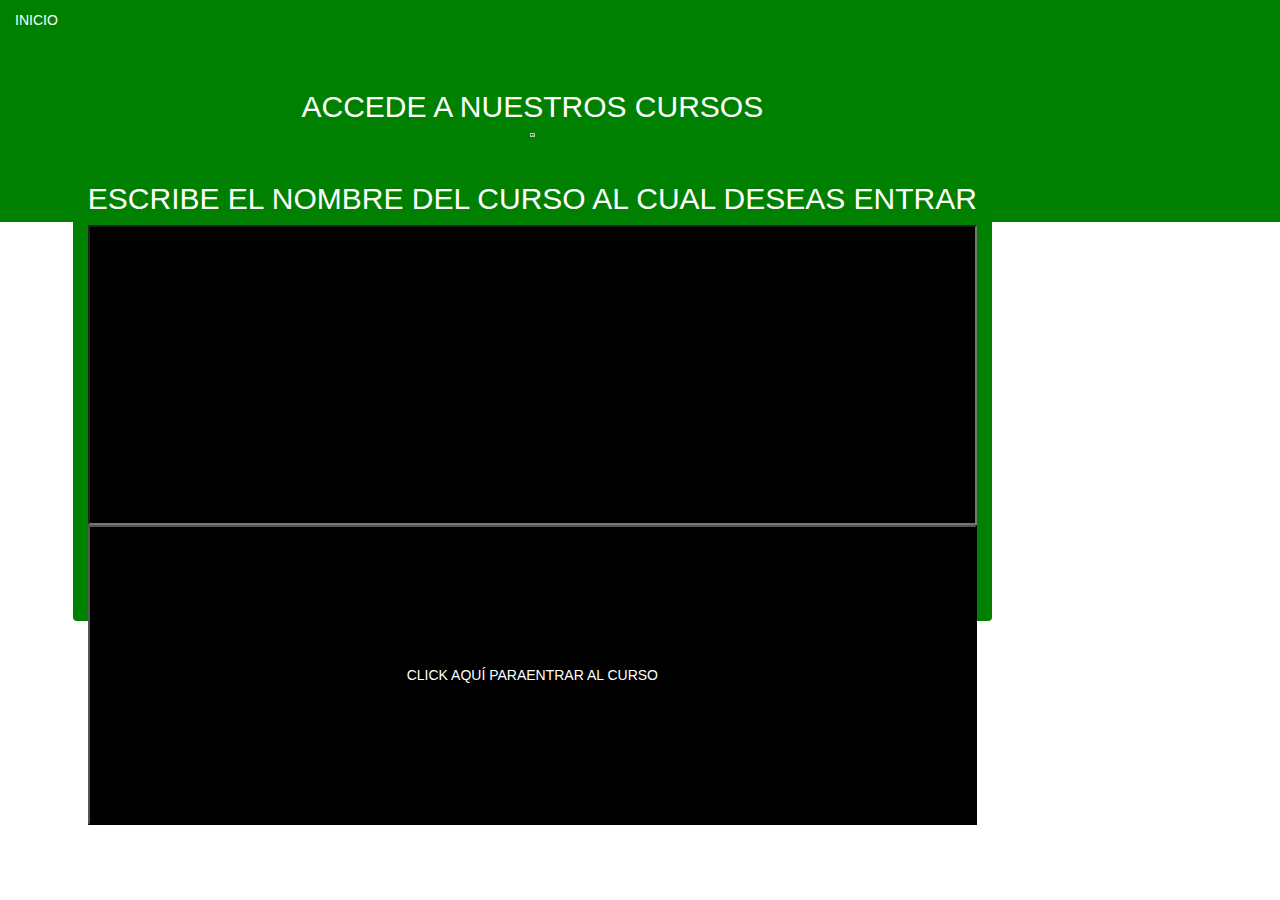
==== commit 6eb4f440: "Update login.html" ====
--- a/login.html
+++ b/login.html
@@ -9,10 +9,10 @@
   <link rel="stylesheet" href="https://cdn.jsdelivr.net/npm/bootstrap@3.4.1/dist/css/bootstrap.min.css" integrity="sha384-HSMxcRTRxnN+Bdg0JdbxYKrThecOKuH5zCYotlSAcp1+c8xmyTe9GYg1l9a69psu" crossorigin="anonymous">
 </head>
 <body>
-  <ul class="nav nav-pills" style="height: 333px ; background-color: green; !important">
-  <li role="presentation" class="active"><a href="index.html">INICIO</a></li>
-  <li role="presentation"><a href="https://aeon-merx.github.io/AEON-MERX/#portfolio">CURSOS</a></li>
-  <li role="presentation"><a href="https://aeon-merx.github.io/AEON-MERX/#redes">REDES SOCIALES</a></li>
+  <ul class="nav nav-pills" style="height: 222px ; background-color: green; !important">
+  <li role="presentation" class="active"><a href="index.html" style="background-color: green; color: white; width: 100%;">INICIO</a></li> <br>
+  <li role="presentation"><a href="https://aeon-merx.github.io/AEON-MERX/#portfolio" style="background-color: green; color: white; width: 100%;>CURSOS</a></li> <br>
+  <li role="presentation"><a href="https://aeon-merx.github.io/AEON-MERX/#redes" style="background-color: green; color: white; width: 100%;>REDES SOCIALES</a></li> <br>
 </ul>
   <br>
   <br>
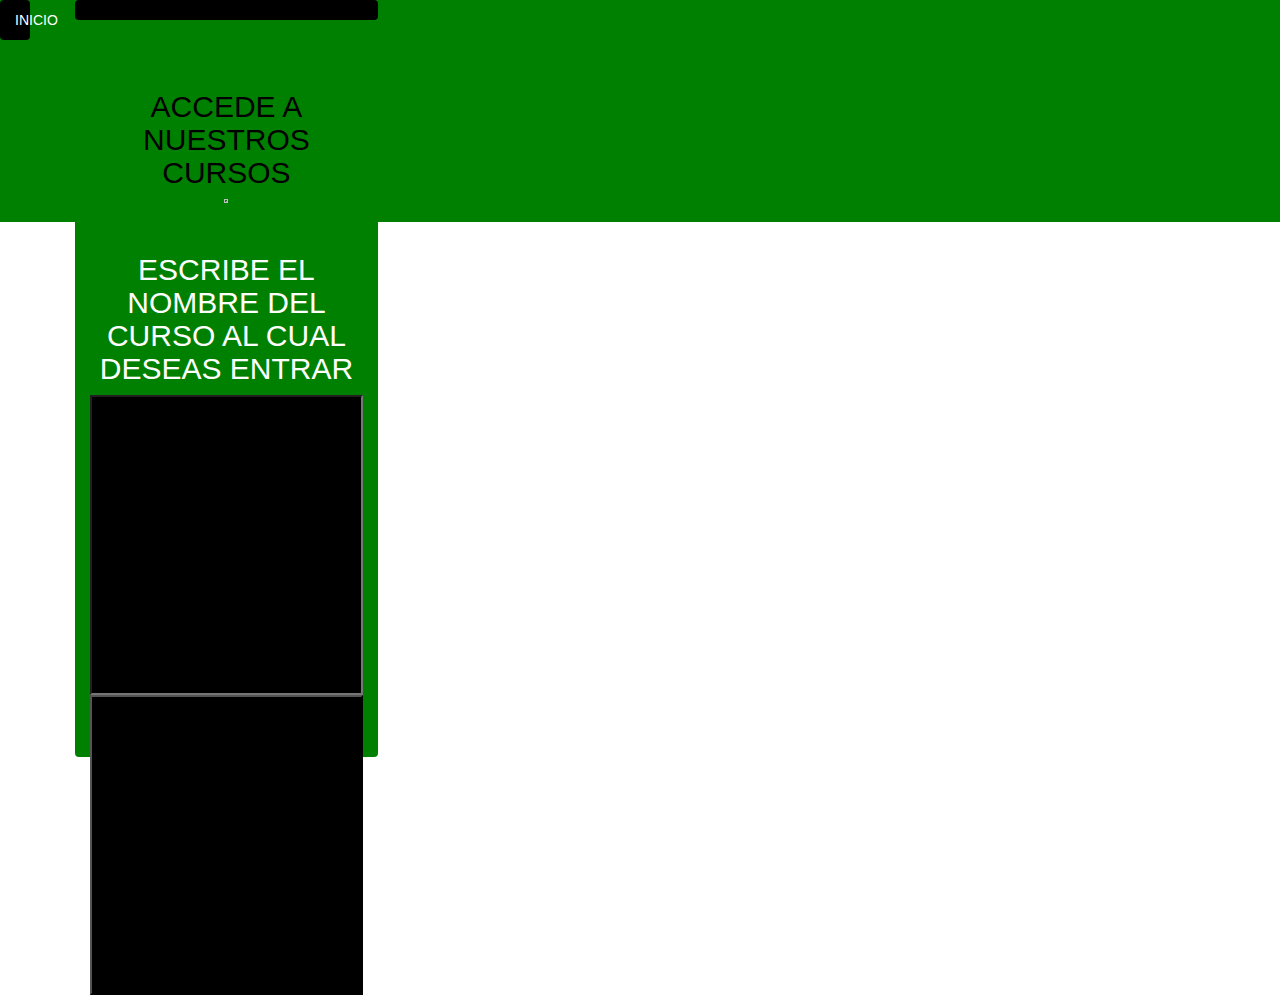
==== commit 7ad0e748: "Update login.html" ====
--- a/login.html
+++ b/login.html
@@ -10,9 +10,9 @@
 </head>
 <body>
   <ul class="nav nav-pills" style="height: 222px ; background-color: green; !important">
-  <li role="presentation" class="active"><a href="index.html" style="background-color: green; color: white; width: 100%;">INICIO</a></li> <br>
-  <li role="presentation"><a href="https://aeon-merx.github.io/AEON-MERX/#portfolio" style="background-color: green; color: white; width: 100%;>CURSOS</a></li> <br>
-  <li role="presentation"><a href="https://aeon-merx.github.io/AEON-MERX/#redes" style="background-color: green; color: white; width: 100%;>REDES SOCIALES</a></li> <br>
+  <li role="presentation" class="active"><a href="index.html" style="background-color: black; color: white; width: 33%;">INICIO</a></li> 
+  <li role="presentation"><a href="https://aeon-merx.github.io/AEON-MERX/#portfolio" style="background-color: black; color: white; width: 33%;>CURSOS</a></li> 
+  <li role="presentation"><a href="https://aeon-merx.github.io/AEON-MERX/#redes" style="background-color: green; color: black; width: 33%;>REDES SOCIALES</a></li> <br>
 </ul>
   <br>
   <br>
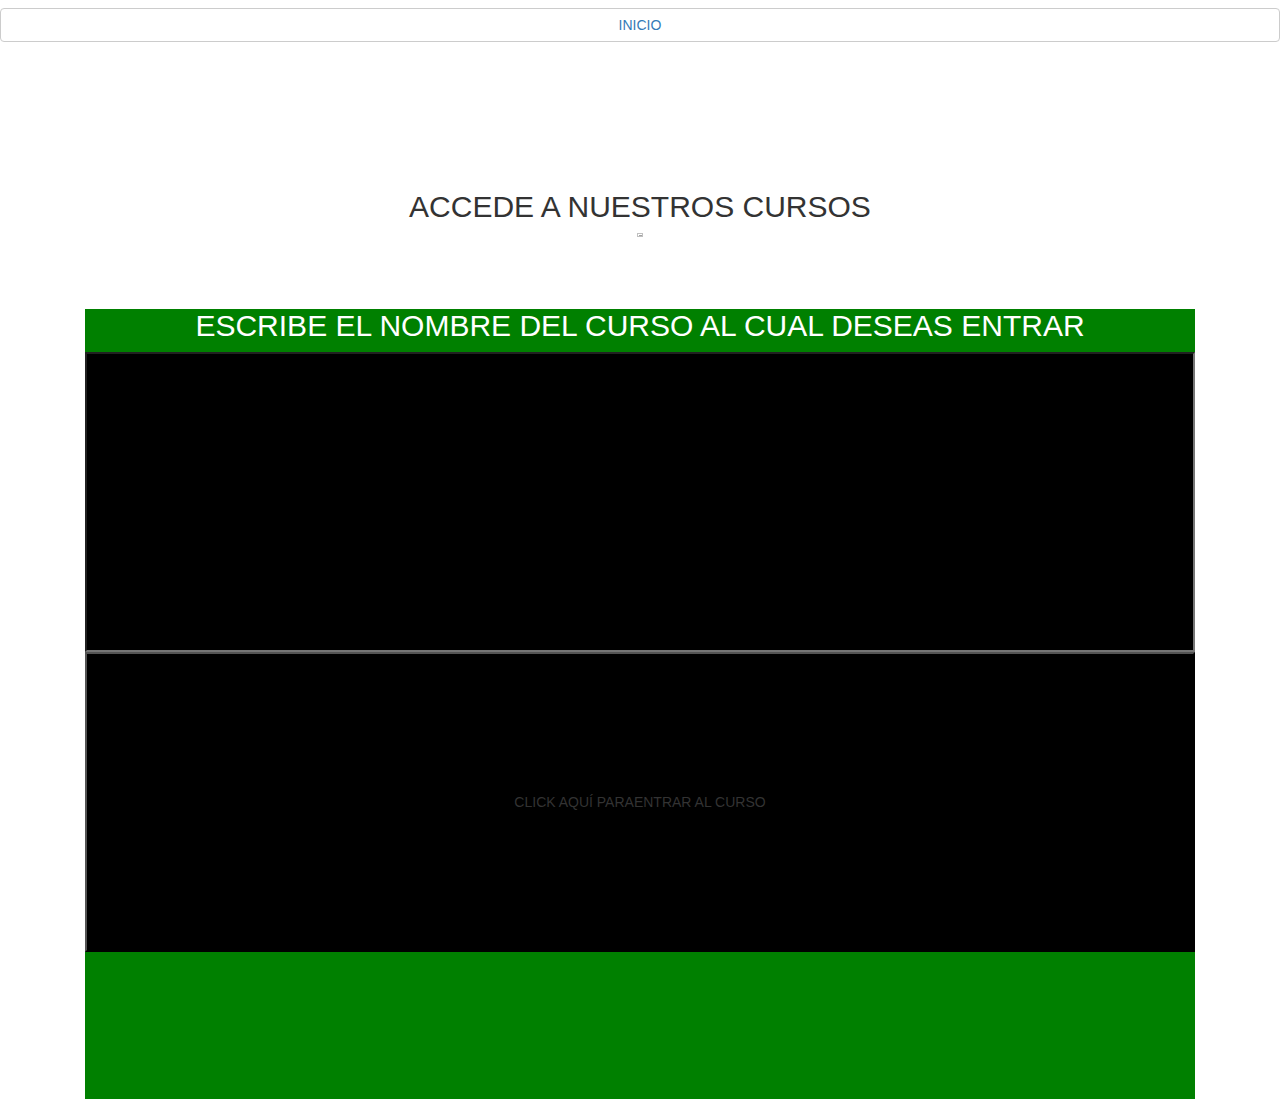
==== commit b19a27c9: "Update login.html" ====
--- a/login.html
+++ b/login.html
@@ -9,11 +9,7 @@
   <link rel="stylesheet" href="https://cdn.jsdelivr.net/npm/bootstrap@3.4.1/dist/css/bootstrap.min.css" integrity="sha384-HSMxcRTRxnN+Bdg0JdbxYKrThecOKuH5zCYotlSAcp1+c8xmyTe9GYg1l9a69psu" crossorigin="anonymous">
 </head>
 <body>
-  <ul class="nav nav-pills" style="height: 222px ; background-color: green; !important">
-  <li role="presentation" class="active"><a href="index.html" style="background-color: black; color: white; width: 33%;">INICIO</a></li> 
-  <li role="presentation"><a href="https://aeon-merx.github.io/AEON-MERX/#portfolio" style="background-color: black; color: white; width: 33%;>CURSOS</a></li> 
-  <li role="presentation"><a href="https://aeon-merx.github.io/AEON-MERX/#redes" style="background-color: green; color: black; width: 33%;>REDES SOCIALES</a></li> <br>
-</ul>
+  <button type="button" class="btn btn-default navbar-btn"><a href="index.html"> INICIO </a></button>
   <br>
   <br>
   <section>
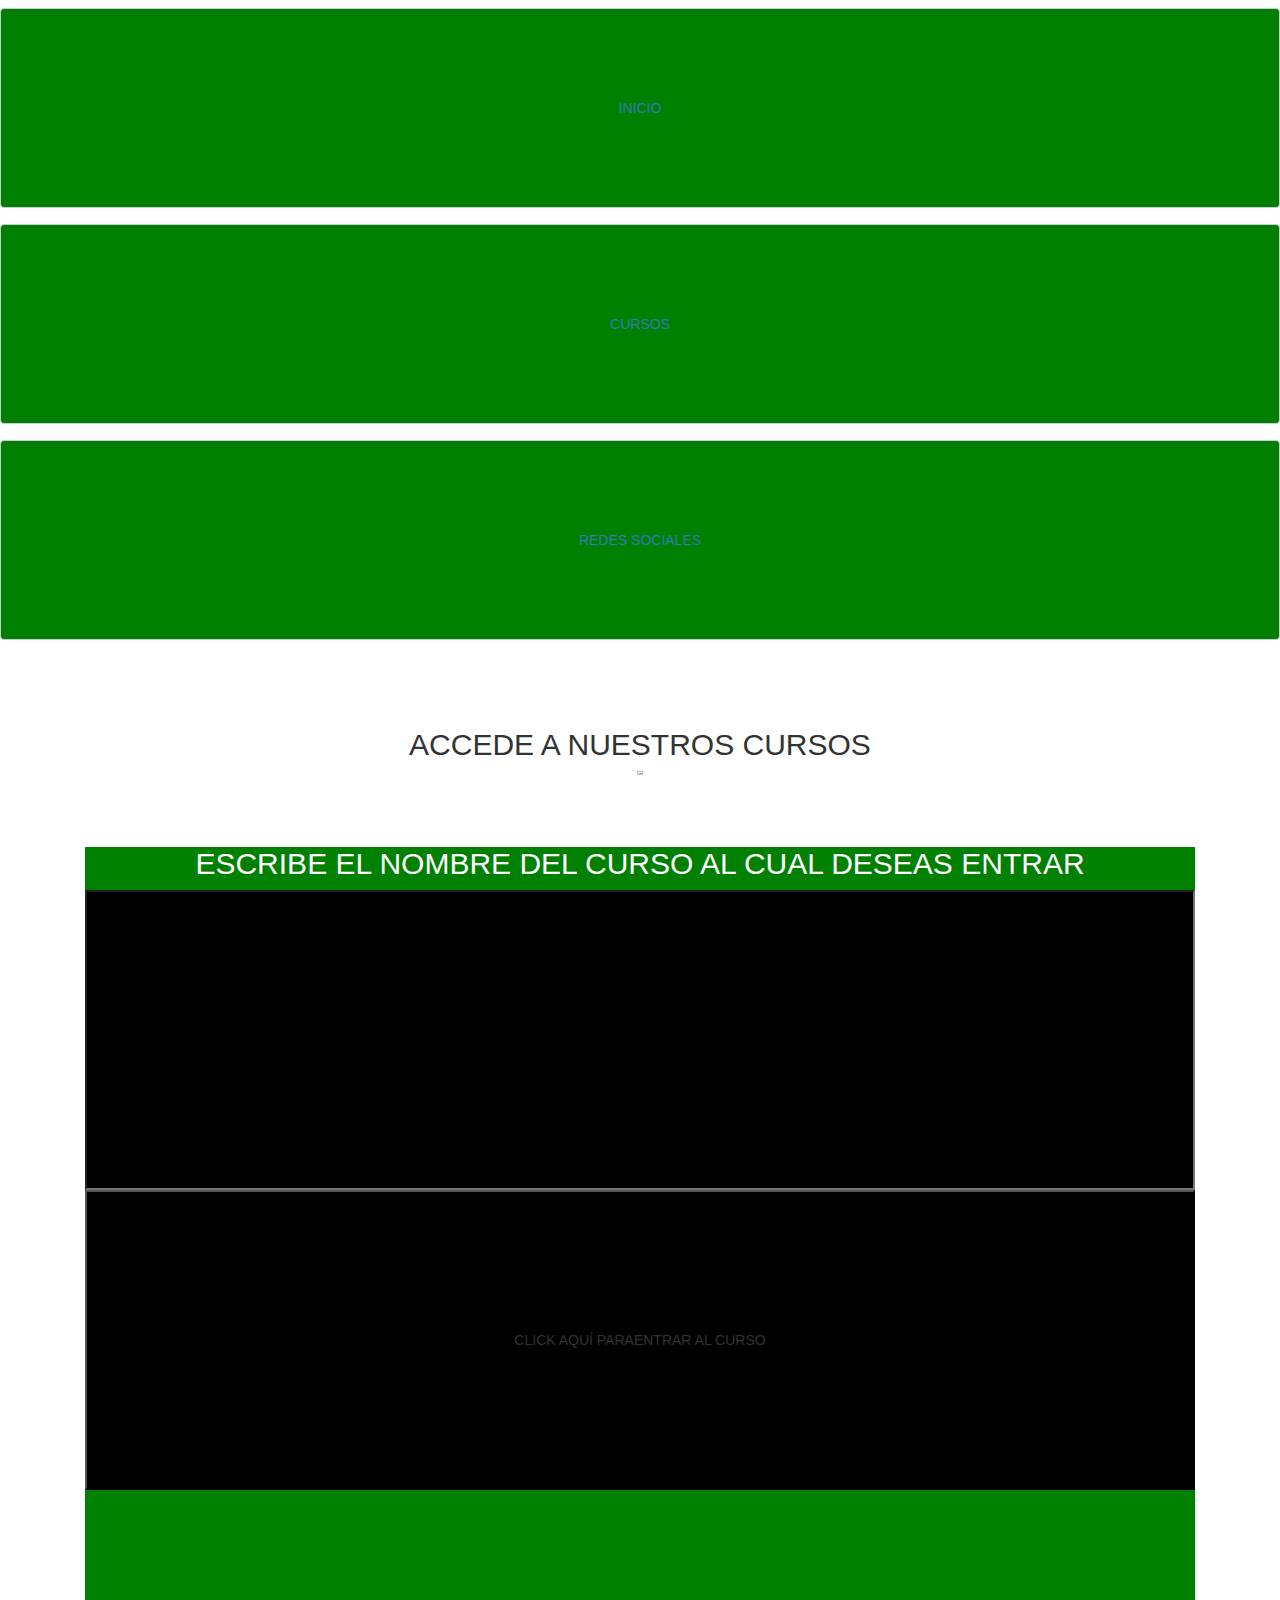
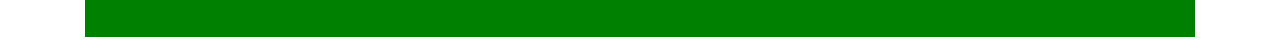
==== commit bded2bee: "Update login.html" ====
--- a/login.html
+++ b/login.html
@@ -4,22 +4,26 @@
 <title>AEON MERX LOGIN</title>
 <!-- Include JS File Here -->
 <script src="js/login.js"></script>
+  <style>
+    *{
+      font-size = 15px;
+    }
+  </style>
 <link rel="stylesheet" href="estiloslogin.css">
   <link href="css/styles.css" rel="stylesheet" />
   <link rel="stylesheet" href="https://cdn.jsdelivr.net/npm/bootstrap@3.4.1/dist/css/bootstrap.min.css" integrity="sha384-HSMxcRTRxnN+Bdg0JdbxYKrThecOKuH5zCYotlSAcp1+c8xmyTe9GYg1l9a69psu" crossorigin="anonymous">
 </head>
 <body>
-  <button type="button" class="btn btn-default navbar-btn"><a href="index.html"> INICIO </a></button>
+  <button type="button" class="btn btn-default navbar-btn" style="height: 200px; background-color: green;"><a href="index.html"> INICIO </a></button>
+  <button type="button" class="btn btn-default navbar-btn" style="height: 200px; background-color: green;"><a href="https://aeon-merx.github.io/AEON-MERX/#portfolio"> CURSOS </a></button>
+  <button type="button" class="btn btn-default navbar-btn" style="height: 200px; background-color: green;"><a href="https://aeon-merx.github.io/AEON-MERX/#redes"> REDES SOCIALES </a></button>
   <br>
   <br>
   <section>
     <br>
     <br>
-    <br>
 <div class="container">
 <div class="main">
-  <br>
-  <br>
 <h2>ACCEDE A NUESTROS CURSOS </h2>
 <img class="img-fluid" src="aeonlogo.png" width="7%"> 
 <form id="form_id" method="post" name="myform">
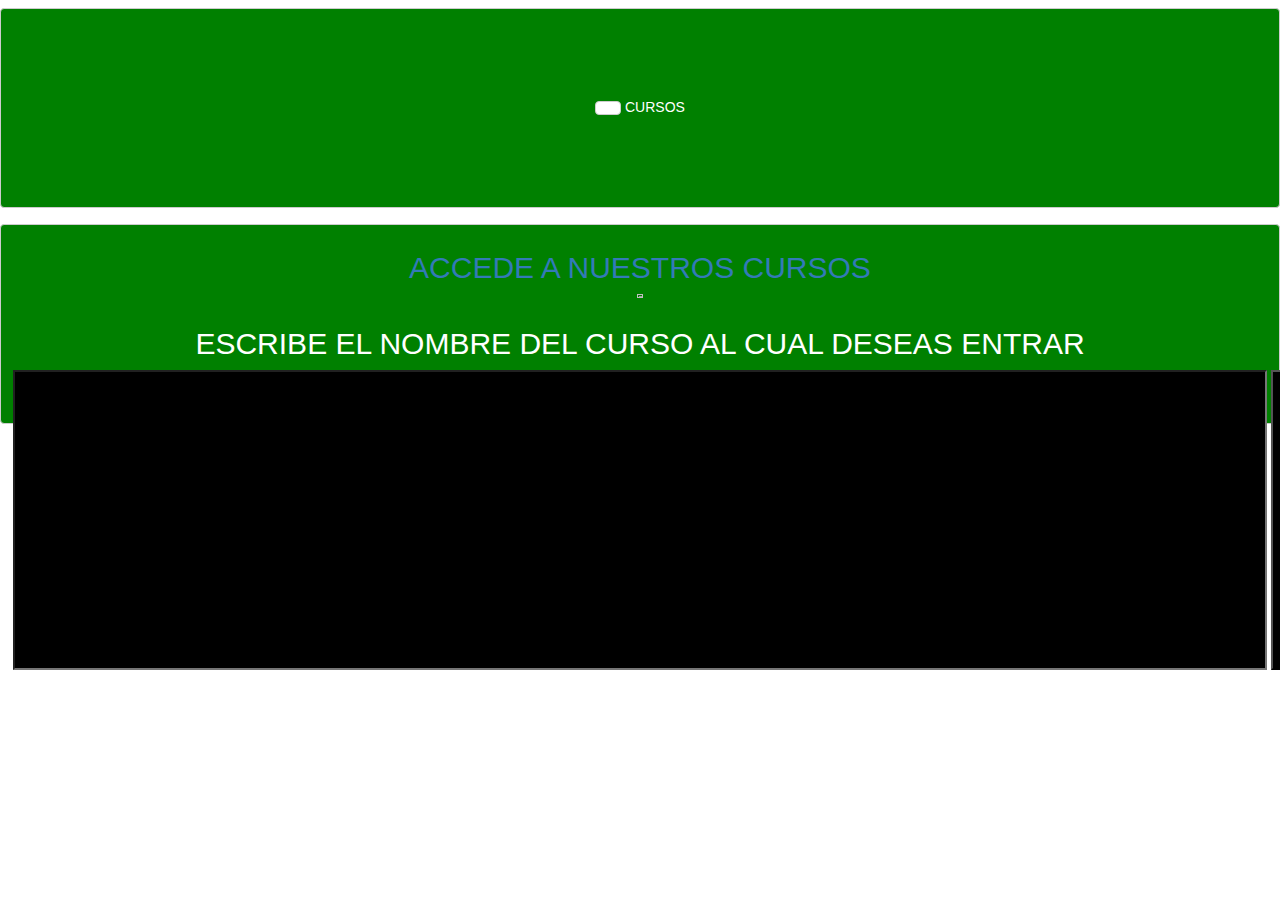
==== commit 45014e84: "Update login.html" ====
--- a/login.html
+++ b/login.html
@@ -14,9 +14,9 @@
   <link rel="stylesheet" href="https://cdn.jsdelivr.net/npm/bootstrap@3.4.1/dist/css/bootstrap.min.css" integrity="sha384-HSMxcRTRxnN+Bdg0JdbxYKrThecOKuH5zCYotlSAcp1+c8xmyTe9GYg1l9a69psu" crossorigin="anonymous">
 </head>
 <body>
-  <button type="button" class="btn btn-default navbar-btn" style="height: 200px; background-color: green;"><a href="index.html"> INICIO </a></button>
-  <button type="button" class="btn btn-default navbar-btn" style="height: 200px; background-color: green;"><a href="https://aeon-merx.github.io/AEON-MERX/#portfolio"> CURSOS </a></button>
-  <button type="button" class="btn btn-default navbar-btn" style="height: 200px; background-color: green;"><a href="https://aeon-merx.github.io/AEON-MERX/#redes"> REDES SOCIALES </a></button>
+  <button type="button" class="btn btn-default navbar-btn" style="height: 200px; background-color: green;"><a href="index.html"  style="text-decoration: none; color: white> INICIO </a></button>
+  <button type="button" class="btn btn-default navbar-btn" style="height: 200px; background-color: green;"><a href="https://aeon-merx.github.io/AEON-MERX/#portfolio" style="text-decoration: none; color: white;"> CURSOS </a></button>
+  <button type="button" class="btn btn-default navbar-btn" style="height: 200px; background-color: green;"><a href="https://aeon-merx.github.io/AEON-MERX/#redes"  style="text-decoration: none; color: white> REDES SOCIALES </a></button>
   <br>
   <br>
   <section>
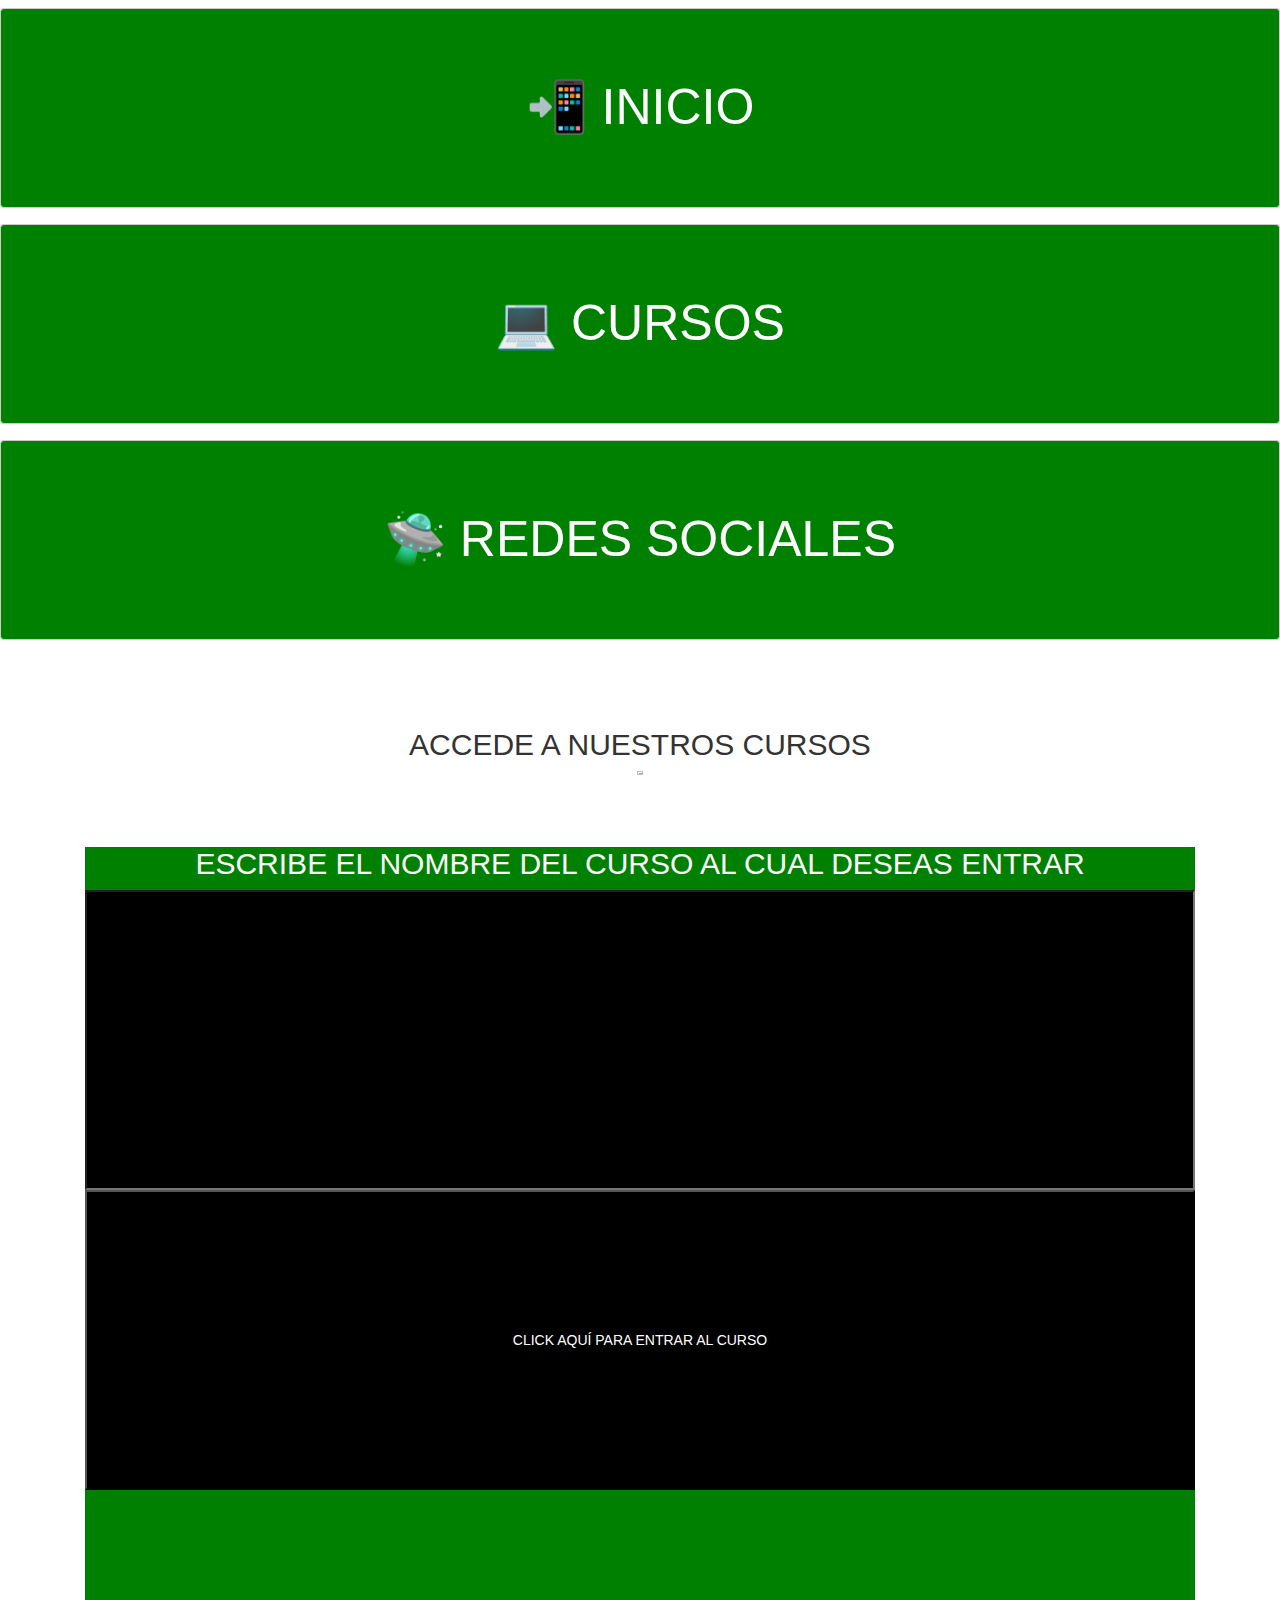
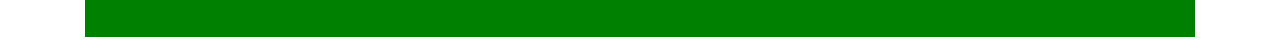
==== commit b3a5e82f: "Update login.html" ====
--- a/login.html
+++ b/login.html
@@ -4,19 +4,15 @@
 <title>AEON MERX LOGIN</title>
 <!-- Include JS File Here -->
 <script src="js/login.js"></script>
-  <style>
-    *{
-      font-size = 15px;
-    }
-  </style>
+ 
 <link rel="stylesheet" href="estiloslogin.css">
   <link href="css/styles.css" rel="stylesheet" />
   <link rel="stylesheet" href="https://cdn.jsdelivr.net/npm/bootstrap@3.4.1/dist/css/bootstrap.min.css" integrity="sha384-HSMxcRTRxnN+Bdg0JdbxYKrThecOKuH5zCYotlSAcp1+c8xmyTe9GYg1l9a69psu" crossorigin="anonymous">
 </head>
 <body>
-  <button type="button" class="btn btn-default navbar-btn" style="height: 200px; background-color: green;"><a href="index.html"  style="text-decoration: none; color: white> INICIO </a></button>
-  <button type="button" class="btn btn-default navbar-btn" style="height: 200px; background-color: green;"><a href="https://aeon-merx.github.io/AEON-MERX/#portfolio" style="text-decoration: none; color: white;"> CURSOS </a></button>
-  <button type="button" class="btn btn-default navbar-btn" style="height: 200px; background-color: green;"><a href="https://aeon-merx.github.io/AEON-MERX/#redes"  style="text-decoration: none; color: white> REDES SOCIALES </a></button>
+  <button type="button" class="btn btn-default navbar-btn" style="height: 200px; background-color: green;"><a href="index.html"  style="text-decoration: none; color: white;">📲 INICIO </a></button>
+  <button type="button" class="btn btn-default navbar-btn" style="height: 200px; background-color: green;"><a href="https://aeon-merx.github.io/AEON-MERX/#portfolio" style="text-decoration: none; color: white;">💻 CURSOS </a></button>
+  <button type="button" class="btn btn-default navbar-btn" style="height: 200px; background-color: green;"><a href="https://aeon-merx.github.io/AEON-MERX/#redes"  style="text-decoration: none; color: white"> 🛸 REDES SOCIALES </a></button>
   <br>
   <br>
   <section>
@@ -29,7 +25,7 @@
 <form id="form_id" method="post" name="myform">
   <h2 style="color: white;"> ESCRIBE EL NOMBRE DEL CURSO AL CUAL DESEAS ENTRAR </h2>
 <input type="text" name="contraseña" id="contraseña"/>
-<input type="button" value="CLICK AQUÍ PARAENTRAR AL CURSO" id="enviar" onclick="validar()"/>
+<input style="color: white;"type="button" value="CLICK AQUÍ PARA ENTRAR AL CURSO" id="enviar" onclick="validar()"/>
 </form>
 
 </div>
--- a/estiloslogin.css
+++ b/estiloslogin.css
@@ -21,3 +21,6 @@
 button{
     width: 100% ;
 }
+a{
+    font-size: 50px !important ;
+}
